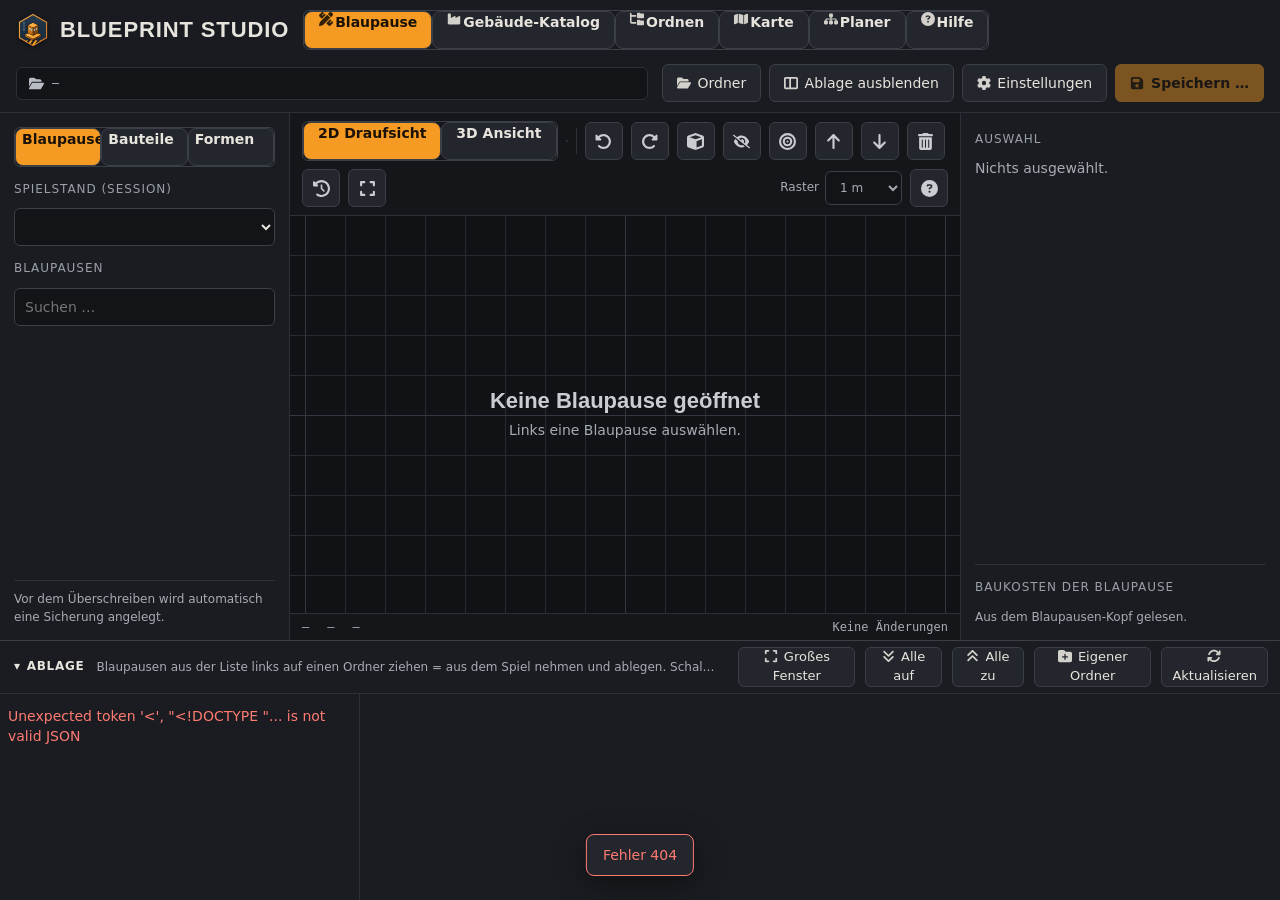
==== app/public/index.html @ 46898df1 "Version 1.0.0 Neu - Kategorien im Spiel: Beim Holen ins Spiel sortiert die App die Blaupausen   auch" ====
<!doctype html>
<!-- Symbole: Font Awesome Free 6.7.2 (fontawesome.com) – Icons CC BY 4.0, Copyright 2024 Fonticons, Inc. -->
<html lang="de">
<head>
<meta charset="utf-8">
<meta name="viewport" content="width=device-width, initial-scale=1">
<title>Blueprint Studio</title>
<link rel="icon" type="image/png" sizes="256x256" href="icon.png?v=2">
<link rel="apple-touch-icon" href="icon.png?v=2">
<link rel="stylesheet" href="app.css">
</head>
<body>
<div id="app">
  <header class="topbar">
    <div class="brand">
      <img class="brand-icon" src="icon.png?v=2" width="34" height="34" alt="" aria-hidden="true">
      <span class="brand-name">Blueprint Studio</span>
    </div>
    <nav class="modes" role="tablist" aria-label="Bereich">
      <button type="button" role="tab" id="mode-editor" class="seg on" aria-selected="true"><svg class="fa" width="14" height="14" viewBox="0 0 512 512" fill="currentColor" aria-hidden="true"><path d="M469.3 19.3l23.4 23.4c25 25 25 65.5 0 90.5l-56.4 56.4L322.3 75.7l56.4-56.4c25-25 65.5-25 90.5 0zM44.9 353.2L299.7 98.3 413.7 212.3 158.8 467.1c-6.7 6.7-15.1 11.6-24.2 14.2l-104 29.7c-8.4 2.4-17.4 .1-23.6-6.1s-8.5-15.2-6.1-23.6l29.7-104c2.6-9.2 7.5-17.5 14.2-24.2zM249.4 103.4L103.4 249.4 16 161.9c-18.7-18.7-18.7-49.1 0-67.9L94.1 16c18.7-18.7 49.1-18.7 67.9 0l19.8 19.8c-.3 .3-.7 .6-1 .9l-64 64c-6.2 6.2-6.2 16.4 0 22.6s16.4 6.2 22.6 0l64-64c.3-.3 .6-.7 .9-1l45.1 45.1zM408.6 262.6l45.1 45.1c-.3 .3-.7 .6-1 .9l-64 64c-6.2 6.2-6.2 16.4 0 22.6s16.4 6.2 22.6 0l64-64c.3-.3 .6-.7 .9-1L496 350.1c18.7 18.7 18.7 49.1 0 67.9L417.9 496c-18.7 18.7-49.1 18.7-67.9 0l-87.4-87.4L408.6 262.6z"/></svg> Blaupause</button>
      <button type="button" role="tab" id="mode-katalog" class="seg" aria-selected="false"><svg class="fa" width="14" height="14" viewBox="0 0 576 512" fill="currentColor" aria-hidden="true"><path d="M64 32C46.3 32 32 46.3 32 64l0 240 0 48 0 80c0 26.5 21.5 48 48 48l416 0c26.5 0 48-21.5 48-48l0-128 0-151.8c0-18.2-19.4-29.7-35.4-21.1L352 215.4l0-63.2c0-18.2-19.4-29.7-35.4-21.1L160 215.4 160 64c0-17.7-14.3-32-32-32L64 32z"/></svg> Gebäude-Katalog</button>
      <button type="button" role="tab" id="mode-ordnen" class="seg" aria-selected="false"><svg class="fa" width="14" height="14" viewBox="0 0 576 512" fill="currentColor" aria-hidden="true"><path d="M64 32C64 14.3 49.7 0 32 0S0 14.3 0 32l0 96L0 384c0 35.3 28.7 64 64 64l192 0 0-64L64 384l0-224 192 0 0-64L64 96l0-64zM288 192c0 17.7 14.3 32 32 32l224 0c17.7 0 32-14.3 32-32l0-128c0-17.7-14.3-32-32-32l-98.7 0c-8.5 0-16.6-3.4-22.6-9.4L409.4 9.4c-6-6-14.1-9.4-22.6-9.4L320 0c-17.7 0-32 14.3-32 32l0 160zm0 288c0 17.7 14.3 32 32 32l224 0c17.7 0 32-14.3 32-32l0-128c0-17.7-14.3-32-32-32l-98.7 0c-8.5 0-16.6-3.4-22.6-9.4l-13.3-13.3c-6-6-14.1-9.4-22.6-9.4L320 288c-17.7 0-32 14.3-32 32l0 160z"/></svg> Ordnen</button>
      <button type="button" role="tab" id="mode-karte" class="seg" aria-selected="false"><svg class="fa" width="14" height="14" viewBox="0 0 576 512" fill="currentColor" aria-hidden="true"><path d="M384 476.1L192 421.2l0-385.3L384 90.8l0 385.3zm32-1.2l0-386.5L543.1 37.5c15.8-6.3 32.9 5.3 32.9 22.3l0 334.8c0 9.8-6 18.6-15.1 22.3L416 474.8zM15.1 95.1L160 37.2l0 386.5L32.9 474.5C17.1 480.8 0 469.2 0 452.2L0 117.4c0-9.8 6-18.6 15.1-22.3z"/></svg> Karte</button>
      <button type="button" role="tab" id="mode-planer" class="seg" aria-selected="false"><svg class="fa" width="14" height="14" viewBox="0 0 576 512" fill="currentColor" aria-hidden="true"><path d="M208 80c0-26.5 21.5-48 48-48l64 0c26.5 0 48 21.5 48 48l0 64c0 26.5-21.5 48-48 48l-8 0 0 40 152 0c30.9 0 56 25.1 56 56l0 32 8 0c26.5 0 48 21.5 48 48l0 64c0 26.5-21.5 48-48 48l-64 0c-26.5 0-48-21.5-48-48l0-64c0-26.5 21.5-48 48-48l8 0 0-32c0-4.4-3.6-8-8-8l-152 0 0 40 8 0c26.5 0 48 21.5 48 48l0 64c0 26.5-21.5 48-48 48l-64 0c-26.5 0-48-21.5-48-48l0-64c0-26.5 21.5-48 48-48l8 0 0-40-152 0c-4.4 0-8 3.6-8 8l0 32 8 0c26.5 0 48 21.5 48 48l0 64c0 26.5-21.5 48-48 48l-64 0c-26.5 0-48-21.5-48-48l0-64c0-26.5 21.5-48 48-48l8 0 0-32c0-30.9 25.1-56 56-56l152 0 0-40-8 0c-26.5 0-48-21.5-48-48l0-64z"/></svg> Planer</button>
      <button type="button" role="tab" id="mode-hilfe" class="seg" aria-selected="false"><svg class="fa" width="14" height="14" viewBox="0 0 512 512" fill="currentColor" aria-hidden="true"><path d="M256 512A256 256 0 1 0 256 0a256 256 0 1 0 0 512zM169.8 165.3c7.9-22.3 29.1-37.3 52.8-37.3l58.3 0c34.9 0 63.1 28.3 63.1 63.1c0 22.6-12.1 43.5-31.7 54.8L280 264.4c-.2 13-10.9 23.6-24 23.6c-13.3 0-24-10.7-24-24l0-13.5c0-8.6 4.6-16.5 12.1-20.8l44.3-25.4c4.7-2.7 7.6-7.7 7.6-13.1c0-8.4-6.8-15.1-15.1-15.1l-58.3 0c-3.4 0-6.4 2.1-7.5 5.3l-.4 1.2c-4.4 12.5-18.2 19-30.6 14.6s-19-18.2-14.6-30.6l.4-1.2zM224 352a32 32 0 1 1 64 0 32 32 0 1 1 -64 0z"/></svg> Hilfe</button>
    </nav>
    <div class="pathbox" id="pathbox" title="Blaupausen-Ordner">
      <svg class="fa" width="15" height="15" viewBox="0 0 576 512" fill="currentColor" aria-hidden="true"><path d="M88.7 223.8L0 375.8 0 96C0 60.7 28.7 32 64 32l117.5 0c17 0 33.3 6.7 45.3 18.7l26.5 26.5c12 12 28.3 18.7 45.3 18.7L416 96c35.3 0 64 28.7 64 64l0 32-336 0c-22.8 0-43.8 12.1-55.3 31.8zm27.6 16.1C122.1 230 132.6 224 144 224l400 0c11.5 0 22 6.1 27.7 16.1s5.7 22.2-.1 32.1l-112 192C453.9 474 443.4 480 432 480L32 480c-11.5 0-22-6.1-27.7-16.1s-5.7-22.2 .1-32.1l112-192z"/></svg>
      <span id="pathtext">–</span>
    </div>
    <div class="actions">
      <button type="button" class="btn" id="btn-folder" title="Blaupausen-Ordner im Explorer öffnen"><svg class="fa" width="14" height="14" viewBox="0 0 576 512" fill="currentColor" aria-hidden="true"><path d="M88.7 223.8L0 375.8 0 96C0 60.7 28.7 32 64 32l117.5 0c17 0 33.3 6.7 45.3 18.7l26.5 26.5c12 12 28.3 18.7 45.3 18.7L416 96c35.3 0 64 28.7 64 64l0 32-336 0c-22.8 0-43.8 12.1-55.3 31.8zm27.6 16.1C122.1 230 132.6 224 144 224l400 0c11.5 0 22 6.1 27.7 16.1s5.7 22.2-.1 32.1l-112 192C453.9 474 443.4 480 432 480L32 480c-11.5 0-22-6.1-27.7-16.1s-5.7-22.2 .1-32.1l112-192z"/></svg> Ordner</button>
      <button type="button" class="btn" id="btn-ablage" aria-pressed="true" title="Ablage (Ordnerleiste) ausblenden"><svg class="fa" width="14" height="14" viewBox="0 0 512 512" fill="currentColor" aria-hidden="true"><path d="M0 96C0 60.7 28.7 32 64 32l384 0c35.3 0 64 28.7 64 64l0 320c0 35.3-28.7 64-64 64L64 480c-35.3 0-64-28.7-64-64L0 96zm64 0l0 320 128 0 0-320L64 96zm384 0L256 96l0 320 192 0 0-320z"/></svg> <span id="btn-ablage-t">Ablage ausblenden</span></button>
      <button type="button" class="btn primary" id="btn-update" hidden title="Neue Version verfügbar">⬆ Update</button>
      <button type="button" class="btn" id="btn-settings" title="Einstellungen"><svg class="fa" width="14" height="14" viewBox="0 0 512 512" fill="currentColor" aria-hidden="true"><path d="M495.9 166.6c3.2 8.7 .5 18.4-6.4 24.6l-43.3 39.4c1.1 8.3 1.7 16.8 1.7 25.4s-.6 17.1-1.7 25.4l43.3 39.4c6.9 6.2 9.6 15.9 6.4 24.6c-4.4 11.9-9.7 23.3-15.8 34.3l-4.7 8.1c-6.6 11-14 21.4-22.1 31.2c-5.9 7.2-15.7 9.6-24.5 6.8l-55.7-17.7c-13.4 10.3-28.2 18.9-44 25.4l-12.5 57.1c-2 9.1-9 16.3-18.2 17.8c-13.8 2.3-28 3.5-42.5 3.5s-28.7-1.2-42.5-3.5c-9.2-1.5-16.2-8.7-18.2-17.8l-12.5-57.1c-15.8-6.5-30.6-15.1-44-25.4L83.1 425.9c-8.8 2.8-18.6 .3-24.5-6.8c-8.1-9.8-15.5-20.2-22.1-31.2l-4.7-8.1c-6.1-11-11.4-22.4-15.8-34.3c-3.2-8.7-.5-18.4 6.4-24.6l43.3-39.4C64.6 273.1 64 264.6 64 256s.6-17.1 1.7-25.4L22.4 191.2c-6.9-6.2-9.6-15.9-6.4-24.6c4.4-11.9 9.7-23.3 15.8-34.3l4.7-8.1c6.6-11 14-21.4 22.1-31.2c5.9-7.2 15.7-9.6 24.5-6.8l55.7 17.7c13.4-10.3 28.2-18.9 44-25.4l12.5-57.1c2-9.1 9-16.3 18.2-17.8C227.3 1.2 241.5 0 256 0s28.7 1.2 42.5 3.5c9.2 1.5 16.2 8.7 18.2 17.8l12.5 57.1c15.8 6.5 30.6 15.1 44 25.4l55.7-17.7c8.8-2.8 18.6-.3 24.5 6.8c8.1 9.8 15.5 20.2 22.1 31.2l4.7 8.1c6.1 11 11.4 22.4 15.8 34.3zM256 336a80 80 0 1 0 0-160 80 80 0 1 0 0 160z"/></svg> Einstellungen</button>
      <button type="button" class="btn primary" id="btn-save" disabled><svg class="fa" width="14" height="14" viewBox="0 0 448 512" fill="currentColor" aria-hidden="true"><path d="M64 32C28.7 32 0 60.7 0 96L0 416c0 35.3 28.7 64 64 64l320 0c35.3 0 64-28.7 64-64l0-242.7c0-17-6.7-33.3-18.7-45.3L352 50.7C340 38.7 323.7 32 306.7 32L64 32zm0 96c0-17.7 14.3-32 32-32l192 0c17.7 0 32 14.3 32 32l0 64c0 17.7-14.3 32-32 32L96 224c-17.7 0-32-14.3-32-32l0-64zM224 288a64 64 0 1 1 0 128 64 64 0 1 1 0-128z"/></svg> Speichern …</button>
    </div>
  </header>

  <!-- ===================== Blaupausen-Editor ===================== -->
  <div class="layout col" id="view-editor">
   <div class="editor-row">
    <aside class="side left">
      <div class="tabs" role="tablist" aria-label="Seitenleiste">
        <button type="button" role="tab" class="seg on" id="tab-bp" aria-selected="true">Blaupausen</button>
        <button type="button" role="tab" class="seg" id="tab-parts" aria-selected="false">Bauteile</button>
        <button type="button" role="tab" class="seg" id="tab-gen" aria-selected="false">Formen</button>
      </div>
      <div id="pane-bp" class="pane">
        <label for="session" class="label">Spielstand (Session)</label>
        <select id="session"></select>
        <label for="suche" class="label">Blaupausen <span id="bp-count" class="muted"></span></label>
        <input id="suche" type="search" placeholder="Suchen …" autocomplete="off">
        <div class="list" id="bp-list" tabindex="-1"></div>
        <div id="bp-multi" class="bp-multi" hidden><span id="bp-multi-text"></span><span class="grow"></span>
          <button type="button" class="btn small" id="bp-multi-del" title="Markierte löschen (in den Papierkorb)">Löschen</button>
          <button type="button" class="btn small" id="bp-multi-weg" title="Markierung aufheben (Esc)">Aufheben</button></div>
      </div>
      <div id="pane-parts" class="pane" hidden>
        <input id="parts-suche" type="search" placeholder="Bauteil suchen …" aria-label="Bauteile suchen" autocomplete="off">
        <div class="hint">Bauteile in dieser Blaupause. Klick wählt alle Objekte dieses Typs aus.</div>
        <div class="list" id="parts-list"></div>
      </div>
      <div id="pane-gen" class="pane" hidden>
        <label for="gen-form" class="label">Form</label>
        <select id="gen-form"></select>
        <div id="gen-params" class="genparams"></div>
        <div class="geninfo" id="gen-info">–</div>
        <button type="button" class="btn primary" id="gen-new">Als neue Blaupause öffnen</button>
        <button type="button" class="btn" id="gen-insert" disabled>In geöffnete Blaupause einfügen</button>
        <div class="hint" id="gen-hint">Teile, die in deinen Blaupausen vorkommen, werden exakt übernommen; andere Materialvarianten werden daraus abgeleitet.</div>
      </div>
      <div class="side-foot">Vor dem Überschreiben wird automatisch eine Sicherung angelegt.</div>
    </aside>

    <main class="stage">
      <div class="toolbar">
        <div class="seggroup" role="group" aria-label="Ansicht">
          <button type="button" class="seg on" id="v2d" aria-pressed="true">2D Draufsicht</button>
          <button type="button" class="seg" id="v3d" aria-pressed="false">3D Ansicht</button>
        </div>
        <button type="button" class="seg toggle" id="t-models" aria-pressed="true" hidden title="Echte Spielmodelle statt Kästen anzeigen">Modelle</button>
        <button type="button" class="seg toggle" id="t-stift" aria-pressed="false" hidden title="Stift: Bereich frei umranden und alle Objekte darin auswählen (P)"><svg class="fa" width="15" height="15" viewBox="0 0 512 512" fill="currentColor" aria-hidden="true"><path d="M362.7 19.3L314.3 67.7 444.3 197.7l48.4-48.4c25-25 25-65.5 0-90.5L453.3 19.3c-25-25-65.5-25-90.5 0zm-71 71L58.6 323.5c-10.4 10.4-18 23.3-22.2 37.4L1 481.2C-1.5 489.7 .8 498.8 7 505s15.3 8.5 23.7 6.1l120.3-35.4c14.1-4.2 27-11.8 37.4-22.2L421.7 220.3 291.7 90.3z"/></svg> Stift</button>
        <div class="seggroup" role="group" aria-label="Ebene" id="levels"></div>
        <span class="sep"></span>
        <button type="button" class="tool" id="t-rotl" title="Auswahl 90° nach links drehen (Q)" aria-label="Nach links drehen"><svg class="fa" width="17" height="17" viewBox="0 0 512 512" fill="currentColor" aria-hidden="true"><path d="M48.5 224L40 224c-13.3 0-24-10.7-24-24L16 72c0-9.7 5.8-18.5 14.8-22.2s19.3-1.7 26.2 5.2L98.6 96.6c87.6-86.5 228.7-86.2 315.8 1c87.5 87.5 87.5 229.3 0 316.8s-229.3 87.5-316.8 0c-12.5-12.5-12.5-32.8 0-45.3s32.8-12.5 45.3 0c62.5 62.5 163.8 62.5 226.3 0s62.5-163.8 0-226.3c-62.2-62.2-162.7-62.5-225.3-1L185 183c6.9 6.9 8.9 17.2 5.2 26.2s-12.5 14.8-22.2 14.8L48.5 224z"/></svg></button>
        <button type="button" class="tool" id="t-rotr" title="Auswahl 90° nach rechts drehen (E)" aria-label="Nach rechts drehen"><svg class="fa" width="17" height="17" viewBox="0 0 512 512" fill="currentColor" aria-hidden="true"><path d="M463.5 224l8.5 0c13.3 0 24-10.7 24-24l0-128c0-9.7-5.8-18.5-14.8-22.2s-19.3-1.7-26.2 5.2L413.4 96.6c-87.6-86.5-228.7-86.2-315.8 1c-87.5 87.5-87.5 229.3 0 316.8s229.3 87.5 316.8 0c12.5-12.5 12.5-32.8 0-45.3s-32.8-12.5-45.3 0c-62.5 62.5-163.8 62.5-226.3 0s-62.5-163.8 0-226.3c62.2-62.2 162.7-62.5 225.3-1L327 183c-6.9 6.9-8.9 17.2-5.2 26.2s12.5 14.8 22.2 14.8l119.5 0z"/></svg></button>
        <button type="button" class="tool" id="t-kippen" title="Drehen / Kippen um X, Y oder Z …" aria-label="Drehen oder kippen"><svg class="fa" width="17" height="17" viewBox="0 0 512 512" fill="currentColor" aria-hidden="true"><path d="M234.5 5.7c13.9-5 29.1-5 43.1 0l192 68.6C495 83.4 512 107.5 512 134.6l0 242.9c0 27-17 51.2-42.5 60.3l-192 68.6c-13.9 5-29.1 5-43.1 0l-192-68.6C17 428.6 0 404.5 0 377.4L0 134.6c0-27 17-51.2 42.5-60.3l192-68.6zM256 66L82.3 128 256 190l173.7-62L256 66zm32 368.6l160-57.1 0-188L288 246.6l0 188z"/></svg></button>
        <button type="button" class="tool" id="t-hide" title="Auswahl ausblenden (H) – nur in der Ansicht, wird nicht gespeichert" aria-label="Auswahl ausblenden"><svg class="fa" width="17" height="17" viewBox="0 0 640 512" fill="currentColor" aria-hidden="true"><path d="M38.8 5.1C28.4-3.1 13.3-1.2 5.1 9.2S-1.2 34.7 9.2 42.9l592 464c10.4 8.2 25.5 6.3 33.7-4.1s6.3-25.5-4.1-33.7L525.6 386.7c39.6-40.6 66.4-86.1 79.9-118.4c3.3-7.9 3.3-16.7 0-24.6c-14.9-35.7-46.2-87.7-93-131.1C465.5 68.8 400.8 32 320 32c-68.2 0-125 26.3-169.3 60.8L38.8 5.1zM223.1 149.5C248.6 126.2 282.7 112 320 112c79.5 0 144 64.5 144 144c0 24.9-6.3 48.3-17.4 68.7L408 294.5c8.4-19.3 10.6-41.4 4.8-63.3c-11.1-41.5-47.8-69.4-88.6-71.1c-5.8-.2-9.2 6.1-7.4 11.7c2.1 6.4 3.3 13.2 3.3 20.3c0 10.2-2.4 19.8-6.6 28.3l-90.3-70.8zM373 389.9c-16.4 6.5-34.3 10.1-53 10.1c-79.5 0-144-64.5-144-144c0-6.9 .5-13.6 1.4-20.2L83.1 161.5C60.3 191.2 44 220.8 34.5 243.7c-3.3 7.9-3.3 16.7 0 24.6c14.9 35.7 46.2 87.7 93 131.1C174.5 443.2 239.2 480 320 480c47.8 0 89.9-12.9 126.2-32.5L373 389.9z"/></svg></button>
        <button type="button" class="tool" id="t-isolate" title="Nur Auswahl zeigen (I)" aria-label="Nur Auswahl zeigen"><svg class="fa" width="17" height="17" viewBox="0 0 512 512" fill="currentColor" aria-hidden="true"><path d="M448 256A192 192 0 1 0 64 256a192 192 0 1 0 384 0zM0 256a256 256 0 1 1 512 0A256 256 0 1 1 0 256zm256 80a80 80 0 1 0 0-160 80 80 0 1 0 0 160zm0-224a144 144 0 1 1 0 288 144 144 0 1 1 0-288zM224 256a32 32 0 1 1 64 0 32 32 0 1 1 -64 0z"/></svg></button>
        <button type="button" class="btn" id="t-showall" hidden title="Alle einblenden (Umschalt+H)">alle zeigen</button>
        <button type="button" class="tool" id="t-up" title="Auswahl 1 m anheben (Bild ↑)" aria-label="Anheben"><svg class="fa" width="17" height="17" viewBox="0 0 384 512" fill="currentColor" aria-hidden="true"><path d="M214.6 41.4c-12.5-12.5-32.8-12.5-45.3 0l-160 160c-12.5 12.5-12.5 32.8 0 45.3s32.8 12.5 45.3 0L160 141.2 160 448c0 17.7 14.3 32 32 32s32-14.3 32-32l0-306.7L329.4 246.6c12.5 12.5 32.8 12.5 45.3 0s12.5-32.8 0-45.3l-160-160z"/></svg></button>
        <button type="button" class="tool" id="t-down" title="Auswahl 1 m absenken (Bild ↓)" aria-label="Absenken"><svg class="fa" width="17" height="17" viewBox="0 0 384 512" fill="currentColor" aria-hidden="true"><path d="M169.4 470.6c12.5 12.5 32.8 12.5 45.3 0l160-160c12.5-12.5 12.5-32.8 0-45.3s-32.8-12.5-45.3 0L224 370.8 224 64c0-17.7-14.3-32-32-32s-32 14.3-32 32l0 306.7L54.6 265.4c-12.5-12.5-32.8-12.5-45.3 0s-12.5 32.8 0 45.3l160 160z"/></svg></button>
        <button type="button" class="tool" id="t-del" title="Auswahl entfernen (Entf)" aria-label="Entfernen"><svg class="fa" width="17" height="17" viewBox="0 0 448 512" fill="currentColor" aria-hidden="true"><path d="M135.2 17.7C140.6 6.8 151.7 0 163.8 0L284.2 0c12.1 0 23.2 6.8 28.6 17.7L320 32l96 0c17.7 0 32 14.3 32 32s-14.3 32-32 32L32 96C14.3 96 0 81.7 0 64S14.3 32 32 32l96 0 7.2-14.3zM32 128l384 0 0 320c0 35.3-28.7 64-64 64L96 512c-35.3 0-64-28.7-64-64l0-320zm96 64c-8.8 0-16 7.2-16 16l0 224c0 8.8 7.2 16 16 16s16-7.2 16-16l0-224c0-8.8-7.2-16-16-16zm96 0c-8.8 0-16 7.2-16 16l0 224c0 8.8 7.2 16 16 16s16-7.2 16-16l0-224c0-8.8-7.2-16-16-16zm96 0c-8.8 0-16 7.2-16 16l0 224c0 8.8 7.2 16 16 16s16-7.2 16-16l0-224c0-8.8-7.2-16-16-16z"/></svg></button>
        <button type="button" class="tool" id="t-undo" title="Rückgängig (Strg+Z)" aria-label="Rückgängig"><svg class="fa" width="17" height="17" viewBox="0 0 512 512" fill="currentColor" aria-hidden="true"><path d="M75 75L41 41C25.9 25.9 0 36.6 0 57.9L0 168c0 13.3 10.7 24 24 24l110.1 0c21.4 0 32.1-25.9 17-41l-30.8-30.8C155 85.5 203 64 256 64c106 0 192 86 192 192s-86 192-192 192c-40.8 0-78.6-12.7-109.7-34.4c-14.5-10.1-34.4-6.6-44.6 7.9s-6.6 34.4 7.9 44.6C151.2 495 201.7 512 256 512c141.4 0 256-114.6 256-256S397.4 0 256 0C185.3 0 121.3 28.7 75 75zm181 53c-13.3 0-24 10.7-24 24l0 104c0 6.4 2.5 12.5 7 17l72 72c9.4 9.4 24.6 9.4 33.9 0s9.4-24.6 0-33.9l-65-65 0-94.1c0-13.3-10.7-24-24-24z"/></svg></button>
        <button type="button" class="tool" id="t-fit" title="Ansicht einpassen (F)" aria-label="Einpassen"><svg class="fa" width="17" height="17" viewBox="0 0 448 512" fill="currentColor" aria-hidden="true"><path d="M32 32C14.3 32 0 46.3 0 64l0 96c0 17.7 14.3 32 32 32s32-14.3 32-32l0-64 64 0c17.7 0 32-14.3 32-32s-14.3-32-32-32L32 32zM64 352c0-17.7-14.3-32-32-32s-32 14.3-32 32l0 96c0 17.7 14.3 32 32 32l96 0c17.7 0 32-14.3 32-32s-14.3-32-32-32l-64 0 0-64zM320 32c-17.7 0-32 14.3-32 32s14.3 32 32 32l64 0 0 64c0 17.7 14.3 32 32 32s32-14.3 32-32l0-96c0-17.7-14.3-32-32-32l-96 0zM448 352c0-17.7-14.3-32-32-32s-32 14.3-32 32l0 64-64 0c-17.7 0-32 14.3-32 32s14.3 32 32 32l96 0c17.7 0 32-14.3 32-32l0-96z"/></svg></button>
        <label class="snap"><span>Raster</span>
          <select id="snap" aria-label="Raster">
            <option value="50">0,5 m</option><option value="100" selected>1 m</option><option value="200">2 m</option><option value="400">4 m</option><option value="800">8 m</option>
          </select>
        </label>
        <button type="button" class="tool" id="t-help" title="Tastenkürzel" aria-label="Hilfe"><svg class="fa" width="17" height="17" viewBox="0 0 512 512" fill="currentColor" aria-hidden="true"><path d="M256 512A256 256 0 1 0 256 0a256 256 0 1 0 0 512zM169.8 165.3c7.9-22.3 29.1-37.3 52.8-37.3l58.3 0c34.9 0 63.1 28.3 63.1 63.1c0 22.6-12.1 43.5-31.7 54.8L280 264.4c-.2 13-10.9 23.6-24 23.6c-13.3 0-24-10.7-24-24l0-13.5c0-8.6 4.6-16.5 12.1-20.8l44.3-25.4c4.7-2.7 7.6-7.7 7.6-13.1c0-8.4-6.8-15.1-15.1-15.1l-58.3 0c-3.4 0-6.4 2.1-7.5 5.3l-.4 1.2c-4.4 12.5-18.2 19-30.6 14.6s-19-18.2-14.6-30.6l.4-1.2zM224 352a32 32 0 1 1 64 0 32 32 0 1 1 -64 0z"/></svg></button>
      </div>
      <div class="canvaswrap" id="canvaswrap">
        <canvas id="cv"></canvas>
        <canvas id="cv3" hidden></canvas>
        <svg id="cv3o" hidden aria-hidden="true"><polygon id="cv3o-poly" points=""></polygon></svg>
        <div class="stift-info" id="stift-info" hidden>
          <b>Stift</b><span>Linke Maustaste: umranden · <kbd>Umschalt</kbd> dazu · <kbd>Strg</kbd> abziehen · rechte Maustaste: drehen</span>
          <label class="check"><input type="checkbox" id="stift-verdeckt"> auch verdeckte Objekte</label>
          <button type="button" class="btn small" id="stift-del" disabled>Auswahl löschen</button>
          <button type="button" class="btn small" id="stift-aus">Fertig</button>
        </div>
        <div class="empty" id="empty">
          <div class="empty-title">Keine Blaupause geöffnet</div>
          <div>Links eine Blaupause auswählen.</div>
        </div>
        <div class="loading" id="loading" hidden>Lade …</div>
        <div class="help" id="help" hidden>
          <b>Maus</b>
          <div>Klick: auswählen · Umschalt+Klick: hinzufügen · Ziehen auf leerer Fläche: Rahmenauswahl</div>
          <div>Ausgewähltes ziehen: verschieben (2D) · Rechte Maustaste / Mitte: Ansicht verschieben · Mausrad: Zoom</div>
          <div>3D: Linke Maustaste ziehen = drehen · Rechte Maustaste = verschieben</div>
          <b>Tasten</b>
          <div>Pfeiltasten: verschieben um Rasterweite (Umschalt: 8 m) · Bild ↑/↓: heben/senken</div>
          <div>Q / E: 90° drehen · Entf: entfernen · Strg+Z / Strg+Y: rückgängig / wiederholen</div>
          <div>Strg+A: alles auswählen · Esc: Auswahl aufheben · F: einpassen · Strg+S: speichern</div>
        </div>
      </div>
      <div class="statusbar">
        <a href="#" id="st-version" title="Zur App: Urheber, Copyright, Nutzung">–</a>
        <span id="st-count">–</span>
        <span id="st-view">–</span>
        <span id="st-cursor"></span>
        <span class="right" id="st-changes">Keine Änderungen</span>
      </div>
    </main>

    <aside class="side right" id="inspector">
      <div class="nv" id="nv" hidden>
        <div class="label">Name &amp; Ablage</div>
        <div class="nv-alt">Jetzt: <b id="nv-alt">–</b></div>
        <div class="nv-lbl" title="Vorschlag – in Kategorie oder Unterkategorie klicken, um aus der Liste zu wählen">Neuer Name (Vorschlag)</div>
        <div class="nv-felder" id="nv-felder">
          <div class="nv-f nv-f-kat"><label for="nv-kat">Kategorie</label><input id="nv-kat" type="text" spellcheck="false" autocomplete="off" role="combobox" aria-expanded="false" aria-controls="nv-pop"></div>
          <span class="nv-us">_</span>
          <div class="nv-f nv-f-unt"><label for="nv-unt">Unterkat.</label><input id="nv-unt" type="text" spellcheck="false" autocomplete="off" role="combobox" aria-expanded="false" aria-controls="nv-pop"></div>
          <span class="nv-us">_</span>
          <div class="nv-f nv-f-name"><label for="nv-name">Name</label><input id="nv-name" type="text" spellcheck="false" autocomplete="off"></div>
          <div class="nv-pop" id="nv-pop" role="listbox" hidden></div>
        </div>
        <div class="nv-row"><span class="nv-ergebnis" id="nv-ergebnis" title="So heißt die Blaupause danach"></span><span class="nv-len" id="nv-len"></span></div>
        <input id="nv-neu" type="hidden">
        <div class="hint" id="nv-grund"></div>
        <div class="nv-btns">
          <button type="button" class="btn primary small" id="nv-ok"><svg class="fa" width="14" height="14" viewBox="0 0 512 512" fill="currentColor" aria-hidden="true"><path d="M362.7 19.3L314.3 67.7 444.3 197.7l48.4-48.4c25-25 25-65.5 0-90.5L453.3 19.3c-25-25-65.5-25-90.5 0zm-71 71L58.6 323.5c-10.4 10.4-18 23.3-22.2 37.4L1 481.2C-1.5 489.7 .8 498.8 7 505s15.3 8.5 23.7 6.1l120.3-35.4c14.1-4.2 27-11.8 37.4-22.2L421.7 220.3 291.7 90.3z"/></svg> Umbenennen</button>
          <button type="button" class="btn small" id="nv-ablegen" title="Aus dem Spiel nehmen und im vorgeschlagenen Ablage-Ordner ablegen">Ablegen</button>
          <button type="button" class="btn small danger" id="nv-del" title="Blaupause löschen (in den Papierkorb)" aria-label="Blaupause löschen"><svg class="fa" width="13" height="13" viewBox="0 0 448 512" fill="currentColor" aria-hidden="true"><path d="M135.2 17.7C140.6 6.8 151.7 0 163.8 0L284.2 0c12.1 0 23.2 6.8 28.6 17.7L320 32l96 0c17.7 0 32 14.3 32 32s-14.3 32-32 32L32 96C14.3 96 0 81.7 0 64S14.3 32 32 32l96 0 7.2-14.3zM32 128l384 0 0 320c0 35.3-28.7 64-64 64L96 512c-35.3 0-64-28.7-64-64l0-320zm96 64c-8.8 0-16 7.2-16 16l0 224c0 8.8 7.2 16 16 16s16-7.2 16-16l0-224c0-8.8-7.2-16-16-16zm96 0c-8.8 0-16 7.2-16 16l0 224c0 8.8 7.2 16 16 16s16-7.2 16-16l0-224c0-8.8-7.2-16-16-16zm96 0c-8.8 0-16 7.2-16 16l0 224c0 8.8 7.2 16 16 16s16-7.2 16-16l0-224c0-8.8-7.2-16-16-16z"/></svg></button>
        </div>
      </div>
      <div class="label">Auswahl</div>
      <div id="insp-body" class="insp-empty">Nichts ausgewählt.</div>
      <div class="costs">
        <div class="label">Baukosten der Blaupause</div>
        <div id="costs"></div>
        <div class="hint" id="costs-hint">Aus dem Blaupausen-Kopf gelesen.</div>
      </div>
    </aside>
   </div>

   <!-- Ablage: Blaupausen in Ordner ziehen, fuer das Spiel aktivieren/deaktivieren -->
   <section class="ablage" id="ablage" aria-label="Ablage">
     <div class="ab-griff" id="ab-griff" role="separator" aria-label="Größe der Ablage ändern" title="Ziehen: Größe ändern · Doppelklick: Standard"></div>
     <div class="ab-head">
       <button type="button" class="ab-toggle" id="ab-toggle" aria-expanded="true" aria-controls="ab-body"><span class="chev">▾</span> Ablage</button>
       <span class="hint" id="ab-hint">Blaupausen aus der Liste links auf einen Ordner ziehen = aus dem Spiel nehmen und ablegen. Schalter = wieder ins Spiel holen.</span>
       <span class="grow"></span>
       <button type="button" class="btn small" id="ab-gross" title="Ablage in einem großen Fenster öffnen – praktisch auf kleinen Bildschirmen" aria-label="Ablage in einem großen Fenster öffnen"><svg class="fa" width="14" height="14" viewBox="0 0 448 512" fill="currentColor" aria-hidden="true"><path d="M32 32C14.3 32 0 46.3 0 64v96c0 17.7 14.3 32 32 32s32-14.3 32-32V96h64c17.7 0 32-14.3 32-32s-14.3-32-32-32H32zM64 352c0-17.7-14.3-32-32-32s-32 14.3-32 32v96c0 17.7 14.3 32 32 32h96c17.7 0 32-14.3 32-32s-14.3-32-32-32H64V352zM320 32c-17.7 0-32 14.3-32 32s14.3 32 32 32h64v64c0 17.7 14.3 32 32 32s32-14.3 32-32V64c0-17.7-14.3-32-32-32H320zM448 352c0-17.7-14.3-32-32-32s-32 14.3-32 32v64H320c-17.7 0-32 14.3-32 32s14.3 32 32 32h96c17.7 0 32-14.3 32-32V352z"/></svg> Großes Fenster</button>
       <button type="button" class="btn small" id="ab-auf" title="Alle Ordner aufklappen" aria-label="Alle Ordner aufklappen"><svg class="fa" width="13" height="14" viewBox="0 0 448 512" fill="currentColor" aria-hidden="true"><path d="M246.6 470.6c-12.5 12.5-32.8 12.5-45.3 0l-160-160c-12.5-12.5-12.5-32.8 0-45.3s32.8-12.5 45.3 0L224 402.7 361.4 265.4c12.5-12.5 32.8-12.5 45.3 0s12.5 32.8 0 45.3l-160 160zm160-352l-160 160c-12.5 12.5-32.8 12.5-45.3 0l-160-160c-12.5-12.5-12.5-32.8 0-45.3s32.8-12.5 45.3 0L224 210.7 361.4 73.4c12.5-12.5 32.8-12.5 45.3 0s12.5 32.8 0 45.3z"/></svg> Alle auf</button>
       <button type="button" class="btn small" id="ab-zu" title="Alle Ordner zuklappen" aria-label="Alle Ordner zuklappen"><svg class="fa" width="13" height="14" viewBox="0 0 448 512" fill="currentColor" aria-hidden="true"><path d="M246.6 41.4c-12.5-12.5-32.8-12.5-45.3 0l-160 160c-12.5 12.5-12.5 32.8 0 45.3s32.8 12.5 45.3 0L224 109.3 361.4 246.6c12.5 12.5 32.8 12.5 45.3 0s12.5-32.8 0-45.3l-160-160zm160 352l-160-160c-12.5-12.5-32.8-12.5-45.3 0l-160 160c-12.5 12.5-12.5 32.8 0 45.3s32.8 12.5 45.3 0L224 301.3 361.4 438.6c12.5 12.5 32.8 12.5 45.3 0s12.5-32.8 0-45.3z"/></svg> Alle zu</button>
       <button type="button" class="btn small" id="ab-neu"><svg class="fa" width="14" height="14" viewBox="0 0 512 512" fill="currentColor" aria-hidden="true"><path d="M512 416c0 35.3-28.7 64-64 64L64 480c-35.3 0-64-28.7-64-64L0 96C0 60.7 28.7 32 64 32l128 0c20.1 0 39.1 9.5 51.2 25.6l19.2 25.6c6 8.1 15.5 12.8 25.6 12.8l160 0c35.3 0 64 28.7 64 64l0 256zM232 376c0 13.3 10.7 24 24 24s24-10.7 24-24l0-64 64 0c13.3 0 24-10.7 24-24s-10.7-24-24-24l-64 0 0-64c0-13.3-10.7-24-24-24s-24 10.7-24 24l0 64-64 0c-13.3 0-24 10.7-24 24s10.7 24 24 24l64 0 0 64z"/></svg> Eigener Ordner</button>
       <button type="button" class="btn small" id="ab-reload"><svg class="fa" width="14" height="14" viewBox="0 0 512 512" fill="currentColor" aria-hidden="true"><path d="M105.1 202.6c7.7-21.8 20.2-42.3 37.8-59.8c62.5-62.5 163.8-62.5 226.3 0L386.3 160 352 160c-17.7 0-32 14.3-32 32s14.3 32 32 32l111.5 0c0 0 0 0 0 0l.4 0c17.7 0 32-14.3 32-32l0-112c0-17.7-14.3-32-32-32s-32 14.3-32 32l0 35.2L414.4 97.6c-87.5-87.5-229.3-87.5-316.8 0C73.2 122 55.6 150.7 44.8 181.4c-5.9 16.7 2.9 34.9 19.5 40.8s34.9-2.9 40.8-19.5zM39 289.3c-5 1.5-9.8 4.2-13.7 8.2c-4 4-6.7 8.8-8.1 14c-.3 1.2-.6 2.5-.8 3.8c-.3 1.7-.4 3.4-.4 5.1L16 432c0 17.7 14.3 32 32 32s32-14.3 32-32l0-35.1 17.6 17.5c0 0 0 0 0 0c87.5 87.4 229.3 87.4 316.7 0c24.4-24.4 42.1-53.1 52.9-83.8c5.9-16.7-2.9-34.9-19.5-40.8s-34.9 2.9-40.8 19.5c-7.7 21.8-20.2 42.3-37.8 59.8c-62.5 62.5-163.8 62.5-226.3 0l-.1-.1L125.6 352l34.4 0c17.7 0 32-14.3 32-32s-14.3-32-32-32L48.4 288c-1.6 0-3.2 .1-4.8 .3s-3.1 .5-4.6 1z"/></svg> Aktualisieren</button>
     </div>
     <div class="ab-body" id="ab-body">
       <div class="ab-tree" id="ab-tree" role="tree" aria-label="Ablage-Ordner"></div>
       <div class="ab-files" id="ab-files"></div>
     </div>
   </section>
  </div>

  <!-- Ablage im großen Fenster (kleine Bildschirme): die Ablage wird hierher verschoben und beim Schließen zurückgelegt -->
  <dialog id="dlg-ablage" class="dlg-ablage" aria-label="Ablage">
    <div class="dlg-ablage-kopf"><h2>Ablage</h2><div class="seg" role="group" aria-label="Ansicht"><button type="button" class="seg-b" id="ab-ansicht-liste" aria-pressed="true">Liste</button><button type="button" class="seg-b" id="ab-ansicht-kacheln" aria-pressed="false" title="Kacheln mit 3D-Vorschau – Klick auf eine Kachel öffnet die Blaupause">Kacheln</button></div><span class="hint">Schließen: ✕, Esc oder Klick daneben</span><span class="grow"></span><button type="button" class="tool" id="ab-gross-zu" title="Schließen" aria-label="Schließen">✕</button></div>
    <div class="dlg-ablage-inhalt" id="ab-gross-inhalt"></div>
  </dialog>

  <!-- ===================== Gebaeude-Katalog ===================== -->
  <div class="layout" id="view-katalog" hidden>
    <aside class="side left">
      <input id="k-suche" type="search" placeholder="Gebäude oder Material suchen …" aria-label="Katalog durchsuchen" autocomplete="off">
      <div class="label">Kategorie</div>
      <div id="k-cats" class="catlist"></div>
      <div class="label">Freigeschaltet bis Stufe</div>
      <div id="k-tiers" class="tiers"></div>
      <label for="k-res" class="label">Baumaterial enthält</label>
      <select id="k-res"></select>
      <label class="check"><input type="checkbox" id="k-arch"> Architektur-Varianten einblenden</label>
      <div class="side-foot" id="k-source">–</div>
    </aside>
    <main class="stage katalog">
      <div class="k-head"><h1 id="k-title">Gebäude</h1><span class="muted" id="k-count"></span></div>
      <div class="cards" id="k-cards"></div>
    </main>
    <aside class="side right" id="k-detail"></aside>
  </div>

  <!-- ===================== Ordnen ===================== -->
  <div class="layout" id="view-ordnen" hidden>
    <aside class="side left">
      <div class="label">Namensschema</div>
      <div class="hint"><b>Hauptgruppe_Untergruppe_Thema_Detail</b> – höchstens 32 Zeichen (Grenze im Spiel). Beispiel: <code>2_1_Kabel_12xKonstruktor</code>. Mehr unter <a href="#" id="o-help">Hilfe → Namensschema</a>.</div>
      <div id="o-legend" class="legend"></div>
      <div class="side-foot" id="o-orte">–</div>
    </aside>
    <main class="stage">
      <div class="toolbar">
        <input id="o-suche" type="search" placeholder="Name, neuer Name oder Produkt suchen …" aria-label="Suchen" style="max-width:300px">
        <select id="o-ort" aria-label="Ort" style="width:auto"><option value="">Spiel + Bibliothek</option><option value="Spiel">Nur Spiel-Ordner</option><option value="Bibliothek">Nur Bibliothek</option></select>
        <select id="o-ordner" aria-label="Ordner" style="width:auto;max-width:280px"></select>
        <select id="o-art" aria-label="Anzeigen" style="width:auto">
          <option value="offen" selected>Zu erledigen</option><option value="umbenennen">Nur Umbenennen</option><option value="einsortieren">Nur Einsortieren</option><option value="duplikat">Nur Duplikate</option><option value="loeschen">Nur Löschen</option><option value="doppelt">Duplikate &amp; Ähnliche (mit Vorschau)</option>
          <option value="inhalt">Name aus Inhalt (prüfen!)</option><option value="fehler">Ungültige Namen</option><option value="gleich">Passen schon</option><option value="alle">Alle</option>
        </select>
        <span class="sep"></span>
        <button type="button" class="btn" id="o-load">Neu einlesen</button>
        <button type="button" class="btn" id="o-protokoll">Protokoll / Rückgängig</button>
        <button type="button" class="btn" id="o-papierkorb">Duplikate &amp; Papierkorb</button>
        <button type="button" class="btn primary" id="o-apply" disabled>Ausgewählte anwenden</button>
        <button type="button" class="btn" id="o-uebernehmen" disabled title="Vorsortierte Blaupausen aus der Bibliothek (z. B. _sortieren / 1 Bauen / …) in die Ablage im Spielordner verschieben">In Ablage übernehmen</button>
      </div>
      <div class="o-wrap">
        <table class="otab">
          <thead><tr><th><input type="checkbox" id="o-all" aria-label="Alle sichtbaren auswählen"></th><th>Ort / Ordner</th><th>Alter Name</th><th>Neuer Name</th><th>Aktion</th><th>Vorschau</th><th>Grund · Inhalt</th><th></th></tr></thead>
          <tbody id="o-body"></tbody>
        </table>
      </div>
      <div class="statusbar"><span id="o-status">–</span></div>
    </main>
  </div>

  <!-- ===================== Karte ===================== -->
  <div class="layout" id="view-karte" hidden>
    <aside class="side left">
      <div class="label">Spielstände <button type="button" class="linkbtn" id="k-neu" title="Liste neu einlesen">neu einlesen</button></div>
      <input id="k-filter" type="search" placeholder="Spielstand suchen …" aria-label="Spielstand suchen">
      <div id="k-liste" class="list k-liste"></div>
      <div class="label">Ebenen <button type="button" class="linkbtn" id="k-alle">alle zeigen</button></div>
      <div id="k-ebenen" class="k-ebenen"></div>
      <div class="side-foot" id="k-ordner">–</div>
    </aside>
    <main class="stage">
      <div class="toolbar">
        <input id="k-bauteil" type="search" placeholder="Bauteil hervorheben (z. B. Konstruktor, Förderband Mk.5) …" aria-label="Bauteil suchen" style="max-width:360px">
        <button type="button" class="btn" id="k-normal" hidden title="Hervorhebung aufheben – alles wieder normal zeigen">Alle normal</button>
        <span class="sep"></span>
        <button type="button" class="btn" id="k-fit" title="Auf eigene Bauten einpassen"><svg class="fa" width="14" height="14" viewBox="0 0 448 512" fill="currentColor" aria-hidden="true"><path d="M32 32C14.3 32 0 46.3 0 64l0 96c0 17.7 14.3 32 32 32s32-14.3 32-32l0-64 64 0c17.7 0 32-14.3 32-32s-14.3-32-32-32L32 32zM64 352c0-17.7-14.3-32-32-32s-32 14.3-32 32l0 96c0 17.7 14.3 32 32 32l96 0c17.7 0 32-14.3 32-32s-14.3-32-32-32l-64 0 0-64zM320 32c-17.7 0-32 14.3-32 32s14.3 32 32 32l64 0 0 64c0 17.7 14.3 32 32 32s32-14.3 32-32l0-96c0-17.7-14.3-32-32-32l-96 0zM448 352c0-17.7-14.3-32-32-32s-32 14.3-32 32l0 64-64 0c-17.7 0-32 14.3-32 32s14.3 32 32 32l96 0c17.7 0 32-14.3 32-32l0-96z"/></svg> Einpassen</button>
        <button type="button" class="btn" id="k-welt" title="Ganze Spielwelt zeigen"><svg class="fa" width="14" height="14" viewBox="0 0 512 512" fill="currentColor" aria-hidden="true"><path d="M266.3 48.3L232.5 73.6c-5.4 4-8.5 10.4-8.5 17.1l0 9.1c0 6.8 5.5 12.3 12.3 12.3c2.4 0 4.8-.7 6.8-2.1l41.8-27.9c2-1.3 4.4-2.1 6.8-2.1l1 0c6.2 0 11.3 5.1 11.3 11.3c0 3-1.2 5.9-3.3 8l-19.9 19.9c-5.8 5.8-12.9 10.2-20.7 12.8l-26.5 8.8c-5.8 1.9-9.6 7.3-9.6 13.4c0 3.7-1.5 7.3-4.1 10l-17.9 17.9c-6.4 6.4-9.9 15-9.9 24l0 4.3c0 16.4 13.6 29.7 29.9 29.7c11 0 21.2-6.2 26.1-16l4-8.1c2.4-4.8 7.4-7.9 12.8-7.9c4.5 0 8.7 2.1 11.4 5.7l16.3 21.7c2.1 2.9 5.5 4.5 9.1 4.5c8.4 0 13.9-8.9 10.1-16.4l-1.1-2.3c-3.5-7 0-15.5 7.5-18l21.2-7.1c7.6-2.5 12.7-9.6 12.7-17.6c0-10.3 8.3-18.6 18.6-18.6l29.4 0c8.8 0 16 7.2 16 16s-7.2 16-16 16l-20.7 0c-7.2 0-14.2 2.9-19.3 8l-4.7 4.7c-2.1 2.1-3.3 5-3.3 8c0 6.2 5.1 11.3 11.3 11.3l11.3 0c6 0 11.8 2.4 16 6.6l6.5 6.5c1.8 1.8 2.8 4.3 2.8 6.8s-1 5-2.8 6.8l-7.5 7.5C386 262 384 266.9 384 272s2 10 5.7 13.7L408 304c10.2 10.2 24.1 16 38.6 16l7.3 0c6.5-20.2 10-41.7 10-64c0-111.4-87.6-202.4-197.7-207.7zm172 307.9c-3.7-2.6-8.2-4.1-13-4.1c-6 0-11.8-2.4-16-6.6L396 332c-7.7-7.7-18-12-28.9-12c-9.7 0-19.2-3.5-26.6-9.8L314 287.4c-11.6-9.9-26.4-15.4-41.7-15.4l-20.9 0c-12.6 0-25 3.7-35.5 10.7L188.5 301c-17.8 11.9-28.5 31.9-28.5 53.3l0 3.2c0 17 6.7 33.3 18.7 45.3l16 16c8.5 8.5 20 13.3 32 13.3l21.3 0c13.3 0 24 10.7 24 24c0 2.5 .4 5 1.1 7.3c71.3-5.8 132.5-47.6 165.2-107.2zM0 256a256 256 0 1 1 512 0A256 256 0 1 1 0 256zM187.3 100.7c-6.2-6.2-16.4-6.2-22.6 0l-32 32c-6.2 6.2-6.2 16.4 0 22.6s16.4 6.2 22.6 0l32-32c6.2-6.2 6.2-16.4 0-22.6z"/></svg> Ganze Welt</button>
        <button type="button" class="tool" id="k-zout" aria-label="Verkleinern" title="Verkleinern"><svg class="fa" width="16" height="16" viewBox="0 0 512 512" fill="currentColor" aria-hidden="true"><path d="M416 208c0 45.9-14.9 88.3-40 122.7L502.6 457.4c12.5 12.5 12.5 32.8 0 45.3s-32.8 12.5-45.3 0L330.7 376c-34.4 25.2-76.8 40-122.7 40C93.1 416 0 322.9 0 208S93.1 0 208 0S416 93.1 416 208zM136 184c-13.3 0-24 10.7-24 24s10.7 24 24 24l144 0c13.3 0 24-10.7 24-24s-10.7-24-24-24l-144 0z"/></svg></button>
        <button type="button" class="tool" id="k-zin" aria-label="Vergrößern" title="Vergrößern"><svg class="fa" width="16" height="16" viewBox="0 0 512 512" fill="currentColor" aria-hidden="true"><path d="M416 208c0 45.9-14.9 88.3-40 122.7L502.6 457.4c12.5 12.5 12.5 32.8 0 45.3s-32.8 12.5-45.3 0L330.7 376c-34.4 25.2-76.8 40-122.7 40C93.1 416 0 322.9 0 208S93.1 0 208 0S416 93.1 416 208zM184 296c0 13.3 10.7 24 24 24s24-10.7 24-24l0-64 64 0c13.3 0 24-10.7 24-24s-10.7-24-24-24l-64 0 0-64c0-13.3-10.7-24-24-24s-24 10.7-24 24l0 64-64 0c-13.3 0-24 10.7-24 24s10.7 24 24 24l64 0 0 64z"/></svg></button>
        <span class="sep"></span>
        <label class="k-hoehe" title="Nur Bauteile in diesem Höhenbereich zeigen (Meter)">Höhe
          <input id="k-hmin" type="number" step="10" placeholder="von" aria-label="Höhe von (m)"> – <input id="k-hmax" type="number" step="10" placeholder="bis" aria-label="Höhe bis (m)"> m</label>
        <label class="check" title="Spielwelt als Hintergrund"><input type="checkbox" id="k-bild" checked> Karte</label>
        <span class="grow"></span>
        <span class="k-werkzeug" role="group" aria-label="Bereich für Blaupause wählen">
          <button type="button" class="btn toggle" id="k-bereich" aria-pressed="false" title="Rechteck aufziehen (oder Umschalt + Ziehen)"><svg class="fa" width="14" height="14" viewBox="0 0 512 512" fill="currentColor" aria-hidden="true"><path d="M128 32c0-17.7-14.3-32-32-32S64 14.3 64 32l0 32L32 64C14.3 64 0 78.3 0 96s14.3 32 32 32l32 0 0 256c0 35.3 28.7 64 64 64l224 0 0-64-224 0 0-352zM384 480c0 17.7 14.3 32 32 32s32-14.3 32-32l0-32 32 0c17.7 0 32-14.3 32-32s-14.3-32-32-32l-32 0 0-256c0-35.3-28.7-64-64-64L160 64l0 64 224 0 0 352z"/></svg> Rechteck</button><button type="button" class="btn toggle" id="k-stift" aria-pressed="false" title="Bereich frei mit dem Stift umranden"><svg class="fa" width="14" height="14" viewBox="0 0 512 512" fill="currentColor" aria-hidden="true"><path d="M362.7 19.3L314.3 67.7 444.3 197.7l48.4-48.4c25-25 25-65.5 0-90.5L453.3 19.3c-25-25-65.5-25-90.5 0zm-71 71L58.6 323.5c-10.4 10.4-18 23.3-22.2 37.4L1 481.2C-1.5 489.7 .8 498.8 7 505s15.3 8.5 23.7 6.1l120.3-35.4c14.1-4.2 27-11.8 37.4-22.2L421.7 220.3 291.7 90.3z"/></svg> Stift</button>
        </span>
        <button type="button" class="btn" id="k-3d" title="Spielstand im 3D-Editor „Satisfactory 3D Map“ öffnen"><svg class="fa" width="14" height="14" viewBox="0 0 512 512" fill="currentColor" aria-hidden="true"><path d="M234.5 5.7c13.9-5 29.1-5 43.1 0l192 68.6C495 83.4 512 107.5 512 134.6l0 242.9c0 27-17 51.2-42.5 60.3l-192 68.6c-13.9 5-29.1 5-43.1 0l-192-68.6C17 428.6 0 404.5 0 377.4L0 134.6c0-27 17-51.2 42.5-60.3l192-68.6zM256 66L82.3 128 256 190l173.7-62L256 66zm32 368.6l160-57.1 0-188L288 246.6l0 188z"/></svg> In 3D öffnen</button>
        
      </div>
      <div class="k-stage">
        <canvas id="k-canvas" aria-label="Karte des Spielstands"></canvas>
        <div class="k-scale"><div id="k-massstab"></div><span id="k-massstab-t">–</span></div>
        <div class="loading" id="k-loading" hidden><span id="k-loading-text">Lade …</span></div>
      </div>
      <div class="statusbar"><span id="k-pos">–</span><span class="muted" id="k-hinweis">Ziehen = verschieben · Mausrad = Zoom · Klick = Bauteil anzeigen</span><span class="muted">Nur Ansicht – der Spielstand wird nicht verändert.</span></div>
    </main>
    <aside class="side right" id="k-info"><div class="muted">Links einen Spielstand wählen.</div></aside>
  </div>

  <!-- ===================== Produktionsplaner ===================== -->
  <div class="layout" id="view-planer" hidden>
    <aside class="side left pl-links">
      <div class="label">Ziel (Output)</div>
      <div id="pl-ziele" class="pl-eingaben"></div>
      <div class="pl-knoepfe"><button type="button" class="btn small" id="pl-ziel-neu">+ Ziel</button><button type="button" class="btn small" id="pl-mc" title="Fertige Lehrbuch-Fabriken (Master Class) nach Stufe auswählen">Master Class …</button></div>
      <div class="label">Vorhanden / angeliefert (Input)</div>
      <div id="pl-vorhanden" class="pl-eingaben"></div>
      <button type="button" class="btn small" id="pl-vorh-neu">+ Zulieferung</button>
      <p class="hint">Vorhandene Mengen (z. B. 120 Eisenbarren/min vom Band nebenan) werden zuerst genutzt; der Rest wird hergestellt bzw. als Rohstoff-Zulieferung ausgewiesen. Menge jeweils pro Minute.</p>
      <datalist id="pl-items"></datalist>
      <div class="side-foot"><button type="button" class="linkbtn" id="pl-zuruecksetzen" title="Alle gewählten Rezepte zurück auf die Standardrezepte">Rezepte auf Standard</button></div>
    </aside>
    <main class="stage">
      <div class="toolbar">
        <span class="seg-group" role="radiogroup" aria-label="Ansicht">
          <label class="radio"><input type="radio" name="pl-ansicht" value="graph" checked> Graph</label>
          <label class="radio"><input type="radio" name="pl-ansicht" value="liste"> Liste</label>
        </span>
        <button type="button" class="btn" id="pl-fit" title="Graph einpassen">Einpassen</button>
        <button type="button" class="btn" id="pl-auto" title="Eigene Anordnung verwerfen und Kästen wieder automatisch anordnen">Neu anordnen</button>
        <button type="button" class="btn primary" id="pl-bp" title="Eine Fertigungsstufe als Blaupause bauen">Blaupause erstellen …</button>
        <span class="grow"></span>
        <span class="muted pl-tipp">Kästen ziehen = verschieben · Klick = Rezept wählen · ▣ = Blaupause dieser Stufe · Hintergrund ziehen / Mausrad = Ansicht</span>
      </div>
      <div id="pl-grundlage" class="pl-grundlage" hidden></div>
      <div class="pl-stage">
        <svg id="pl-svg" aria-label="Produktionsgraph"><g id="pl-g"></g></svg>
        <div id="pl-tabelle" class="pl-tabelle" hidden></div>
      </div>
      <div class="statusbar"><span id="pl-status">–</span></div>
    </main>
    <aside class="side right" id="pl-info"></aside>
  </div>

  <!-- ===================== Hilfe ===================== -->
  <div class="layout" id="view-hilfe" hidden>
    <iframe id="hilfe-frame" title="Hilfe und Handbuch" src="about:blank"></iframe>
  </div>
</div>

<!-- Drehen / Kippen -->
<dialog id="dlg-kippen">
  <form method="dialog" class="dlg">
    <h2>Drehen / Kippen</h2>
    <p class="muted">Gilt für <b id="kip-scope">–</b>. Drehpunkt ist die Mitte.</p>
    <div class="label">Achse</div>
    <div class="kip-grid">
      <label class="radio"><input type="radio" name="kip-axis" value="x" checked> <b>X</b> – nach vorn/hinten kippen</label>
      <label class="radio"><input type="radio" name="kip-axis" value="y"> <b>Y</b> – zur Seite kippen</label>
      <label class="radio"><input type="radio" name="kip-axis" value="z"> <b>Z</b> – drehen (wie Q/E)</label>
    </div>
    <div class="label">Winkel</div>
    <div class="kip-row">
      <button type="button" class="btn" data-deg="-90">−90°</button>
      <button type="button" class="btn" data-deg="90">+90°</button>
      <button type="button" class="btn" data-deg="180">180°</button>
      <input id="kip-deg" type="number" step="1" value="45" aria-label="Eigener Winkel in Grad" style="width:90px">
      <button type="button" class="btn" id="kip-custom">Eigener Winkel</button>
    </div>
    <label class="check"><input type="checkbox" id="kip-boden" checked> Danach wieder auf den Boden setzen (Unterkante bleibt gleich)</label>
    <p class="note">Tipp: Eine hochkant gebaute Straße/Kreuzung mit X oder Y um ±90° kippen, bis die Fahrbahn oben ist – in der 3D-Ansicht siehst du es sofort. Rückgängig mit Strg+Z.</p>
    <div class="dlg-actions"><button class="btn" value="cancel">Schließen</button></div>
  </form>
</dialog>

<!-- Ordnen: Protokoll -->
<dialog id="dlg-protokoll">
  <form method="dialog" class="dlg">
    <h2>Protokoll der Umbenennungen</h2>
    <p class="muted">Jeder Vorgang lässt sich einzeln rückgängig machen (alte Namen und Ordner werden wiederhergestellt).</p>
    <div id="prot-list" class="prot-list"></div>
    <div class="dlg-actions"><button class="btn" value="cancel">Schließen</button></div>
  </form>
</dialog>

<!-- Speichern -->
<dialog id="dlg-save">
  <form method="dialog" class="dlg">
    <h2>Blaupause speichern</h2>
    <p id="save-summary" class="muted"></p>
    <label class="radio"><input type="radio" name="mode" value="copy" checked> Als neue Blaupause speichern</label>
    <div class="indent"><label for="save-name" class="label">Name</label><input id="save-name" type="text" autocomplete="off"></div>
    <label class="radio" id="save-ow-row"><input type="radio" name="mode" value="overwrite"> Original überschreiben <span class="muted">(Sicherung wird angelegt)</span></label>
    <div class="indent"><label for="save-desc" class="label">Beschreibung (optional, nur neue Blaupause)</label><input id="save-desc" type="text" autocomplete="off"></div>
    <p class="note">Damit das Spiel die Änderung sieht: Spielstand neu laden. Das Spiel liest Blaupausen beim Laden ein.</p>
    <p class="error" id="save-error" hidden></p>
    <div class="dlg-actions">
      <button type="button" class="btn" value="cancel" id="save-cancel">Abbrechen</button>
      <button type="button" class="btn primary" id="save-ok">Speichern</button>
    </div>
  </form>
</dialog>

<!-- Bauteile tauschen -->
<dialog id="dlg-swap">
  <form method="dialog" class="dlg">
    <h2>Bauteile tauschen</h2>
    <p class="muted">Für jeden Bauteiltyp der Auswahl eine Variante mit gleichen Maßen wählen (z. B. Beton → Glas). Position und Drehung bleiben erhalten.</p>
    <div id="swap-rows" class="swaprows"></div>
    <p class="error" id="swap-error" hidden></p>
    <div class="dlg-actions">
      <button type="button" class="btn" id="swap-cancel">Abbrechen</button>
      <button type="button" class="btn primary" id="swap-ok">Tauschen</button>
    </div>
  </form>
</dialog>

<!-- Einstellungen -->
<dialog id="dlg-papierkorb" aria-labelledby="pk-titel">
  <form method="dialog" class="dlg dlg-wide">
    <h2 id="pk-titel">Duplikate &amp; Papierkorb</h2>
    <div class="seggroup" role="tablist" aria-label="Bereich">
      <button type="button" class="seg on" id="pk-t-dup" role="tab" aria-selected="true">Duplikate</button>
      <button type="button" class="seg" id="pk-t-del" role="tab" aria-selected="false">Gelöscht</button>
    </div>
    <input id="pk-suche" type="search" placeholder="Name suchen …" aria-label="Suchen" style="margin-top:8px">
    <div id="pk-liste" class="pk-liste"></div>
    <p class="hint" id="pk-hint"></p>
    <div class="dlg-actions">
      <button type="button" class="btn" id="pk-bin" style="margin-right:auto">Windows-Papierkorb öffnen</button>
      <button type="button" class="btn primary" id="pk-ok">Schließen</button>
    </div>
  </form>
</dialog>

<dialog id="dlg-einrichtung" aria-labelledby="ein-titel">
  <form method="dialog" class="dlg dlg-wide">
    <h2 id="ein-titel">Einrichtung – Voraussetzungen</h2>
    <p class="muted" id="ein-intro">Blueprint Studio prüft, ob alles da ist. Fehlendes lässt sich – wo erlaubt – direkt nachinstallieren.</p>
    <div id="ein-liste" class="ein-liste" aria-live="polite"></div>
    <p class="hint">3D-Modelle und Icons stammen aus deinem eigenen Spiel und dürfen nicht mitgeliefert werden – sie werden einmalig mit FModel exportiert (Anleitung in der Hilfe).</p>
    <div class="dlg-actions">
      <button type="button" class="btn" id="ein-neu">Erneut prüfen</button>
      <button type="button" class="btn primary" id="ein-ok">Fertig</button>
    </div>
  </form>
</dialog>

<dialog id="dlg-settings">
  <form method="dialog" class="dlg">
    <h2>Einstellungen</h2>
    <label for="set-sprache" class="label">Sprache · Language · Langue · 言語</label>
    <select id="set-sprache" data-no-i18n><option value="de">Deutsch</option><option value="en">English</option><option value="fr">Français</option><option value="ja">日本語</option></select>
    <label for="set-save" class="label">Spielstand-Ordner (enthält „blueprints“)</label>
    <input id="set-save" type="text" autocomplete="off">
    <label for="set-game" class="label">Satisfactory-Installationsordner (enthält „CommunityResources“)</label>
    <input id="set-game" type="text" autocomplete="off">
    <label for="set-lib" class="label">Weitere Blaupausen-Ordner (Bibliothek, einer pro Zeile – für „Ordnen“)</label>
    <textarea id="set-lib" rows="3" spellcheck="false"></textarea>
    <label for="set-mp" class="label">Megaprint-Ordner (.cbp von satisfactory-calculator, einer pro Zeile – für die Karte)</label>
    <textarea id="set-mp" rows="2" spellcheck="false"></textarea>
    <label for="set-spielstand" class="label">Spielstand für „Ins Spiel holen“</label>
    <select id="set-spielstand"></select>
    <p class="hint">Das Spiel zeigt Blaupausen nur aus dem Ordner <code>blueprints\&lt;Spielstand&gt;</code>. „Jedes Mal fragen“ zeigt beim Aktivieren eine Auswahl aller Spielstände.</p>
    <label for="set-ansicht" class="label">Ansicht beim Öffnen einer Blaupause</label>
    <select id="set-ansicht">
      <option value="zuletzt">Zuletzt benutzte Ansicht</option>
      <option value="2d">Immer 2D (Draufsicht)</option>
      <option value="3d">Immer 3D</option>
    </select>
    <label class="check"><input type="checkbox" id="set-einsortieren" checked> Beim Umbenennen die Blaupause gleich in den passenden Ablage-Ordner einsortieren (nach Kategorie/Unterkategorie)</label>
    <label class="check"><input type="checkbox" id="set-rutschen" checked> Konstruktion bleibt am Boden: wird das unterste Teil gelöscht, rutscht alles zusammen nach unten, bis das neue unterste Teil wieder am Boden steht</label>
    <fieldset class="set-gruppe"><legend>Ablage-Ordnerstruktur &amp; Namen</legend>
      <div class="set-reihe"><span id="set-struktur-info" class="muted"></span><span class="grow"></span><button type="button" class="btn small" id="set-struktur">Struktur bearbeiten …</button></div>
      <label for="set-praefixe">Präfixe, die beim Namensvorschlag entfallen (z. B. Spielername, Weltname – mit Komma getrennt)</label>
      <input id="set-praefixe" type="text" autocomplete="off" spellcheck="false" placeholder="z. B. MeinName, MeineWelt">
    </fieldset>
    <fieldset class="set-gruppe"><legend>Ablage-Ordner</legend>
      <div class="set-reihe">
        <label class="radio"><input type="radio" name="set-ablage-lage" value="unten" checked> unten (unter Karte/Editor)</label>
        <label class="radio"><input type="radio" name="set-ablage-lage" value="links"> links neben den Blaupausen (volle Höhe)</label>
      </div>
      <div class="set-reihe">
        <label for="set-ablage-breite">Breite links</label><input type="range" id="set-ablage-breite" min="220" max="1200" step="10"><output id="set-ablage-breite-w"></output>
      </div>
      <div class="set-reihe">
        <label for="set-ablage-hoehe">Höhe unten</label><input type="range" id="set-ablage-hoehe" min="120" max="900" step="10"><output id="set-ablage-hoehe-w"></output>
      </div>
      <p class="hint">Breite bzw. Höhe lässt sich auch direkt mit der Maus am Rand der Ablage ziehen.</p>
    </fieldset>
    <fieldset class="set-gruppe"><legend>Updates</legend>
      <label class="check"><input type="checkbox" id="set-update-auto" checked> Beim Start nach Updates suchen</label>
      <label for="set-update-repo">Update-Quelle auf GitHub (Besitzer/Repository – leer = Vorgabe der App)</label>
      <input id="set-update-repo" type="text" autocomplete="off" spellcheck="false" data-no-i18n>
      <div class="set-reihe"><button type="button" class="btn small" id="set-update-pruefen">Jetzt nach Updates suchen</button><span class="muted" id="set-update-status"></span></div>
    </fieldset>
    <label for="set-3d" class="label">3D-Editor „Satisfactory 3D Map“ (Ordner oder .exe, optional)</label>
    <input id="set-3d" type="text" autocomplete="off" placeholder="z. B. …\Satisfactory3DMap">
    <label class="check"><input type="checkbox" id="set-3dm" checked> 3D-Editor zeigt echte Spielmodelle (aus den Spieldateien – braucht mehr Arbeitsspeicher, erster Start dauert länger)</label>
    <p class="hint">Unterordner werden mit eingelesen, außer <code>_Archiv</code>, <code>_Pakete</code> und <code>_Duplikate</code>.</p>
    <p class="muted" id="set-status"></p>
    <div class="dlg-actions">
      <button type="button" class="btn" id="set-assistent">Einrichtungs-Assistent …</button>
      <button type="button" class="btn" id="set-pruefen" style="margin-right:auto">Voraussetzungen &amp; Verknüpfung …</button>
      <button type="button" class="btn" id="set-cancel">Abbrechen</button>
      <button type="button" class="btn primary" id="set-ok">Übernehmen</button>
    </div>
  </form>
</dialog>

<div class="toast" id="toast" role="status" aria-live="polite" hidden></div>
<script type="module" src="js/main.js"></script>
</body>
</html>
---- app/public/app.css ----
/* Blueprint Studio – dunkles Industrie-Design mit FICSIT-Orange.
   Schriften: Windows-Systemschriften (offline): Bahnschrift fuer Titel, Segoe UI fuer Text, Cascadia/Consolas fuer Werte. */
:root {
  --bg: #14161a; --bg2: #191b20; --panel: #1a1c21; --field: #121418; --btn: #23262c;
  --line: #2c3038; --line2: #3a3f48; --text: #e7e4dd; --text2: #c9ccd1; --muted: #a7acb4; --label: #9aa0a8;
  --accent: #f59a23; --accent-ink: #1a1206; --accent-bg: #2a2116; --accent-text: #f5b45a;
  --ok: #8fd18f; --err: #ff7b72;
  --font: 'Segoe UI', system-ui, -apple-system, sans-serif;
  --font-title: Bahnschrift, 'DIN Alternate', 'Arial Narrow', sans-serif;
  --font-mono: 'Cascadia Mono', Consolas, 'SFMono-Regular', monospace;
}
* { box-sizing: border-box; }
html, body { margin: 0; height: 100%; background: var(--bg); color: var(--text); font: 14px/1.45 var(--font); }
button, input, select { font: inherit; color: inherit; }
[hidden] { display: none !important; }
a { color: var(--accent); }
.muted { color: var(--muted); }
#app { display: flex; flex-direction: column; height: 100vh; min-height: 0; }

/* ---------- Kopfzeile ---------- */
.topbar { display: flex; flex-wrap: wrap; align-items: center; gap: 14px; padding: 10px 16px; background: var(--bg2); border-bottom: 1px solid var(--line); }
.brand { display: flex; align-items: center; gap: 10px; color: var(--accent); }
.brand-icon { display: block; width: 34px; height: 34px; flex: none; filter: drop-shadow(0 1px 2px #0008); }
.brand-name { font-family: var(--font-title); font-weight: 700; font-size: 22px; letter-spacing: .04em; text-transform: uppercase; color: var(--text); }
.pathbox { flex: 999 1 280px; min-width: 0; display: flex; align-items: center; gap: 8px; padding: 8px 12px; background: var(--field); border: 1px solid var(--line); border-radius: 6px; font: 12px var(--font-mono); color: #b8bcc3; white-space: nowrap; overflow: hidden; }
.pathbox span { overflow: hidden; text-overflow: ellipsis; }
.actions { display: flex; gap: 8px; flex-wrap: wrap; }

.btn { min-height: 38px; padding: 0 14px; background: var(--btn); border: 1px solid var(--line2); border-radius: 6px; cursor: pointer; }
.btn:hover:not(:disabled) { border-color: #59606b; }
.btn.primary { background: var(--accent); color: var(--accent-ink); border-color: var(--accent); font-weight: 600; }
.btn.primary:hover:not(:disabled) { background: #ffad44; }
.btn:disabled { opacity: .45; cursor: default; }
.btn:focus-visible, .seg:focus-visible, .tool:focus-visible, .item:focus-visible, .card:focus-visible { outline: 2px solid #fff; outline-offset: 1px; }

.modes, .seggroup, .tabs { display: flex; border: 1px solid var(--line2); border-radius: 6px; overflow: hidden; }
.seg { min-height: 38px; padding: 0 14px; background: var(--btn); border: 0; cursor: pointer; font-weight: 600; white-space: nowrap; }
.seg + .seg { border-left: 1px solid var(--line2); }
.seg.on { background: var(--accent); color: var(--accent-ink); }
.tabs { display: grid; grid-template-columns: 1fr 1fr 1fr; }
.tabs .seg { padding: 0 6px; }

/* ---------- Layout ---------- */
.layout { flex: 1; display: flex; min-height: 0; }
.side { width: 290px; flex: none; background: var(--panel); padding: 14px; display: flex; flex-direction: column; gap: 10px; overflow: auto; }
.side.left { border-right: 1px solid var(--line); }
.side.right { border-left: 1px solid var(--line); width: 320px; }
.pane { display: flex; flex-direction: column; gap: 10px; min-height: 0; flex: 1; }
.label { font-size: 12px; color: var(--label); text-transform: uppercase; letter-spacing: .08em; margin-top: 4px; }
input[type=search], input[type=text], select { min-height: 38px; width: 100%; background: var(--field); border: 1px solid var(--line2); border-radius: 6px; padding: 0 10px; }
.hint { font-size: 12px; color: var(--muted); line-height: 1.5; }
.side-foot { margin-top: auto; font-size: 12px; color: var(--muted); border-top: 1px solid var(--line); padding-top: 10px; }

.list { display: flex; flex-direction: column; gap: 5px; overflow: auto; min-height: 0; flex: 1; }
.item { text-align: left; padding: 8px 10px; background: var(--field); border: 1px solid var(--line); border-radius: 6px; cursor: pointer; display: flex; flex-direction: column; gap: 3px; }
.item:hover { border-color: var(--line2); }
.item.on { background: var(--accent-bg); border-color: var(--accent); }
.item .n { font-weight: 600; overflow-wrap: anywhere; }
.item .m { font: 11px var(--font-mono); color: var(--muted); }
.item.row { flex-direction: row; align-items: center; gap: 10px; }
.swatch { width: 14px; height: 14px; border-radius: 3px; flex: none; border: 1px solid #000; }
.tile { width: 34px; height: 34px; flex: none; border-radius: 5px; display: flex; align-items: center; justify-content: center; font: 700 13px var(--font-title); color: #15120d; overflow: hidden; position: relative; }
.tile img { position: absolute; inset: 0; width: 100%; height: 100%; object-fit: contain; background: #1a1c21; }

/* ---------- Arbeitsflaeche ---------- */
.stage { flex: 1; min-width: 0; display: flex; flex-direction: column; }
.toolbar { display: flex; flex-wrap: wrap; align-items: center; gap: 8px; padding: 8px 12px; border-bottom: 1px solid var(--line); }
.sep { width: 1px; height: 26px; background: var(--line); }
.tool { width: 38px; height: 38px; background: var(--btn); border: 1px solid var(--line2); border-radius: 6px; cursor: pointer; display: flex; align-items: center; justify-content: center; color: var(--text2); font-weight: 700; }
.tool:hover:not(:disabled) { border-color: var(--accent); color: var(--accent); }
.tool:disabled { opacity: .4; cursor: default; }
.snap { display: flex; align-items: center; gap: 6px; margin-left: auto; font-size: 12px; color: var(--muted); }
.snap select { width: auto; min-height: 34px; }
.canvaswrap { flex: 1; position: relative; min-height: 0; background: #101215; overflow: hidden; }
#cv, #cv3 { position: absolute; inset: 0; width: 100%; height: 100%; display: block; cursor: default; touch-action: none; }
.empty { position: absolute; inset: 0; display: flex; flex-direction: column; align-items: center; justify-content: center; gap: 6px; color: var(--muted); pointer-events: none; }
.empty-title { font: 700 22px var(--font-title); color: var(--text2); }
.loading { position: absolute; top: 12px; left: 50%; transform: translateX(-50%); background: var(--accent); color: var(--accent-ink); padding: 6px 14px; border-radius: 999px; font-weight: 600; }
.help { position: absolute; right: 12px; top: 12px; max-width: 520px; background: rgba(25,27,32,.96); border: 1px solid var(--line2); border-radius: 8px; padding: 12px 14px; font-size: 13px; display: flex; flex-direction: column; gap: 4px; }
.help b { color: var(--accent); margin-top: 4px; }
.statusbar { display: flex; flex-wrap: wrap; gap: 18px; padding: 8px 14px; border-top: 1px solid var(--line); font: 12px var(--font-mono); color: var(--muted); }
.statusbar .right { margin-left: auto; }
.statusbar .dirty { color: var(--accent); }

/* ---------- Inspektor ---------- */
.insp-empty { color: var(--muted); }
.insp-title { font: 700 24px/1.1 var(--font-title); overflow-wrap: anywhere; }
.insp-sub { font-size: 13px; color: var(--text2); margin-top: 2px; }
.insp-cls { font: 11px var(--font-mono); color: var(--muted); overflow-wrap: anywhere; }
.grid3 { display: grid; grid-template-columns: repeat(3, minmax(0, 1fr)); gap: 6px; margin-top: 10px; }
.cell { background: var(--field); border: 1px solid var(--line); border-radius: 6px; padding: 6px 8px; }
.cell .k { font-size: 11px; color: var(--muted); }
.cell .v { font: 14px var(--font-mono); }
.kv { display: flex; justify-content: space-between; gap: 12px; padding: 7px 0; border-bottom: 1px solid var(--line); }
.kv:last-child { border-bottom: 0; }
.kv .k { color: var(--muted); flex: none; }
.kv .v { text-align: right; }
.mono { font-family: var(--font-mono); font-size: 12px; }
.costs { margin-top: auto; border-top: 1px solid var(--line); padding-top: 10px; display: flex; flex-direction: column; gap: 6px; }
.costrow { display: flex; justify-content: space-between; gap: 10px; font-size: 13px; }
.costrow span:last-child { font-family: var(--font-mono); }
.typecount { display: flex; justify-content: space-between; gap: 8px; font-size: 13px; padding: 3px 0; }
.section { margin-top: 12px; }

/* ---------- Katalog ---------- */
.katalog { padding: 14px; overflow: auto; }
.k-head { display: flex; align-items: baseline; gap: 12px; flex-wrap: wrap; margin-bottom: 10px; }
.k-head h1 { margin: 0; font: 700 26px var(--font-title); }
.cards { display: grid; grid-template-columns: repeat(auto-fill, minmax(230px, 1fr)); gap: 10px; }
.card { display: flex; flex-direction: column; gap: 8px; padding: 12px; background: var(--panel); border: 1px solid var(--line); border-radius: 8px; cursor: pointer; text-align: left; }
.card:hover { border-color: var(--line2); }
.card.on { background: var(--accent-bg); border-color: var(--accent); }
.card .top { display: flex; gap: 10px; align-items: center; }
.card .tile { width: 48px; height: 48px; font-size: 17px; }
.card .n { font-weight: 600; font-size: 15px; }
.card .u { font-size: 12px; color: var(--muted); }
.chips { display: flex; flex-wrap: wrap; gap: 5px; font: 11px var(--font-mono); }
.chip { padding: 2px 6px; border-radius: 3px; background: var(--btn); }
.chip.tier { background: var(--accent-bg); color: var(--accent-text); }
.catlist { display: flex; flex-direction: column; gap: 4px; }
.cat { display: flex; justify-content: space-between; align-items: center; min-height: 36px; padding: 0 10px; background: var(--field); border: 1px solid var(--line); border-radius: 6px; cursor: pointer; }
.cat.on { background: var(--accent-bg); border-color: var(--accent); }
.cat span:last-child { font: 12px var(--font-mono); color: var(--muted); }
.tiers { display: grid; grid-template-columns: repeat(5, minmax(0, 1fr)); gap: 5px; }
.tierbtn { min-height: 36px; background: var(--field); border: 1px solid var(--line); border-radius: 6px; cursor: pointer; font-family: var(--font-mono); }
.tierbtn.in { background: var(--accent-bg); border-color: var(--accent); }
.tierbtn.on { background: var(--accent); color: var(--accent-ink); }
.check { display: flex; gap: 8px; align-items: center; font-size: 13px; color: var(--text2); cursor: pointer; }
#k-detail .desc { font-size: 13px; color: var(--text2); white-space: pre-line; line-height: 1.55; }
table.rz { width: 100%; border-collapse: collapse; font-size: 12px; }
table.rz th { text-align: left; color: var(--muted); font-weight: 400; padding: 4px 4px 4px 0; border-bottom: 1px solid var(--line); }
table.rz td { padding: 5px 4px 5px 0; border-bottom: 1px solid var(--line); vertical-align: top; }
.alt { color: var(--accent-text); font-size: 11px; }

/* ---------- Dialoge, Meldungen ---------- */
dialog { background: var(--panel); color: var(--text); border: 1px solid var(--line2); border-radius: 10px; padding: 0; width: min(560px, 92vw); }
dialog::backdrop { background: rgba(0,0,0,.55); }
.dlg { padding: 18px 20px; display: flex; flex-direction: column; gap: 10px; }
.dlg h2 { margin: 0 0 4px; font: 700 22px var(--font-title); }
.radio { display: flex; gap: 8px; align-items: center; cursor: pointer; }
.indent { padding-left: 24px; display: flex; flex-direction: column; gap: 4px; }
.note { font-size: 12px; color: var(--muted); border-left: 3px solid var(--accent); padding-left: 10px; }
.error { color: var(--err); }
.dlg-actions { display: flex; justify-content: flex-end; gap: 8px; margin-top: 6px; }
.toast { position: fixed; left: 50%; bottom: 24px; transform: translateX(-50%); background: #23262c; border: 1px solid var(--line2); padding: 10px 16px; border-radius: 8px; box-shadow: 0 8px 30px rgba(0,0,0,.4); max-width: 80vw; }
.toast.ok { border-color: #3d6b3d; }
.toast.err { border-color: var(--err); }

@media (max-width: 1100px) {
  .layout { flex-wrap: wrap; overflow: auto; }
  .side, .side.right { width: 100%; max-height: 40vh; }
  .stage { min-height: 60vh; flex-basis: 100%; }
}

/* ---------- Formen-Generator, Tausch ---------- */
.genparams { display: flex; flex-direction: column; gap: 8px; }
.genrow { display: flex; flex-direction: column; gap: 3px; }
.genrow label { font-size: 12px; color: var(--muted); }
.genrow input[type=number] { min-height: 36px; width: 100%; background: var(--field); border: 1px solid var(--line2); border-radius: 6px; padding: 0 10px; }
.genrow.check { flex-direction: row; align-items: center; gap: 8px; }
.geninfo { font: 12px var(--font-mono); color: var(--text2); background: var(--field); border: 1px solid var(--line); border-radius: 6px; padding: 8px 10px; line-height: 1.6; }
.swaprows { display: flex; flex-direction: column; gap: 10px; max-height: 50vh; overflow: auto; }
.swaprow { display: grid; grid-template-columns: minmax(0, 1fr) minmax(0, 1.2fr); gap: 10px; align-items: center; }
.swaprow .n { font-weight: 600; }
.badge-new { font: 11px var(--font-mono); background: var(--accent-bg); color: var(--accent-text); padding: 1px 6px; border-radius: 3px; margin-left: 6px; }

#pane-gen { flex: none; }
.side.left > .tabs { position: sticky; top: -14px; z-index: 3; box-shadow: 0 -14px 0 var(--panel); flex: none; }

#cv3[hidden], #cv[hidden] { display: none; }
.seg.toggle { border: 1px solid var(--line, #2a2f37); border-radius: 6px; }
.seg.toggle[aria-pressed="true"] { background: var(--accent-soft, #3a2f1c); color: var(--accent, #ffb347); }

/* ---------- Ordnen ---------- */
.legend { display: flex; flex-direction: column; gap: 2px; overflow: auto; min-height: 0; flex: 1; }
.lg { display: flex; gap: 6px; align-items: baseline; text-align: left; padding: 4px 8px 4px 18px; background: none; border: 1px solid transparent; border-radius: 5px; cursor: pointer; color: var(--text2); font-size: 13px; }
.lg.haupt { padding-left: 8px; margin-top: 6px; color: var(--text); font-weight: 600; }
.lg b { font: 600 12px var(--font-mono); color: var(--accent-text); min-width: 26px; }
.lg span { margin-left: auto; font: 11px var(--font-mono); color: var(--muted); }
.lg:hover { border-color: var(--line2); }
.lg.on { background: var(--accent-bg); border-color: var(--accent); }
.o-wrap { flex: 1; overflow: auto; min-height: 0; }
.otab { width: 100%; border-collapse: collapse; font-size: 13px; }
.otab th { position: sticky; top: 0; background: var(--bg2); text-align: left; font-size: 11px; text-transform: uppercase; letter-spacing: .06em; color: var(--label); padding: 8px 6px; border-bottom: 1px solid var(--line); z-index: 1; }
.otab td { padding: 5px 6px; border-bottom: 1px solid var(--line); vertical-align: middle; }
.otab tr.duplikat td { opacity: .75; }
.otab tr.gleich .o-in { color: var(--muted); }
.otab tr.bad .o-in { border-color: var(--err); }
.o-ort { font-size: 12px; white-space: nowrap; }
.o-ort span, .o-info span { color: var(--muted); font-size: 11px; }
.o-alt { font-family: var(--font-mono); font-size: 12px; overflow-wrap: anywhere; max-width: 260px; }
.o-neu { min-width: 300px; }
.o-neu .o-in { font-family: var(--font-mono); min-height: 32px; width: calc(100% - 50px); }
.o-len { display: inline-block; width: 46px; text-align: right; font: 11px var(--font-mono); color: var(--muted); }
.o-dup { color: var(--muted); font-style: italic; }
.o-weg { color: #e07a6a; }
.o-ziel { display: block; margin-top: 3px; font-size: 11px; color: var(--muted); overflow-wrap: anywhere; }
.otab tr.loeschen td { opacity: .6; }
.o-akt { min-height: 32px; width: auto; }
.o-info { font-size: 12px; max-width: 320px; }
.o-view { width: 32px; height: 32px; }
.statusbar { padding: 6px 12px; border-top: 1px solid var(--line); font-size: 12px; color: var(--muted); }
textarea { width: 100%; background: var(--field); border: 1px solid var(--line2); border-radius: 6px; padding: 8px 10px; font: 12px var(--font-mono); color: inherit; resize: vertical; }
code { font-family: var(--font-mono); font-size: 12px; background: var(--field); padding: 1px 4px; border-radius: 3px; }
.prot-list { display: flex; flex-direction: column; gap: 6px; max-height: 50vh; overflow: auto; margin: 10px 0; }
.prot-row { display: flex; gap: 14px; align-items: center; padding: 6px 8px; background: var(--field); border-radius: 6px; }
.prot-row .btn { margin-left: auto; min-height: 30px; }
#hilfe-frame { flex: 1; border: 0; background: var(--bg); width: 100%; }
.banner { padding: 6px 12px; background: var(--accent-bg); color: var(--accent-text); border-bottom: 1px solid var(--accent); font-size: 13px; }

.o-thumbs { display: flex; gap: 4px; }
.o-th { width: 128px; height: 88px; border: 1px solid var(--line2); border-radius: 4px; background: #101215; }
.o-vs { width: 1%; }

.seg.gap { cursor: default; background: var(--btn); color: var(--muted); padding: 0 8px; display: flex; align-items: center; }
.seg.nav { padding: 0 10px; font-size: 18px; }
.seg:disabled { opacity: .4; cursor: default; }
.lvsel { width: auto; min-height: 38px; border: 0; border-left: 1px solid var(--line2); border-radius: 0; }
.kip-grid { display: flex; flex-direction: column; gap: 6px; }
.kip-row { display: flex; gap: 8px; flex-wrap: wrap; align-items: center; }
.kip-row input { min-height: 38px; background: var(--field); border: 1px solid var(--line2); border-radius: 6px; padding: 0 8px; color: inherit; }
.seg.num { padding: 0 10px; min-width: 38px; }
.lvlabel { color: var(--text2); font-weight: 600; }
#st-version { color: inherit; text-decoration: none; } #st-version:hover { color: var(--accent); text-decoration: underline; }

/* ---------- Karte ---------- */
.linkbtn { background: none; border: 0; color: var(--accent-text); font-size: 11px; text-transform: none; letter-spacing: 0; cursor: pointer; padding: 0 0 0 6px; }
.linkbtn:hover { text-decoration: underline; }
.k-liste { flex: 0 1 auto; max-height: 34vh; }
.k-ebenen { display: flex; flex-direction: column; gap: 2px; }
.keb { gap: 8px; padding: 3px 0; }
.keb .sw, .k-toprow .sw { width: 12px; height: 12px; border-radius: 3px; flex: none; border: 1px solid #0006; }
.keb .n, .k-toprow .n { flex: 1; min-width: 0; overflow: hidden; text-overflow: ellipsis; white-space: nowrap; }
.keb .c, .k-toprow .c { font: 11px var(--font-mono); color: var(--muted); }
.k-stage { position: relative; flex: 1; min-height: 0; }
#k-canvas { position: absolute; inset: 0; width: 100%; height: 100%; display: block; cursor: grab; touch-action: none; }
#k-canvas:active { cursor: grabbing; }
.k-scale { position: absolute; left: 14px; bottom: 12px; display: flex; align-items: center; gap: 8px; font: 11px var(--font-mono); color: var(--text2); pointer-events: none; }
#k-massstab { height: 6px; border: 2px solid var(--text2); border-top: 0; }
.k-kv { display: grid; grid-template-columns: auto 1fr; gap: 4px 12px; font-size: 13px; padding: 4px 0 8px; }
.k-kv span { color: var(--muted); }
.k-kv b { font-weight: 600; text-align: right; overflow-wrap: anywhere; }
.k-sel { display: flex; flex-direction: column; gap: 4px; padding: 10px; background: var(--accent-bg); border: 1px solid var(--accent); border-radius: 6px; }
.k-top { display: flex; flex-direction: column; gap: 2px; }
.k-toprow { display: flex; align-items: center; gap: 8px; background: none; border: 0; padding: 4px 2px; color: var(--text2); cursor: pointer; text-align: left; font-size: 13px; border-radius: 4px; }
.k-toprow:hover { background: var(--field); }
.pad { padding: 8px; }

/* ---------- Ablage (unten im Bereich Blaupause) ---------- */
.layout.col { flex-direction: column; }
.editor-row { flex: 1; display: flex; min-height: 0; }
.btn.small { min-height: 30px; padding: 0 10px; font-size: 13px; }
.ablage { position: relative; flex: none; height: var(--ab-hoehe, 260px); border-top: 1px solid var(--line2); background: var(--panel); display: flex; flex-direction: column; min-height: 0; }
.ablage.zu { height: auto; }
.ablage.zu .ab-body, .ablage.zu #ab-hint { display: none; }
.ab-head { display: flex; align-items: center; gap: 10px; padding: 6px 12px; border-bottom: 1px solid var(--line); }
.ablage.zu .ab-head { border-bottom: 0; }
.grow { flex: 1; }
.ab-head .hint { white-space: nowrap; overflow: hidden; text-overflow: ellipsis; min-width: 0; }
.ab-toggle { background: none; border: 0; color: var(--text); font-weight: 700; letter-spacing: .06em; text-transform: uppercase; font-size: 12px; cursor: pointer; padding: 4px 2px; display: flex; gap: 6px; align-items: center; }
.ablage.zu .chev { transform: rotate(-90deg); }
.ab-body { flex: 1; display: flex; min-height: 0; }
.ab-tree { width: 360px; flex: none; overflow: auto; border-right: 1px solid var(--line); padding: 4px 0; }
.ab-row { display: flex; align-items: center; gap: 6px; padding: 3px 10px 3px calc(6px + var(--t) * 16px); cursor: pointer; font-size: 13px; border: 1px dashed transparent; }
.ab-row:hover { background: var(--field); }
.ab-row.on { background: var(--accent-bg); }
.ab-row.leer .ab-name { color: var(--muted); }
.ab-row.drop, #bp-list.drop { border-color: var(--accent); background: var(--accent-bg); }
body.ab-ziehen .ab-row { border-color: var(--line2); }
body.ab-ziehen .ab-row.drop { border-color: var(--accent); }
.ab-chev { width: 18px; background: none; border: 0; color: var(--muted); cursor: pointer; padding: 0; font-size: 12px; }
.ab-name { flex: 1; min-width: 0; overflow: hidden; text-overflow: ellipsis; white-space: nowrap; }
.ab-name b { font-family: var(--font-mono); font-weight: 600; color: var(--accent-text); }
.ab-eigen { color: var(--accent-text); font-size: 10px; }
.ab-zahl { font: 11px var(--font-mono); color: var(--muted); }
.ab-sw, .ab-sw-leer { width: 16px; height: 16px; flex: none; margin: 0; accent-color: var(--accent); }
.ab-files { flex: 1; min-width: 0; display: flex; flex-direction: column; min-height: 0; }
.ab-fhead { display: flex; align-items: center; gap: 10px; padding: 6px 12px; border-bottom: 1px solid var(--line); flex-wrap: wrap; }

.ab-chips { display: flex; flex-wrap: wrap; gap: 6px; padding: 6px 12px 0; }
.ab-chip { background: var(--field); border: 1px solid var(--line); border-radius: 999px; padding: 3px 10px; font-size: 12px; cursor: pointer; color: var(--text2); }
.ab-chip span { font-family: var(--font-mono); color: var(--muted); margin-left: 4px; }
.ab-list { flex: 1; overflow: auto; padding: 6px 12px; display: grid; grid-template-columns: repeat(auto-fill, minmax(300px, 1fr)); gap: 4px 12px; align-content: start; }
.ab-file { display: flex; align-items: center; gap: 10px; padding: 4px 8px; border-radius: 6px; border: 1px solid var(--line); background: var(--field); cursor: grab; min-width: 0; }
.ab-file.aktiv { border-color: #3a7d5a; }
.ab-file .n { flex: 1; min-width: 0; overflow: hidden; text-overflow: ellipsis; white-space: nowrap; font-size: 13px; }
.ab-file .m { font: 11px var(--font-mono); color: var(--muted); white-space: nowrap; }
.ab-schalter { position: relative; width: 32px; height: 18px; flex: none; cursor: pointer; }
.ab-schalter input { position: absolute; opacity: 0; inset: 0; margin: 0; cursor: pointer; }
.ab-schalter .sl { position: absolute; inset: 0; background: #3a3f48; border-radius: 999px; transition: background .15s; }
.ab-schalter .sl::after { content: ''; position: absolute; top: 2px; left: 2px; width: 14px; height: 14px; border-radius: 50%; background: #cfd3d9; transition: transform .15s; }
.ab-schalter input:checked + .sl { background: #3a9d6a; }
.ab-schalter input:checked + .sl::after { transform: translateX(14px); background: #fff; }
.ab-schalter input:focus-visible + .sl { outline: 2px solid var(--accent); outline-offset: 2px; }
/* Namensvorschlag */
.nv { display: flex; flex-direction: column; gap: 6px; padding-bottom: 12px; border-bottom: 1px solid var(--line); margin-bottom: 4px; }
.nv-alt { font-size: 13px; color: var(--text2); overflow-wrap: anywhere; }
.nv-lbl { font-size: 12px; color: var(--muted); }
.nv-row { display: flex; gap: 8px; align-items: center; }
.nv-row input { font-family: var(--font-mono); font-size: 13px; }
.nv-len { font: 11px var(--font-mono); color: var(--muted); flex: none; }
.nv-len.bad { color: #e07a5f; }
.nv-btns { display: flex; gap: 8px; }
@media (max-width: 900px) { .ab-tree { width: 200px; } .ablage { height: 220px; } }
.k-hoehe { display: flex; align-items: center; gap: 6px; font-size: 13px; color: var(--text2); white-space: nowrap; }
.k-hoehe input { width: 72px; min-height: 34px; background: var(--field); border: 1px solid var(--line2); border-radius: 6px; padding: 0 8px; color: var(--text); }
.k-grp { border-bottom: 1px solid var(--line); }
.k-grp summary { display: flex; align-items: center; gap: 8px; padding: 6px 2px; cursor: pointer; font-size: 13px; font-weight: 600; list-style: none; }
.k-grp summary::-webkit-details-marker { display: none; }
.k-grp summary::before { content: '▸'; color: var(--muted); width: 12px; }
.k-grp[open] summary::before { content: '▾'; }
.k-grp summary .n { flex: 1; }
.k-grp summary .c { font: 11px var(--font-mono); color: var(--muted); }
.k-grp .k-toprow { padding-left: 18px; }
/* Font-Awesome-Symbole */
svg.fa { flex: none; vertical-align: -2px; }
.btn svg.fa, .seg svg.fa { margin-right: 2px; opacity: .9; }
.tool svg.fa { margin: 0; }
.ab-ico { color: var(--muted); margin-right: 2px; }
.ab-row.on .ab-ico { color: var(--accent-text); }
.ab-eigen { font-size: 10px; border: 1px solid var(--accent-text); border-radius: 3px; padding: 0 3px; }
.k-toprow input, .k-grpcb { width: 15px; height: 15px; margin: 0; flex: none; accent-color: var(--accent); cursor: pointer; }
label.k-toprow { cursor: pointer; }
.k-filterbar { display: flex; align-items: center; gap: 8px; justify-content: space-between; padding: 8px 10px; margin: 6px 0; background: var(--accent-bg); border: 1px solid var(--accent); border-radius: 6px; font-size: 12px; }
.btn.danger { color: #e78b7b; }
.btn.danger:hover { border-color: #c25b4a; background: #3a1f1b; }
.ab-del { background: none; border: 0; color: var(--muted); cursor: pointer; padding: 2px 4px; border-radius: 4px; display: flex; }
.ab-del:hover { color: #e78b7b; background: #3a1f1b; }
/* Einrichtung */
.dlg-wide { width: auto; box-sizing: border-box; }
#dlg-einrichtung, #dlg-papierkorb { width: min(860px, 94vw); max-height: 90vh; overflow: auto; }
.ein-act { flex-wrap: wrap; justify-content: flex-end; }
.ein-liste { display: flex; flex-direction: column; gap: 6px; margin: 8px 0; }
.ein-row { display: flex; align-items: center; gap: 12px; padding: 8px 10px; border: 1px solid var(--line); border-radius: 6px; background: var(--field); }
.ein-st { width: 24px; height: 24px; flex: none; border-radius: 50%; display: grid; place-items: center; font-weight: 700; color: #111; }
.ein-row.ok .ein-st { background: #3a9d6a; color: #fff; }
.ein-row.warnung .ein-st { background: #e8a33d; }
.ein-row.fehler .ein-st { background: #d0584a; color: #fff; }
.ein-txt { flex: 1; min-width: 0; font-size: 13px; }
.ein-txt .m { font: 11px var(--font-mono); color: var(--muted); overflow-wrap: anywhere; margin-top: 2px; }
.ein-act { display: flex; gap: 6px; flex: none; }
a.btn { display: inline-flex; align-items: center; text-decoration: none; color: inherit; }
.pk-liste { display: flex; flex-direction: column; gap: 4px; max-height: 52vh; overflow: auto; margin: 8px 0; }
.pk-row { display: flex; align-items: center; gap: 10px; padding: 6px 10px; border: 1px solid var(--line); border-radius: 6px; background: var(--field); }
.pk-row.done { opacity: .55; }
.pk-txt { flex: 1; min-width: 0; font-size: 13px; }
.pk-txt .m { font: 11px var(--font-mono); color: var(--muted); overflow-wrap: anywhere; }
.k-gruppe { font-size: 11px; text-transform: uppercase; letter-spacing: .08em; color: var(--label); padding: 10px 2px 2px; }
.btn.toggle[aria-pressed="true"] { background: var(--accent-bg); border-color: var(--accent); color: var(--accent-text); }
.k-sel input[type=text], .k-sel select { min-height: 32px; }
.k-werkzeug { display: inline-flex; }
.k-werkzeug .btn:first-child { border-radius: 6px 0 0 6px; }
.k-werkzeug .btn:last-child { border-radius: 0 6px 6px 0; border-left: 0; }

/* Mehrfachauswahl Blaupausen-Liste */
.item.mark { border-color: var(--accent); box-shadow: inset 4px 0 0 var(--accent); }
.item.mark:not(.on) { background: color-mix(in srgb, var(--accent-bg) 55%, var(--field)); }
.bp-multi { display: flex; flex-wrap: wrap; white-space: nowrap; align-items: center; gap: 6px; padding: 6px 8px; margin-top: 6px; border: 1px solid var(--accent); border-radius: 6px; background: var(--accent-bg); font-size: 12px; }
.bp-multi[hidden] { display: none; }
.bp-multi .grow { flex: 1; }
.bp-multi #bp-multi-text { font-weight: 700; }
.drag-anzahl { position: fixed; top: -100px; left: -100px; padding: 6px 10px; border-radius: 6px; background: var(--accent); color: #111; font-weight: 700; font-size: 13px; pointer-events: none; }

/* Ablage-Größe ziehen */
.ab-griff { position: absolute; left: 0; right: 0; top: -3px; height: 6px; cursor: row-resize; z-index: 5; }
.ab-griff:hover, .ab-griff.zieht { background: var(--accent); opacity: .6; }
.ablage.zu .ab-griff { display: none; }
body.ab-groesse, body.ab-groesse * { user-select: none !important; }
/* Ablage links neben den Blaupausen (volle Höhe) */
#view-editor.ab-links { flex-direction: row; }
#view-editor.ab-links .editor-row { min-width: 0; }
#view-editor.ab-links .ablage { order: -1; height: auto; width: var(--ab-breite, 420px); border-top: 0; border-right: 1px solid var(--line2); }
#view-editor.ab-links .ab-griff { top: 0; bottom: 0; left: auto; right: -3px; width: 6px; height: auto; cursor: col-resize; }
#view-editor.ab-links .ab-head { flex-wrap: wrap; gap: 6px 8px; }
#view-editor.ab-links #ab-hint { display: none; }
#view-editor.ab-links .ab-body { flex-direction: column; }
#view-editor.ab-links .ab-tree { width: auto; flex: 1 1 55%; border-right: 0; border-bottom: 1px solid var(--line); }
#view-editor.ab-links .ab-files { flex: 1 1 45%; }
#view-editor.ab-links .ab-list { grid-template-columns: 1fr; }
#view-editor.ab-links .ablage.zu { width: 44px; }
#view-editor.ab-links .ablage.zu .ab-head { flex-direction: column; padding: 10px 4px; }
#view-editor.ab-links .ablage.zu .ab-head > :not(.ab-toggle) { display: none; }
#view-editor.ab-links .ablage.zu .ab-toggle { writing-mode: vertical-rl; }
/* Einstellungen: Gruppe */
.set-gruppe { border: 1px solid var(--line); border-radius: 8px; padding: 8px 12px 10px; margin: 6px 0; display: flex; flex-direction: column; gap: 8px; }
.set-gruppe legend { padding: 0 6px; font-size: 12px; letter-spacing: .06em; text-transform: uppercase; color: var(--muted); }
.set-reihe { display: flex; align-items: center; gap: 10px 18px; flex-wrap: wrap; }
.set-reihe > label:first-child:not(.radio) { width: 90px; color: var(--text2); }
.set-reihe input[type=range] { flex: 1; accent-color: var(--accent); }
.set-reihe output { font: 12px var(--font-mono); width: 60px; text-align: right; }
.radio { display: flex; align-items: center; gap: 6px; cursor: pointer; }
.radio input { accent-color: var(--accent); margin: 0; }

/* 3D-Stift (Lasso) */
#cv3o { position: absolute; inset: 0; width: 100%; height: 100%; pointer-events: none; z-index: 3; overflow: visible; }
#cv3o polygon { fill: rgba(255,179,71,.16); stroke: #ffb347; stroke-width: 2.5; stroke-dasharray: 7 4; stroke-linejoin: round; filter: drop-shadow(0 0 2px rgba(0,0,0,.9)); }
#cv3o.weg polygon { fill: rgba(224,122,95,.15); stroke: #e07a5f; }
#cv3o[hidden] { display: none; }
.stift-info { position: absolute; left: 50%; top: 10px; transform: translateX(-50%); display: flex; align-items: center; gap: 10px 14px; flex-wrap: wrap; justify-content: center;
  max-width: calc(100% - 24px); padding: 6px 10px; background: rgba(20, 22, 26, .92); border: 1px solid var(--accent); border-radius: 8px; font-size: 12px; z-index: 4; }
.stift-info[hidden] { display: none; }
.stift-info b { color: var(--accent-text); }
.stift-info .check { margin: 0; }
#t-stift .fa { vertical-align: -2px; margin-right: 4px; }

/* Umbenennen in drei Feldern */
.nv-felder { position: relative; display: flex; align-items: flex-end; gap: 4px; }
.nv-f { display: flex; flex-direction: column; gap: 2px; min-width: 0; }
.nv-f label { font-size: 10px; letter-spacing: .04em; text-transform: uppercase; color: var(--muted); white-space: nowrap; }
.nv-f input { font-family: var(--font-mono); font-size: 13px; min-height: 34px; padding: 0 6px; }
.nv-f-kat, .nv-f-unt { width: 52px; flex: none; }
.nv-f-kat input, .nv-f-unt input { text-align: center; }
.nv-f-name { flex: 1; }
.nv-us { font: 700 15px var(--font-mono); color: var(--muted); padding-bottom: 8px; }
.nv-pop { position: absolute; left: 0; right: 0; top: 100%; margin-top: 4px; z-index: 20; max-height: 340px; overflow: auto; background: var(--panel); border: 1px solid var(--accent); border-radius: 8px; box-shadow: 0 10px 30px rgba(0,0,0,.45); padding: 4px; }
.nv-pop[hidden] { display: none; }
.nv-pop .kopf { font-size: 11px; color: var(--muted); padding: 4px 8px 6px; letter-spacing: .04em; text-transform: uppercase; }
.nv-pop button { display: flex; gap: 10px; width: 100%; text-align: left; background: none; border: 0; color: var(--text); padding: 6px 8px; border-radius: 5px; cursor: pointer; font-size: 13px; }
.nv-pop button b { font-family: var(--font-mono); color: var(--accent-text); width: 28px; flex: none; }
.nv-pop button:hover, .nv-pop button.akt { background: var(--accent-bg); }
.nv-pop button.gewaehlt b::after { content: ' ✓'; }
.nv-pop .leer { padding: 8px; font-size: 12px; color: var(--muted); }
.nv-ergebnis { flex: 1; min-width: 0; font: 12px var(--font-mono); color: var(--text2); overflow-wrap: anywhere; }
.nv-kette { font-size: 12px; color: var(--text2); }

/* Rückfrage-Fenster (statt Browser-Meldung) */
dialog.bs-frage { position: fixed; inset: 0; margin: auto; width: min(460px, 92vw); max-height: 86vh; padding: 0; border: 1px solid var(--line2); border-radius: 14px;
  background: linear-gradient(180deg, #20232a, var(--panel)); box-shadow: 0 24px 70px rgba(0,0,0,.6), 0 0 0 1px rgba(255,255,255,.03) inset; animation: bf-auf .16s ease-out; overflow: auto; }
dialog.bs-frage.zu { animation: bf-zu .12s ease-in forwards; }
dialog.bs-frage::backdrop { background: rgba(8,9,11,.62); backdrop-filter: blur(3px); }
@keyframes bf-auf { from { opacity: 0; transform: translateY(8px) scale(.97); } to { opacity: 1; transform: none; } }
@keyframes bf-zu { to { opacity: 0; transform: scale(.97); } }
.bf-inhalt { display: flex; flex-direction: column; align-items: center; text-align: center; gap: 10px; padding: 26px 26px 20px; }
.bf-icon { width: 54px; height: 54px; border-radius: 50%; display: grid; place-items: center; background: var(--accent-bg); color: var(--accent); box-shadow: 0 0 0 6px rgba(245,154,35,.08); margin-bottom: 4px; }
.art-loeschen .bf-icon { background: #3a1f1b; color: #ff8a78; box-shadow: 0 0 0 6px rgba(255,123,114,.08); }
.bf-titel { margin: 0; font: 700 19px var(--font-title); letter-spacing: .02em; color: var(--text); overflow-wrap: anywhere; }
.bf-text { margin: 0; color: var(--text2); font-size: 14px; line-height: 1.5; white-space: pre-line; }
.bf-hinweis { margin: 0; color: var(--muted); font-size: 12px; }
.bf-liste { list-style: none; margin: 2px 0 0; padding: 6px; width: 100%; max-height: 180px; overflow: auto; text-align: left; background: var(--field); border: 1px solid var(--line); border-radius: 8px; font: 12px var(--font-mono); color: var(--text2); }
.bf-liste li { padding: 3px 6px; border-radius: 4px; overflow: hidden; text-overflow: ellipsis; white-space: nowrap; }
.bf-liste li:nth-child(odd) { background: rgba(255,255,255,.02); }
.bf-eingabe { width: 100%; min-height: 40px; margin-top: 4px; font-family: var(--font-mono); }
.bf-knoepfe { display: flex; gap: 10px; width: 100%; margin-top: 10px; }
.bf-knoepfe .btn { flex: 1; min-height: 40px; justify-content: center; font-weight: 600; }
.btn.bf-gefahr { background: #c2453a; border-color: #c2453a; color: #fff; }
.btn.bf-gefahr:hover { background: #d4544a; border-color: #d4544a; }

.bf-optionen { display: flex; flex-direction: column; gap: 6px; width: 100%; max-height: 300px; overflow: auto; text-align: left; margin-top: 4px; }
.bf-option { display: flex; align-items: center; gap: 12px; padding: 9px 12px; border: 1px solid var(--line); border-radius: 8px; background: var(--field); cursor: pointer; }
.bf-option:hover { border-color: var(--line2); }
.bf-option:has(input:checked) { border-color: var(--accent); background: var(--accent-bg); }
.bf-option input { accent-color: var(--accent); margin: 0; }
.bf-o-text { display: flex; flex-direction: column; gap: 1px; min-width: 0; }
.bf-o-text b { font-weight: 600; }
.bf-o-text small { color: var(--muted); font-size: 12px; }
.bf-merken { align-self: flex-start; font-size: 13px; color: var(--text2); margin-top: 2px; }
.ab-file.falsch { border-color: #b8742a; }
.ab-file.falsch .m { color: #f0a050; }

/* Struktur-Editor */
dialog.dlg-gross { width: min(760px, 94vw); }
.st-liste { display: flex; flex-direction: column; gap: 4px; max-height: 56vh; overflow: auto; padding: 4px; border: 1px solid var(--line); border-radius: 8px; background: var(--field); }
.st-zeile { display: flex; align-items: center; gap: 8px; }
.st-zeile.haupt { margin-top: 8px; }
.st-zeile.haupt:first-child { margin-top: 0; }
.st-zeile.unter { padding-left: 28px; }
.st-zeile input { min-height: 32px; }
.st-zeile input.st-code { width: 70px; flex: none; font-family: var(--font-mono); text-align: center; }
.st-zeile.haupt .st-code, .st-zeile.haupt .st-name { font-weight: 700; color: var(--accent-text); }
.st-zeile input.st-name { flex: 1 1 auto; width: auto; min-width: 0; }
.st-zeile > * { min-width: 0; }
.st-unter { white-space: nowrap; flex: none; }
.st-knoepfe { display: flex; gap: 8px; margin-top: 8px; }
.err { color: var(--err); }

/* Einrichtungs-Assistent */
#dlg-assistent { width: min(900px, 95vw); height: min(760px, 92vh); padding: 0; border-radius: 14px; background: linear-gradient(180deg, #1f2228, var(--panel)); }
#dlg-assistent::backdrop { background: rgba(8,9,11,.7); backdrop-filter: blur(3px); }
.as { display: flex; flex-direction: column; height: 100%; }
.as-kopf { display: flex; align-items: center; gap: 14px; padding: 18px 24px 12px; border-bottom: 1px solid var(--line); }
.as-kopf h2 { margin: 0; font: 700 20px var(--font-title); letter-spacing: .04em; text-transform: uppercase; }
.as-pfad { display: flex; flex-wrap: wrap; gap: 4px 8px; font-size: 12px; color: var(--muted); margin-top: 4px; }
.as-pfad i { font-style: normal; opacity: .5; }
.as-pfad .akt { color: var(--accent-text); font-weight: 700; }
.as-pfad .ok { color: var(--ok); }
.as-inhalt { flex: 1; overflow: auto; padding: 18px 24px; }
.as-inhalt h3 { margin: 0 0 8px; font: 700 18px var(--font-title); }
.as-inhalt p { line-height: 1.55; }
.as-fuss { display: flex; gap: 10px; padding: 14px 24px; border-top: 1px solid var(--line); }
.as-fuss .btn { min-height: 40px; min-width: 110px; justify-content: center; }
.as-frage { font-weight: 700; margin-top: 16px; }
.as-karten { display: grid; grid-template-columns: repeat(auto-fit, minmax(150px, 1fr)); gap: 10px; }
.as-karten.zwei { grid-template-columns: 1fr 1fr; }
.as-karte { display: flex; flex-direction: column; gap: 4px; align-items: flex-start; text-align: left; padding: 14px 16px; border: 1px solid var(--line2); border-radius: 10px; background: var(--field); color: var(--text); cursor: pointer; }
.as-karte b { font-size: 16px; }
.as-karte small { color: var(--muted); line-height: 1.4; }
.as-karte:hover { border-color: var(--accent); }
.as-karte.gewaehlt { border-color: var(--accent); background: var(--accent-bg); box-shadow: 0 0 0 1px var(--accent) inset; }
.as-bild { display: block; width: 100%; height: 90px; margin-top: 8px; border-radius: 6px; background: #101215; }
.as-bild.kaesten { background: linear-gradient(135deg, transparent 45%, #3a3f48 45% 55%, transparent 55%), repeating-linear-gradient(90deg, #2a2e35 0 30px, #3a3f48 30px 32px), #101215; }
.as-bild.modelle { background: radial-gradient(circle at 30% 60%, #f59a23 0 18px, transparent 19px), radial-gradient(circle at 65% 45%, #8a9bb0 0 26px, transparent 27px), linear-gradient(180deg, transparent 70%, #3a3f48 70%), #101215; }
.as-feld { margin: 12px 0; }
.as-feld label { display: block; font-weight: 600; margin-bottom: 4px; }
.as-zeile { display: flex; gap: 8px; }
.as-zeile input { flex: 1; font-family: var(--font-mono); font-size: 13px; }
.as-status { font-size: 12px; color: var(--muted); margin-top: 4px; }
.as-gefunden { font-size: 12px; color: var(--text2); margin: -4px 0 8px; }
.st-ok { color: var(--ok); font-weight: 700; }
.st-nein { color: #f0a050; font-weight: 700; }
.as-schritte { padding-left: 22px; line-height: 1.7; }
.as-schritte > li { margin: 10px 0; }
.as-schritte ol { padding-left: 20px; margin: 4px 0; }
.as-schritte ol li { margin: 4px 0; }
.as-kopie { display: inline-flex; align-items: center; gap: 6px; margin: 0 2px; max-width: 100%; }
.as-kopie code { background: var(--field); border: 1px solid var(--line); border-radius: 4px; padding: 1px 6px; font-size: 12px; overflow-wrap: anywhere; }
.as-kopie .btn { min-height: 24px; padding: 0 8px; font-size: 11px; }
.as-ausgabe { max-height: 220px; overflow: auto; background: #0d0f12; border: 1px solid var(--line); border-radius: 8px; padding: 10px; font: 11px var(--font-mono); white-space: pre-wrap; }
.as-summe { list-style: none; padding: 0; line-height: 2; }
/* Einstellungen: kein waagerechter Schiebebalken, schmaler senkrechter */
#dlg-settings { width: min(780px, 94vw); max-height: 90vh; overflow-x: hidden; overflow-y: auto; scrollbar-width: thin; scrollbar-color: var(--line2) transparent; }
#dlg-settings::-webkit-scrollbar { width: 8px; height: 0; }
#dlg-settings::-webkit-scrollbar-thumb { background: var(--line2); border-radius: 4px; }
#dlg-settings .dlg > * { min-width: 0; max-width: 100%; }
#set-status { overflow-wrap: anywhere; }
#dlg-settings .dlg-actions { flex-wrap: wrap; position: sticky; bottom: -18px; background: var(--panel); padding: 10px 0 18px; margin-bottom: -18px; }
#dlg-settings .dlg-actions .btn { white-space: nowrap; }
/* Update-Fenster */
#btn-update { white-space: nowrap; }
.up-notizen { max-height: 42vh; overflow: auto; padding: 4px 14px; border: 1px solid var(--line); border-radius: 8px; background: var(--field); font-size: 13px; line-height: 1.5; }
.up-notizen h4 { margin: 10px 0 4px; font-size: 14px; }
.up-notizen ul { margin: 4px 0; padding-left: 20px; }
/* Assistent: automatische Modelle */
.as-auto { border: 1px solid var(--accent); border-radius: 10px; padding: 12px 14px; margin: 8px 0 12px; background: color-mix(in srgb, var(--accent) 7%, transparent); }
.as-auto h4 { margin: 0 0 6px; font-size: 15px; }
.as-auto .as-auto-reihe { display: flex; gap: 10px; align-items: center; flex-wrap: wrap; margin-top: 8px; }
.as-balken { height: 8px; border-radius: 4px; background: var(--line); overflow: hidden; margin: 8px 0 4px; }
.as-balken > i { display: block; height: 100%; width: 0; background: var(--accent); transition: width .3s; }
.as-balken.unbestimmt > i { width: 30%; animation: as-wandern 1.2s linear infinite; }
@keyframes as-wandern { from { transform: translateX(-100%); } to { transform: translateX(340%); } }
.as-auto pre.as-ausgabe { max-height: 220px; }
details.as-manuell > summary { cursor: pointer; font-weight: 600; margin: 6px 0; }
/* ===================== Produktionsplaner ===================== */
.pl-links { width: 330px; }
.pl-eingaben { display: flex; flex-direction: column; gap: 6px; }
.pl-zeile { display: flex; align-items: center; gap: 6px; }
.pl-zeile .pl-item { flex: 1; min-width: 0; min-height: 32px; }
.pl-zeile .pl-menge { width: 74px; min-height: 32px; background: var(--field); border: 1px solid var(--line2); border-radius: 6px; padding: 0 6px; color: var(--text); }
.pl-item.fehler { border-color: #e05555; }
.tile.pl-tile { width: 30px; height: 30px; font-size: 11px; background: #2a3a52; color: #cfe3ff; flex: none; }
.tile.pl-tile.gross { width: 46px; height: 46px; font-size: 14px; }
.tile.pl-tile.leer { background: transparent; border: 1px dashed var(--line2); }
.pl-stage { flex: 1; min-height: 0; position: relative; background: var(--bg) repeating-linear-gradient(0deg, transparent 0 39px, rgba(80,120,170,.07) 39px 40px), repeating-linear-gradient(90deg, transparent 0 39px, rgba(80,120,170,.07) 39px 40px); }
#pl-svg { width: 100%; height: 100%; display: block; cursor: grab; }
#pl-svg:active { cursor: grabbing; }
.pl-kante path { fill: none; stroke: #f59a23; opacity: .55; }
.pl-kante.fluessig path { stroke: #4fb3e8; }
.pl-kante text { fill: var(--text2); font-size: 11px; paint-order: stroke; stroke: var(--bg); stroke-width: 4px; }
.pl-knoten rect { fill: var(--panel); stroke: var(--line2); stroke-width: 1.5; }
.pl-knoten.schritt { cursor: pointer; }
.pl-knoten.schritt:hover rect { stroke: var(--accent); }
.pl-knoten.alt rect { stroke: #b07cf0; }
.pl-knoten.roh rect, .pl-knoten.vorhanden rect { fill: #182436; stroke: #3b6290; }
.pl-knoten.ziel rect { fill: var(--accent-bg); stroke: var(--accent); stroke-width: 2.5; }
.pl-knoten.rest rect { stroke-dasharray: 5 4; }
.pl-kn { display: flex; gap: 10px; align-items: center; height: 100%; color: var(--text); font-size: 13px; overflow: hidden; }
.pl-kn b { display: block; white-space: nowrap; overflow: hidden; text-overflow: ellipsis; }
.pl-kn small { display: block; color: var(--muted); font-size: 11.5px; margin-top: 2px; }
.pl-liste { list-style: none; margin: 0; padding: 0; display: flex; flex-direction: column; gap: 5px; }
.pl-liste li { display: flex; align-items: center; gap: 8px; font-size: 13px; }
.pl-liste li span:not(.tile) { flex: 1; min-width: 0; }
.pl-liste li b { font: 12px var(--font-mono); white-space: nowrap; }
.pl-tabelle { position: absolute; inset: 0; overflow: auto; padding: 12px; }
.pl-tab { width: 100%; border-collapse: collapse; font-size: 13px; }
.pl-tab th, .pl-tab td { text-align: left; padding: 6px 8px; border-bottom: 1px solid var(--line); vertical-align: top; }
.pl-tab select { min-height: 30px; max-width: 260px; }
.pl-chip { display: inline-block; padding: 1px 6px; border: 1px solid var(--line2); border-radius: 10px; font-size: 11.5px; margin: 1px 0; white-space: nowrap; }
.pl-tipp { font-size: 12px; }
.pl-rz-liste { display: flex; flex-direction: column; gap: 6px; max-height: 56vh; overflow: auto; }
.pl-rz { display: flex; gap: 10px; align-items: flex-start; padding: 8px 10px; border: 1px solid var(--line); border-radius: 8px; cursor: pointer; }
.pl-rz.on, .pl-rz:has(input:checked) { border-color: var(--accent); background: var(--accent-bg); }
.pl-rz small { display: block; color: var(--muted); margin-top: 3px; }
.pl-alt { font-size: 11px; color: #c9a2ff; border: 1px solid #7a55b0; border-radius: 8px; padding: 0 5px; }
.pl-tabelle { background: var(--bg); }
.pl-tab td:nth-child(3), .pl-tab td:nth-child(4) { white-space: nowrap; }
.pl-bp-grid { display: grid; grid-template-columns: max-content 1fr; gap: 8px 12px; align-items: center; margin: 10px 0; }
.pl-bp-grid input, .pl-bp-grid select { width: 100%; }

/* ===================== Bildauswahl (breites Fenster mit Kacheln) ===================== */
dialog.bw-dlg { width: min(1180px, 96vw); height: min(86vh, 900px); max-height: 86vh; }
.bw { display: flex; flex-direction: column; height: 100%; }
.bw-kopf { display: flex; align-items: center; gap: 14px; padding: 14px 18px 10px; }
.bw-kopf h2 { margin: 0; font-size: 18px; white-space: nowrap; }
.bw-suche { flex: 1; min-width: 120px; max-width: 420px; margin-left: auto; }
.bw-zu { background: none; border: 0; color: var(--text2); font-size: 18px; cursor: pointer; padding: 4px 8px; border-radius: 6px; }
.bw-zu:hover { background: var(--btn); color: var(--text); }
.bw-hinweis { margin: 0 18px 6px; }
.bw-gruppen { display: flex; flex-wrap: wrap; gap: 6px; padding: 0 18px 10px; border-bottom: 1px solid var(--line); }
.bw-chip { background: var(--btn); border: 1px solid var(--line2); color: var(--text2); border-radius: 999px; padding: 4px 11px; font: inherit; font-size: 12.5px; cursor: pointer; }
.bw-chip small { opacity: .6; margin-left: 3px; }
.bw-chip.on { background: var(--accent, #f59a23); border-color: var(--accent, #f59a23); color: #15120d; font-weight: 600; }
.bw-liste { flex: 1; overflow-y: auto; padding: 6px 18px 14px; scrollbar-width: thin; }
.bw-g { font-size: 12px; text-transform: uppercase; letter-spacing: .06em; color: var(--text2); margin: 14px 0 8px; font-weight: 600; }
.bw-grid { display: grid; grid-template-columns: repeat(auto-fill, minmax(112px, 1fr)); gap: 8px; }
.bw-karte { position: relative; display: flex; flex-direction: column; align-items: center; gap: 6px; padding: 10px 6px 8px; background: var(--field, #1d2026); border: 1px solid var(--line2); border-radius: 9px; color: var(--text); font: inherit; cursor: pointer; min-height: 116px; text-align: center; }
.bw-karte:hover, .bw-karte:focus-visible { border-color: var(--accent, #f59a23); background: #262a31; outline: none; }
.bw-karte.aktuell { border-color: var(--accent, #f59a23); box-shadow: 0 0 0 2px rgba(245,154,35,.35) inset; }
.bw-karte.aus { opacity: .4; cursor: not-allowed; }
.bw-karte .tile { width: 60px; height: 60px; font-size: 18px; }
.tile.bw-item { background: #2a3a52; color: #cfe3ff; }
.tile.bw-item.fluessig { background: #1f4a63; }
.bw-name { font-size: 12.5px; line-height: 1.25; display: -webkit-box; -webkit-line-clamp: 2; -webkit-box-orient: vertical; overflow: hidden; }
.bw-info { font-size: 11px; color: var(--text2); line-height: 1.2; }
.bw-marke { position: absolute; top: 5px; right: 5px; font-size: 10px; background: #3a2f1c; color: #f5c46a; border-radius: 4px; padding: 1px 5px; }
.bw-nichts { padding: 30px; text-align: center; }
.bw-fuss { display: flex; align-items: center; gap: 8px; padding: 10px 18px; border-top: 1px solid var(--line); }
.bw-fuss .bw-zahl { margin-right: auto; font-size: 12px; }
/* Knopf, der eine Bildauswahl öffnet */
.bw-knopf { display: inline-flex; align-items: center; gap: 8px; background: var(--field, #1d2026); border: 1px solid var(--line2); border-radius: 7px; color: var(--text); font: inherit; padding: 4px 10px 4px 4px; cursor: pointer; min-height: 40px; text-align: left; }
.bw-knopf:hover { border-color: var(--accent, #f59a23); }
.bw-knopf .tile { width: 30px; height: 30px; font-size: 11px; }
.bw-knopf .bw-k-name { flex: 1; min-width: 0; overflow: hidden; text-overflow: ellipsis; white-space: nowrap; }
.bw-knopf .bw-k-pfeil { color: var(--text2); font-size: 11px; }
.pl-tile-knopf { background: none; border: 0; padding: 0; cursor: pointer; border-radius: 6px; }
.pl-tile-knopf:hover .tile { outline: 2px solid var(--accent, #f59a23); }
.swap-akt { display: flex; align-items: center; gap: 10px; min-width: 0; }
.swap-akt .swap-pfeil { margin-left: auto; color: var(--text2); }
.swaprow .bw-knopf, .genrow .bw-knopf { width: 100%; }
dialog#dlg-swap { width: min(680px, 94vw); }
.tile.bw-item.mini { width: 20px; height: 20px; font-size: 8px; border-radius: 4px; }
.tile.bw-item.mittel { width: 44px; height: 44px; font-size: 13px; }
.pl-rz { align-items: center; }
.pl-rz-fluss { display: flex; flex-wrap: wrap; align-items: center; gap: 4px 6px; margin-top: 6px; font-size: 12px; }
.pl-rz-fluss i { font-style: normal; color: var(--text2); }
.pl-rz-chip { display: inline-flex; align-items: center; gap: 5px; background: #23262d; border: 1px solid var(--line); border-radius: 999px; padding: 2px 8px 2px 2px; }
.pl-knoten { cursor: grab; }
#pl-svg.zieht, #pl-svg.zieht .pl-knoten { cursor: grabbing; }
.pl-knoten.gebaut rect { stroke: #4fd18b; stroke-width: 3; fill: #16291f; }
.pl-grundlage { display: flex; flex-wrap: wrap; align-items: center; gap: 8px 10px; padding: 8px 12px; background: #16291f; border-bottom: 1px solid #2f6b4a; font-size: 13px; }
.pl-grundlage span { flex: 1; min-width: 240px; }
.pl-bp-knopf { cursor: pointer; }
.pl-bp-knopf rect { fill: var(--accent); stroke: none; }
.pl-bp-knopf text { fill: #15120d; font-size: 13px; font-weight: 700; pointer-events: none; }
.pl-bp-knopf:hover rect { fill: #ffb54a; }
.pl-bp-knopf.aus rect { fill: #3a3d44; }
.pl-bp-knopf.aus text { fill: #8a8f99; }
.pl-wahl .hint { margin: -2px 0 8px; }
.pl-wahl-gross { display: flex; align-items: center; gap: 14px; width: 100%; text-align: left; padding: 14px 16px; background: var(--accent-bg); border: 1px solid var(--accent); border-radius: 10px; color: var(--text); font: inherit; cursor: pointer; }
.pl-wahl-gross:hover { background: #3a2c18; }
.pl-wahl-gross[disabled] { opacity: .45; cursor: not-allowed; }
.pl-wahl-gross b { display: block; font-size: 15px; margin-bottom: 4px; }
.pl-wahl-gross small { color: var(--text2); font-size: 12.5px; line-height: 1.4; }
.bw-kopf .bw-zu { margin-left: auto; }
.pl-mc-spalten { display: grid; grid-template-columns: 1fr 1fr; gap: 16px; }
.pl-knoepfe { display: flex; gap: 6px; } .pl-knoepfe .btn { flex: 1; }

/* Ablage im großen Fenster */
dialog.dlg-ablage { width: 96vw; height: 92vh; max-width: 96vw; max-height: 92vh; padding: 0; display: none; }
dialog.dlg-ablage[open] { display: flex; flex-direction: column; }
.dlg-ablage-kopf { display: flex; align-items: center; gap: 12px; padding: 8px 12px; border-bottom: 1px solid var(--line2); }
.dlg-ablage-kopf h2 { margin: 0; font-size: 16px; }
.dlg-ablage-inhalt { flex: 1; min-height: 0; display: flex; }
.dlg-ablage .ablage { flex: 1; height: auto; width: auto; border: 0; order: 0; }
.dlg-ablage .ab-griff, .dlg-ablage .ab-toggle, .dlg-ablage #ab-gross, .dlg-ablage #ab-hint { display: none; }
.dlg-ablage .ablage.zu .ab-body { display: flex; }
.dlg-ablage .ab-body { flex-direction: row; }
.dlg-ablage .ab-tree { width: min(420px, 38%); flex: none; border-right: 1px solid var(--line); border-bottom: 0; }
.dlg-ablage .ab-files { flex: 1; }
.dlg-ablage .ab-list { grid-template-columns: repeat(auto-fill, minmax(280px, 1fr)); }
@media (max-width: 700px) { .dlg-ablage .ab-body { flex-direction: column; } .dlg-ablage .ab-tree { width: auto; flex: 1 1 45%; border-right: 0; border-bottom: 1px solid var(--line); } }

/* Ablage über den Knopf in der Kopfzeile ausgeblendet */
#view-editor.ab-versteckt > .ablage { display: none; }

/* Großes Ablage-Fenster: Ansicht Liste/Kacheln */
.seg { display: inline-flex; border: 1px solid var(--line2); border-radius: 8px; overflow: hidden; }
.seg-b { background: transparent; color: var(--muted); border: 0; padding: 5px 12px; font: inherit; cursor: pointer; }
.seg-b[aria-pressed="true"] { background: var(--accent, #e8a33d); color: #111; }
.seg-b:focus-visible { outline: 2px solid var(--accent, #e8a33d); outline-offset: -2px; }
.ab-list.ab-kacheln { grid-template-columns: repeat(auto-fill, minmax(230px, 1fr)); gap: 12px; }
.ab-kacheln .ab-file { display: grid; grid-template-columns: auto 1fr auto auto; grid-template-areas: "bild bild bild bild" "sw n open del" "sw m m m"; align-items: center; gap: 4px 8px; padding: 8px; border: 1px solid var(--line); border-radius: 10px; background: var(--panel2, rgba(255,255,255,.02)); }
.ab-kacheln .ab-file:hover { border-color: var(--line2); }
.ab-kacheln .ab-bild { grid-area: bild; display: block; padding: 0; border: 0; background: #101215; border-radius: 6px; cursor: pointer; overflow: hidden; aspect-ratio: 320 / 210; width: 100%; }
.ab-kacheln .ab-bild:focus-visible { outline: 2px solid var(--accent, #e8a33d); }
.ab-kacheln .ab-k3d { width: 100%; height: 100%; display: block; opacity: 0; transition: opacity .2s; }
.ab-kacheln .ab-k3d.fertig { opacity: 1; filter: brightness(1.35) contrast(1.05); } /* kleine Vorschau etwas heller als die große 3D-Ansicht */
.ab-kacheln .ab-schalter { grid-area: sw; }
.ab-kacheln .n { grid-area: n; min-width: 0; overflow: hidden; text-overflow: ellipsis; white-space: nowrap; }
.ab-kacheln .m { grid-area: m; font-size: 11px; }
.ab-kacheln .linkbtn { grid-area: open; }
.ab-kacheln .ab-del { grid-area: del; }
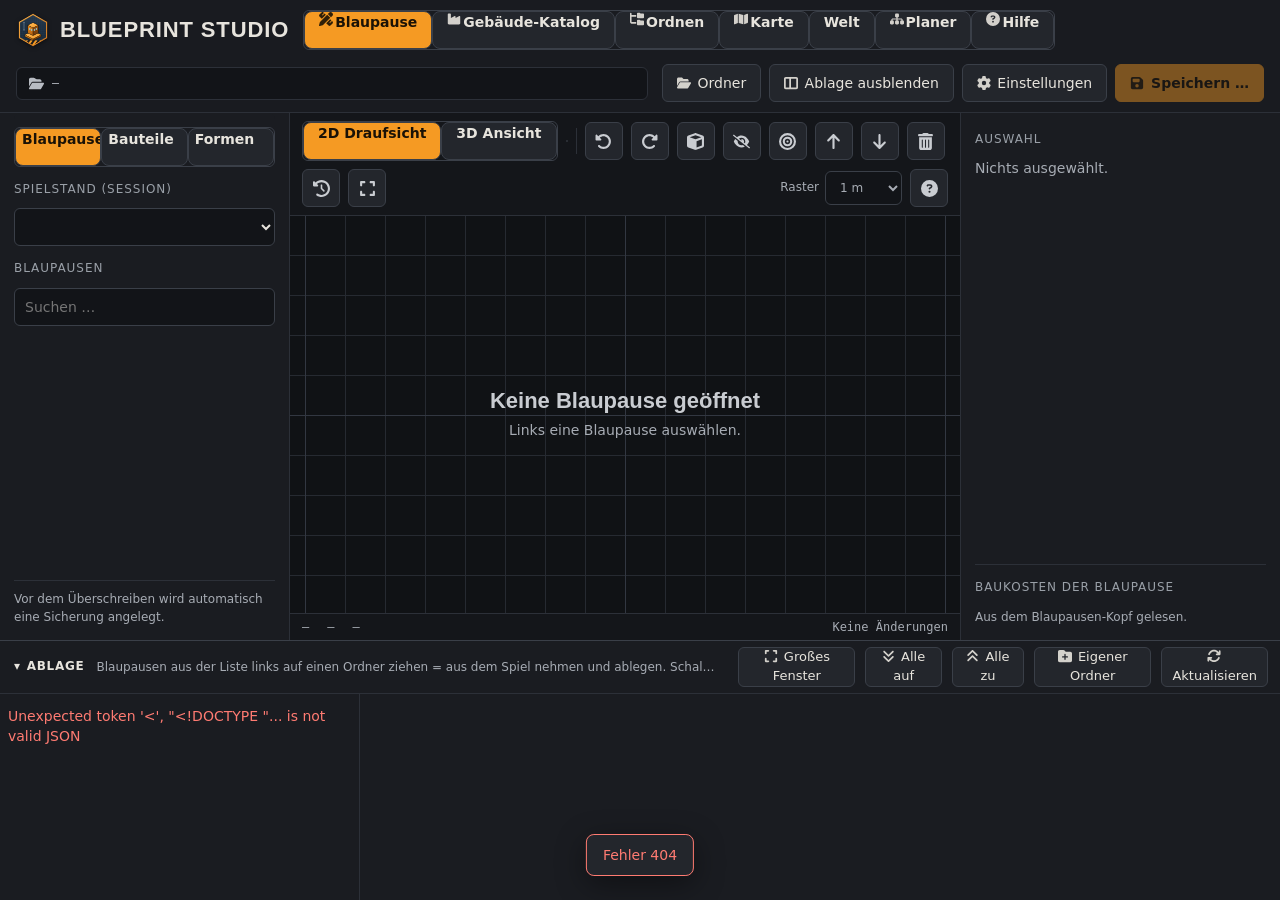
==== commit d70d8ccf: "Version 1.3.0: Welt-Ansicht (3D mit Gelände), alter 3D-Editor entfernt - Welt-Ansicht: ganze Spielwe" ====
--- a/app/public/index.html
+++ b/app/public/index.html
@@ -21,6 +21,7 @@
       <button type="button" role="tab" id="mode-katalog" class="seg" aria-selected="false"><svg class="fa" width="14" height="14" viewBox="0 0 576 512" fill="currentColor" aria-hidden="true"><path d="M64 32C46.3 32 32 46.3 32 64l0 240 0 48 0 80c0 26.5 21.5 48 48 48l416 0c26.5 0 48-21.5 48-48l0-128 0-151.8c0-18.2-19.4-29.7-35.4-21.1L352 215.4l0-63.2c0-18.2-19.4-29.7-35.4-21.1L160 215.4 160 64c0-17.7-14.3-32-32-32L64 32z"/></svg> Gebäude-Katalog</button>
       <button type="button" role="tab" id="mode-ordnen" class="seg" aria-selected="false"><svg class="fa" width="14" height="14" viewBox="0 0 576 512" fill="currentColor" aria-hidden="true"><path d="M64 32C64 14.3 49.7 0 32 0S0 14.3 0 32l0 96L0 384c0 35.3 28.7 64 64 64l192 0 0-64L64 384l0-224 192 0 0-64L64 96l0-64zM288 192c0 17.7 14.3 32 32 32l224 0c17.7 0 32-14.3 32-32l0-128c0-17.7-14.3-32-32-32l-98.7 0c-8.5 0-16.6-3.4-22.6-9.4L409.4 9.4c-6-6-14.1-9.4-22.6-9.4L320 0c-17.7 0-32 14.3-32 32l0 160zm0 288c0 17.7 14.3 32 32 32l224 0c17.7 0 32-14.3 32-32l0-128c0-17.7-14.3-32-32-32l-98.7 0c-8.5 0-16.6-3.4-22.6-9.4l-13.3-13.3c-6-6-14.1-9.4-22.6-9.4L320 288c-17.7 0-32 14.3-32 32l0 160z"/></svg> Ordnen</button>
       <button type="button" role="tab" id="mode-karte" class="seg" aria-selected="false"><svg class="fa" width="14" height="14" viewBox="0 0 576 512" fill="currentColor" aria-hidden="true"><path d="M384 476.1L192 421.2l0-385.3L384 90.8l0 385.3zm32-1.2l0-386.5L543.1 37.5c15.8-6.3 32.9 5.3 32.9 22.3l0 334.8c0 9.8-6 18.6-15.1 22.3L416 474.8zM15.1 95.1L160 37.2l0 386.5L32.9 474.5C17.1 480.8 0 469.2 0 452.2L0 117.4c0-9.8 6-18.6 15.1-22.3z"/></svg> Karte</button>
+      <button type="button" role="tab" id="mode-welt" class="seg" aria-selected="false" title="Ganze Karte in 3D mit Gelände und Spielstand">Welt</button>
       <button type="button" role="tab" id="mode-planer" class="seg" aria-selected="false"><svg class="fa" width="14" height="14" viewBox="0 0 576 512" fill="currentColor" aria-hidden="true"><path d="M208 80c0-26.5 21.5-48 48-48l64 0c26.5 0 48 21.5 48 48l0 64c0 26.5-21.5 48-48 48l-8 0 0 40 152 0c30.9 0 56 25.1 56 56l0 32 8 0c26.5 0 48 21.5 48 48l0 64c0 26.5-21.5 48-48 48l-64 0c-26.5 0-48-21.5-48-48l0-64c0-26.5 21.5-48 48-48l8 0 0-32c0-4.4-3.6-8-8-8l-152 0 0 40 8 0c26.5 0 48 21.5 48 48l0 64c0 26.5-21.5 48-48 48l-64 0c-26.5 0-48-21.5-48-48l0-64c0-26.5 21.5-48 48-48l8 0 0-40-152 0c-4.4 0-8 3.6-8 8l0 32 8 0c26.5 0 48 21.5 48 48l0 64c0 26.5-21.5 48-48 48l-64 0c-26.5 0-48-21.5-48-48l0-64c0-26.5 21.5-48 48-48l8 0 0-32c0-30.9 25.1-56 56-56l152 0 0-40-8 0c-26.5 0-48-21.5-48-48l0-64z"/></svg> Planer</button>
       <button type="button" role="tab" id="mode-hilfe" class="seg" aria-selected="false"><svg class="fa" width="14" height="14" viewBox="0 0 512 512" fill="currentColor" aria-hidden="true"><path d="M256 512A256 256 0 1 0 256 0a256 256 0 1 0 0 512zM169.8 165.3c7.9-22.3 29.1-37.3 52.8-37.3l58.3 0c34.9 0 63.1 28.3 63.1 63.1c0 22.6-12.1 43.5-31.7 54.8L280 264.4c-.2 13-10.9 23.6-24 23.6c-13.3 0-24-10.7-24-24l0-13.5c0-8.6 4.6-16.5 12.1-20.8l44.3-25.4c4.7-2.7 7.6-7.7 7.6-13.1c0-8.4-6.8-15.1-15.1-15.1l-58.3 0c-3.4 0-6.4 2.1-7.5 5.3l-.4 1.2c-4.4 12.5-18.2 19-30.6 14.6s-19-18.2-14.6-30.6l.4-1.2zM224 352a32 32 0 1 1 64 0 32 32 0 1 1 -64 0z"/></svg> Hilfe</button>
     </nav>
@@ -31,6 +32,7 @@
     <div class="actions">
       <button type="button" class="btn" id="btn-folder" title="Blaupausen-Ordner im Explorer öffnen"><svg class="fa" width="14" height="14" viewBox="0 0 576 512" fill="currentColor" aria-hidden="true"><path d="M88.7 223.8L0 375.8 0 96C0 60.7 28.7 32 64 32l117.5 0c17 0 33.3 6.7 45.3 18.7l26.5 26.5c12 12 28.3 18.7 45.3 18.7L416 96c35.3 0 64 28.7 64 64l0 32-336 0c-22.8 0-43.8 12.1-55.3 31.8zm27.6 16.1C122.1 230 132.6 224 144 224l400 0c11.5 0 22 6.1 27.7 16.1s5.7 22.2-.1 32.1l-112 192C453.9 474 443.4 480 432 480L32 480c-11.5 0-22-6.1-27.7-16.1s-5.7-22.2 .1-32.1l112-192z"/></svg> Ordner</button>
       <button type="button" class="btn" id="btn-ablage" aria-pressed="true" title="Ablage (Ordnerleiste) ausblenden"><svg class="fa" width="14" height="14" viewBox="0 0 512 512" fill="currentColor" aria-hidden="true"><path d="M0 96C0 60.7 28.7 32 64 32l384 0c35.3 0 64 28.7 64 64l0 320c0 35.3-28.7 64-64 64L64 480c-35.3 0-64-28.7-64-64L0 96zm64 0l0 320 128 0 0-320L64 96zm384 0L256 96l0 320 192 0 0-320z"/></svg> <span id="btn-ablage-t">Ablage ausblenden</span></button>
+      <button type="button" class="btn" id="btn-ablage-gross" hidden title="Ablage in einem großen Fenster öffnen" aria-label="Ablage in einem großen Fenster öffnen"><svg class="fa" width="14" height="14" viewBox="0 0 448 512" fill="currentColor" aria-hidden="true"><path d="M32 32C14.3 32 0 46.3 0 64v96c0 17.7 14.3 32 32 32s32-14.3 32-32V96h64c17.7 0 32-14.3 32-32s-14.3-32-32-32H32zM64 352c0-17.7-14.3-32-32-32s-32 14.3-32 32v96c0 17.7 14.3 32 32 32h96c17.7 0 32-14.3 32-32s-14.3-32-32-32H64V352zM320 32c-17.7 0-32 14.3-32 32s14.3 32 32 32h64v64c0 17.7 14.3 32 32 32s32-14.3 32-32V64c0-17.7-14.3-32-32-32H320zM448 352c0-17.7-14.3-32-32-32s-32 14.3-32 32v64H320c-17.7 0-32 14.3-32 32s14.3 32 32 32h96c17.7 0 32-14.3 32-32V352z"/></svg> Großes Fenster</button>
       <button type="button" class="btn primary" id="btn-update" hidden title="Neue Version verfügbar">⬆ Update</button>
       <button type="button" class="btn" id="btn-settings" title="Einstellungen"><svg class="fa" width="14" height="14" viewBox="0 0 512 512" fill="currentColor" aria-hidden="true"><path d="M495.9 166.6c3.2 8.7 .5 18.4-6.4 24.6l-43.3 39.4c1.1 8.3 1.7 16.8 1.7 25.4s-.6 17.1-1.7 25.4l43.3 39.4c6.9 6.2 9.6 15.9 6.4 24.6c-4.4 11.9-9.7 23.3-15.8 34.3l-4.7 8.1c-6.6 11-14 21.4-22.1 31.2c-5.9 7.2-15.7 9.6-24.5 6.8l-55.7-17.7c-13.4 10.3-28.2 18.9-44 25.4l-12.5 57.1c-2 9.1-9 16.3-18.2 17.8c-13.8 2.3-28 3.5-42.5 3.5s-28.7-1.2-42.5-3.5c-9.2-1.5-16.2-8.7-18.2-17.8l-12.5-57.1c-15.8-6.5-30.6-15.1-44-25.4L83.1 425.9c-8.8 2.8-18.6 .3-24.5-6.8c-8.1-9.8-15.5-20.2-22.1-31.2l-4.7-8.1c-6.1-11-11.4-22.4-15.8-34.3c-3.2-8.7-.5-18.4 6.4-24.6l43.3-39.4C64.6 273.1 64 264.6 64 256s.6-17.1 1.7-25.4L22.4 191.2c-6.9-6.2-9.6-15.9-6.4-24.6c4.4-11.9 9.7-23.3 15.8-34.3l4.7-8.1c6.6-11 14-21.4 22.1-31.2c5.9-7.2 15.7-9.6 24.5-6.8l55.7 17.7c13.4-10.3 28.2-18.9 44-25.4l12.5-57.1c2-9.1 9-16.3 18.2-17.8C227.3 1.2 241.5 0 256 0s28.7 1.2 42.5 3.5c9.2 1.5 16.2 8.7 18.2 17.8l12.5 57.1c15.8 6.5 30.6 15.1 44 25.4l55.7-17.7c8.8-2.8 18.6-.3 24.5 6.8c8.1 9.8 15.5 20.2 22.1 31.2l4.7 8.1c6.1 11 11.4 22.4 15.8 34.3zM256 336a80 80 0 1 0 0-160 80 80 0 1 0 0 160z"/></svg> Einstellungen</button>
       <button type="button" class="btn primary" id="btn-save" disabled><svg class="fa" width="14" height="14" viewBox="0 0 448 512" fill="currentColor" aria-hidden="true"><path d="M64 32C28.7 32 0 60.7 0 96L0 416c0 35.3 28.7 64 64 64l320 0c35.3 0 64-28.7 64-64l0-242.7c0-17-6.7-33.3-18.7-45.3L352 50.7C340 38.7 323.7 32 306.7 32L64 32zm0 96c0-17.7 14.3-32 32-32l192 0c17.7 0 32 14.3 32 32l0 64c0 17.7-14.3 32-32 32L96 224c-17.7 0-32-14.3-32-32l0-64zM224 288a64 64 0 1 1 0 128 64 64 0 1 1 0-128z"/></svg> Speichern …</button>
@@ -68,6 +70,7 @@
         <div class="geninfo" id="gen-info">–</div>
         <button type="button" class="btn primary" id="gen-new">Als neue Blaupause öffnen</button>
         <button type="button" class="btn" id="gen-insert" disabled>In geöffnete Blaupause einfügen</button>
+        <button type="button" class="btn primary" id="gen-raum-save" hidden>Als Blaupause speichern</button>
         <div class="hint" id="gen-hint">Teile, die in deinen Blaupausen vorkommen, werden exakt übernommen; andere Materialvarianten werden daraus abgeleitet.</div>
       </div>
       <div class="side-foot">Vor dem Überschreiben wird automatisch eine Sicherung angelegt.</div>
@@ -275,7 +278,7 @@
         <span class="k-werkzeug" role="group" aria-label="Bereich für Blaupause wählen">
           <button type="button" class="btn toggle" id="k-bereich" aria-pressed="false" title="Rechteck aufziehen (oder Umschalt + Ziehen)"><svg class="fa" width="14" height="14" viewBox="0 0 512 512" fill="currentColor" aria-hidden="true"><path d="M128 32c0-17.7-14.3-32-32-32S64 14.3 64 32l0 32L32 64C14.3 64 0 78.3 0 96s14.3 32 32 32l32 0 0 256c0 35.3 28.7 64 64 64l224 0 0-64-224 0 0-352zM384 480c0 17.7 14.3 32 32 32s32-14.3 32-32l0-32 32 0c17.7 0 32-14.3 32-32s-14.3-32-32-32l-32 0 0-256c0-35.3-28.7-64-64-64L160 64l0 64 224 0 0 352z"/></svg> Rechteck</button><button type="button" class="btn toggle" id="k-stift" aria-pressed="false" title="Bereich frei mit dem Stift umranden"><svg class="fa" width="14" height="14" viewBox="0 0 512 512" fill="currentColor" aria-hidden="true"><path d="M362.7 19.3L314.3 67.7 444.3 197.7l48.4-48.4c25-25 25-65.5 0-90.5L453.3 19.3c-25-25-65.5-25-90.5 0zm-71 71L58.6 323.5c-10.4 10.4-18 23.3-22.2 37.4L1 481.2C-1.5 489.7 .8 498.8 7 505s15.3 8.5 23.7 6.1l120.3-35.4c14.1-4.2 27-11.8 37.4-22.2L421.7 220.3 291.7 90.3z"/></svg> Stift</button>
         </span>
-        <button type="button" class="btn" id="k-3d" title="Spielstand im 3D-Editor „Satisfactory 3D Map“ öffnen"><svg class="fa" width="14" height="14" viewBox="0 0 512 512" fill="currentColor" aria-hidden="true"><path d="M234.5 5.7c13.9-5 29.1-5 43.1 0l192 68.6C495 83.4 512 107.5 512 134.6l0 242.9c0 27-17 51.2-42.5 60.3l-192 68.6c-13.9 5-29.1 5-43.1 0l-192-68.6C17 428.6 0 404.5 0 377.4L0 134.6c0-27 17-51.2 42.5-60.3l192-68.6zM256 66L82.3 128 256 190l173.7-62L256 66zm32 368.6l160-57.1 0-188L288 246.6l0 188z"/></svg> In 3D öffnen</button>
+        <button type="button" class="btn" id="k-3d" title="Spielstand in der Welt-Ansicht (3D mit Gelände) öffnen"><svg class="fa" width="14" height="14" viewBox="0 0 512 512" fill="currentColor" aria-hidden="true"><path d="M234.5 5.7c13.9-5 29.1-5 43.1 0l192 68.6C495 83.4 512 107.5 512 134.6l0 242.9c0 27-17 51.2-42.5 60.3l-192 68.6c-13.9 5-29.1 5-43.1 0l-192-68.6C17 428.6 0 404.5 0 377.4L0 134.6c0-27 17-51.2 42.5-60.3l192-68.6zM256 66L82.3 128 256 190l173.7-62L256 66zm32 368.6l160-57.1 0-188L288 246.6l0 188z"/></svg> In 3D öffnen</button>
         
       </div>
       <div class="k-stage">
@@ -289,6 +292,38 @@
   </div>
 
   <!-- ===================== Produktionsplaner ===================== -->
+  <div class="layout" id="view-welt" hidden>
+    <aside class="side left">
+      <div class="label">Spielstand</div>
+      <select id="w-spielstand" aria-label="Spielstand"><option value="">– nur Gelände –</option></select>
+      <button type="button" class="btn" id="w-laden">Laden</button>
+      <label class="check"><input type="checkbox" id="w-bild" checked> Kartenbild auf dem Gelände</label>
+      <label class="check"><input type="checkbox" id="w-maus"> Maus links/rechts umkehren</label>
+      <div class="label">Steuerung</div>
+      <div class="hint">Erst in die Ansicht klicken. <b>W A S D</b> fliegen · <b>Q / E</b> runter / hoch · <b>Umschalt</b> schneller · Maus ziehen = umsehen · Mausrad = vor / zurück. Das Tempo passt sich der Flughöhe an.</div>
+      <div class="label">Blaupausen setzen</div>
+      <input id="w-bp" type="search" list="w-bp-liste" placeholder="Blaupause suchen (Ablage oder Spiel) …" aria-label="Blaupause" autocomplete="off">
+      <datalist id="w-bp-liste"></datalist>
+      <button type="button" class="btn" id="w-bp-setzen" disabled>Setzen</button>
+      <div class="hint" id="w-bp-hilfe">Blaupause wählen, <b>Setzen</b>, dann in der Ansicht: Maus = Vorschau verschieben · <b>Klick</b> = absetzen (mehrmals möglich) · <b>R</b> = 90° drehen (<b>Umschalt+R</b> = 15°) · <b>Bild↑ / Bild↓</b> = Höhe ±1 m (mit Umschalt ±4 m) · <b>Esc</b> = fertig.</div>
+      <div id="w-gesetzt" class="w-gesetzt"></div>
+      <div class="label">Bestehendes ändern</div>
+      <div class="hint">Nach dem Laden eines Spielstands: <b>Klick</b> auf ein Bauteil wählt es aus (<b>Strg+Klick</b> = dazu/weg) · <b>Pfeiltasten</b> = 1 m verschieben (<b>Umschalt</b> = 8 m) · <b>Bild↑ / Bild↓</b> = Höhe · <b>R</b> = 90° drehen (<b>Umschalt+R</b> = 15°) · <b>Entf</b> = löschen · <b>Esc</b> / Klick ins Gelände = Auswahl fertig.</div>
+      <div id="w-aendern" class="w-gesetzt"></div>
+      <div class="w-speichern" id="w-speichern-feld" hidden>
+        <label for="w-neu-name" class="label">Neuer Spielstand</label>
+        <input id="w-neu-name" type="text" autocomplete="off" placeholder="Name des neuen Spielstands">
+        <button type="button" class="btn primary" id="w-speichern">In Spielstand speichern</button>
+        <div class="hint">Schreibt eine <b>neue</b> Datei neben den geladenen Spielstand – das Original bleibt unverändert.</div>
+      </div>
+      <div class="label">Status</div>
+      <div id="w-status" class="k-kv"></div>
+    </aside>
+    <main class="stage">
+      <canvas id="w-canvas" class="w-canvas"></canvas>
+      <div class="hint w-fehler" id="w-fehler" hidden></div>
+    </main>
+  </div>
   <div class="layout" id="view-planer" hidden>
     <aside class="side left pl-links">
       <div class="label">Ziel (Output)</div>
@@ -475,9 +510,6 @@
       <input id="set-update-repo" type="text" autocomplete="off" spellcheck="false" data-no-i18n>
       <div class="set-reihe"><button type="button" class="btn small" id="set-update-pruefen">Jetzt nach Updates suchen</button><span class="muted" id="set-update-status"></span></div>
     </fieldset>
-    <label for="set-3d" class="label">3D-Editor „Satisfactory 3D Map“ (Ordner oder .exe, optional)</label>
-    <input id="set-3d" type="text" autocomplete="off" placeholder="z. B. …\Satisfactory3DMap">
-    <label class="check"><input type="checkbox" id="set-3dm" checked> 3D-Editor zeigt echte Spielmodelle (aus den Spieldateien – braucht mehr Arbeitsspeicher, erster Start dauert länger)</label>
     <p class="hint">Unterordner werden mit eingelesen, außer <code>_Archiv</code>, <code>_Pakete</code> und <code>_Duplikate</code>.</p>
     <p class="muted" id="set-status"></p>
     <div class="dlg-actions">
--- a/app/public/app.css
+++ b/app/public/app.css
@@ -456,6 +456,9 @@
 .bf-merken { align-self: flex-start; font-size: 13px; color: var(--text2); margin-top: 2px; }
 .ab-file.falsch { border-color: #b8742a; }
 .ab-file.falsch .m { color: #f0a050; }
+.ab-file { user-select: none; }
+.ab-file.mark { border-color: var(--accent); box-shadow: inset 4px 0 0 var(--accent); background: color-mix(in srgb, var(--accent-bg) 55%, var(--field)); }
+.ab-files .bp-multi { margin: 4px 12px 0; }
 
 /* Struktur-Editor */
 dialog.dlg-gross { width: min(760px, 94vw); }
@@ -584,6 +587,8 @@
 .pl-tab td:nth-child(3), .pl-tab td:nth-child(4) { white-space: nowrap; }
 .pl-bp-grid { display: grid; grid-template-columns: max-content 1fr; gap: 8px 12px; align-items: center; margin: 10px 0; }
 .pl-bp-grid input, .pl-bp-grid select { width: 100%; }
+.pl-bp-grid .pl-bp-check { display: flex; gap: 8px; align-items: flex-start; }
+.pl-bp-grid .pl-bp-check input { width: auto; margin-top: 3px; }
 
 /* ===================== Bildauswahl (breites Fenster mit Kacheln) ===================== */
 dialog.bw-dlg { width: min(1180px, 96vw); height: min(86vh, 900px); max-height: 86vh; }
@@ -688,3 +693,16 @@
 .ab-kacheln .m { grid-area: m; font-size: 11px; }
 .ab-kacheln .linkbtn { grid-area: open; }
 .ab-kacheln .ab-del { grid-area: del; }
+
+/* Pixel-Art-Vorschau im Formen-Generator */
+.gen-pixel { display: block; width: 100%; max-width: 280px; margin-top: 6px; image-rendering: pixelated; border: 1px solid var(--line); border-radius: 4px; background: repeating-conic-gradient(#0002 0 25%, transparent 0 50%) 0 0 / 12px 12px; }
+
+/* Welt-Ansicht (3D mit Gelände) */
+.w-canvas { width: 100%; height: 100%; display: block; outline: none; background: #9fb3c7; }
+#view-welt .stage { position: relative; padding: 0; }
+.w-fehler { position: absolute; left: 16px; top: 16px; }
+#view-welt .side select, #view-welt .side .btn, #view-welt .side input[type=search], #view-welt .side input[type=text] { width: 100%; margin-bottom: 8px; box-sizing: border-box; }
+.w-gesetzt { display: flex; flex-direction: column; gap: 4px; margin: 6px 0 8px; }
+.w-gesetzt .w-g { display: flex; align-items: center; gap: 6px; font-size: 12px; }
+.w-gesetzt .w-g span { flex: 1; min-width: 0; overflow: hidden; text-overflow: ellipsis; white-space: nowrap; }
+.w-gesetzt .w-g .btn { width: auto; margin: 0; }
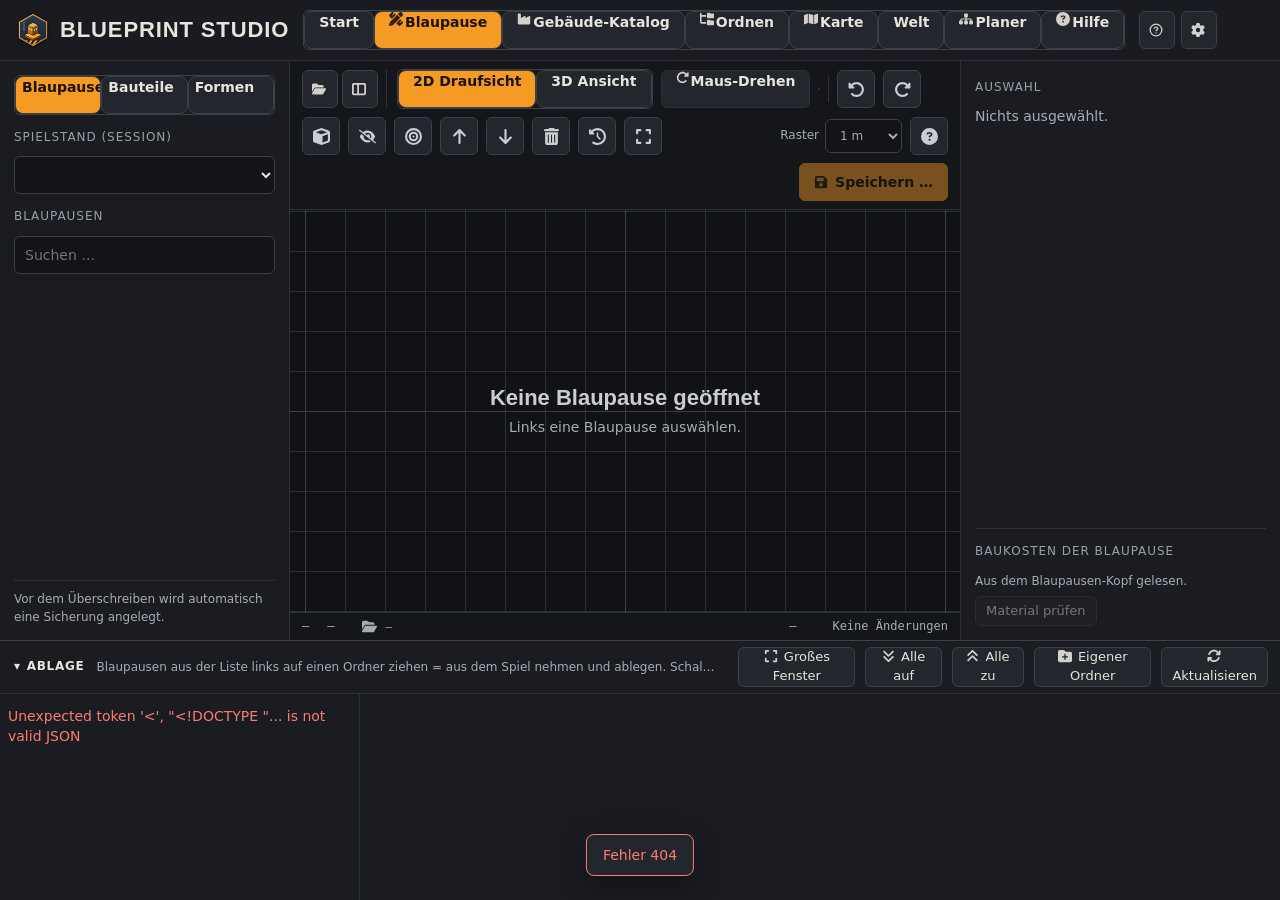
==== commit 495fa74c: "Version 1.5.0: Startseite und Designs, Planer mit Optimierer und Welt-Plan, Welt-Werkzeuge, Plan-Taf" ====
--- a/app/public/index.html
+++ b/app/public/index.html
@@ -25,17 +25,11 @@
       <button type="button" role="tab" id="mode-planer" class="seg" aria-selected="false"><svg class="fa" width="14" height="14" viewBox="0 0 576 512" fill="currentColor" aria-hidden="true"><path d="M208 80c0-26.5 21.5-48 48-48l64 0c26.5 0 48 21.5 48 48l0 64c0 26.5-21.5 48-48 48l-8 0 0 40 152 0c30.9 0 56 25.1 56 56l0 32 8 0c26.5 0 48 21.5 48 48l0 64c0 26.5-21.5 48-48 48l-64 0c-26.5 0-48-21.5-48-48l0-64c0-26.5 21.5-48 48-48l8 0 0-32c0-4.4-3.6-8-8-8l-152 0 0 40 8 0c26.5 0 48 21.5 48 48l0 64c0 26.5-21.5 48-48 48l-64 0c-26.5 0-48-21.5-48-48l0-64c0-26.5 21.5-48 48-48l8 0 0-40-152 0c-4.4 0-8 3.6-8 8l0 32 8 0c26.5 0 48 21.5 48 48l0 64c0 26.5-21.5 48-48 48l-64 0c-26.5 0-48-21.5-48-48l0-64c0-26.5 21.5-48 48-48l8 0 0-32c0-30.9 25.1-56 56-56l152 0 0-40-8 0c-26.5 0-48-21.5-48-48l0-64z"/></svg> Planer</button>
       <button type="button" role="tab" id="mode-hilfe" class="seg" aria-selected="false"><svg class="fa" width="14" height="14" viewBox="0 0 512 512" fill="currentColor" aria-hidden="true"><path d="M256 512A256 256 0 1 0 256 0a256 256 0 1 0 0 512zM169.8 165.3c7.9-22.3 29.1-37.3 52.8-37.3l58.3 0c34.9 0 63.1 28.3 63.1 63.1c0 22.6-12.1 43.5-31.7 54.8L280 264.4c-.2 13-10.9 23.6-24 23.6c-13.3 0-24-10.7-24-24l0-13.5c0-8.6 4.6-16.5 12.1-20.8l44.3-25.4c4.7-2.7 7.6-7.7 7.6-13.1c0-8.4-6.8-15.1-15.1-15.1l-58.3 0c-3.4 0-6.4 2.1-7.5 5.3l-.4 1.2c-4.4 12.5-18.2 19-30.6 14.6s-19-18.2-14.6-30.6l.4-1.2zM224 352a32 32 0 1 1 64 0 32 32 0 1 1 -64 0z"/></svg> Hilfe</button>
     </nav>
-    <div class="pathbox" id="pathbox" title="Blaupausen-Ordner">
-      <svg class="fa" width="15" height="15" viewBox="0 0 576 512" fill="currentColor" aria-hidden="true"><path d="M88.7 223.8L0 375.8 0 96C0 60.7 28.7 32 64 32l117.5 0c17 0 33.3 6.7 45.3 18.7l26.5 26.5c12 12 28.3 18.7 45.3 18.7L416 96c35.3 0 64 28.7 64 64l0 32-336 0c-22.8 0-43.8 12.1-55.3 31.8zm27.6 16.1C122.1 230 132.6 224 144 224l400 0c11.5 0 22 6.1 27.7 16.1s5.7 22.2-.1 32.1l-112 192C453.9 474 443.4 480 432 480L32 480c-11.5 0-22-6.1-27.7-16.1s-5.7-22.2 .1-32.1l112-192z"/></svg>
-      <span id="pathtext">–</span>
-    </div>
     <div class="actions">
-      <button type="button" class="btn" id="btn-folder" title="Blaupausen-Ordner im Explorer öffnen"><svg class="fa" width="14" height="14" viewBox="0 0 576 512" fill="currentColor" aria-hidden="true"><path d="M88.7 223.8L0 375.8 0 96C0 60.7 28.7 32 64 32l117.5 0c17 0 33.3 6.7 45.3 18.7l26.5 26.5c12 12 28.3 18.7 45.3 18.7L416 96c35.3 0 64 28.7 64 64l0 32-336 0c-22.8 0-43.8 12.1-55.3 31.8zm27.6 16.1C122.1 230 132.6 224 144 224l400 0c11.5 0 22 6.1 27.7 16.1s5.7 22.2-.1 32.1l-112 192C453.9 474 443.4 480 432 480L32 480c-11.5 0-22-6.1-27.7-16.1s-5.7-22.2 .1-32.1l112-192z"/></svg> Ordner</button>
-      <button type="button" class="btn" id="btn-ablage" aria-pressed="true" title="Ablage (Ordnerleiste) ausblenden"><svg class="fa" width="14" height="14" viewBox="0 0 512 512" fill="currentColor" aria-hidden="true"><path d="M0 96C0 60.7 28.7 32 64 32l384 0c35.3 0 64 28.7 64 64l0 320c0 35.3-28.7 64-64 64L64 480c-35.3 0-64-28.7-64-64L0 96zm64 0l0 320 128 0 0-320L64 96zm384 0L256 96l0 320 192 0 0-320z"/></svg> <span id="btn-ablage-t">Ablage ausblenden</span></button>
-      <button type="button" class="btn" id="btn-ablage-gross" hidden title="Ablage in einem großen Fenster öffnen" aria-label="Ablage in einem großen Fenster öffnen"><svg class="fa" width="14" height="14" viewBox="0 0 448 512" fill="currentColor" aria-hidden="true"><path d="M32 32C14.3 32 0 46.3 0 64v96c0 17.7 14.3 32 32 32s32-14.3 32-32V96h64c17.7 0 32-14.3 32-32s-14.3-32-32-32H32zM64 352c0-17.7-14.3-32-32-32s-32 14.3-32 32v96c0 17.7 14.3 32 32 32h96c17.7 0 32-14.3 32-32s-14.3-32-32-32H64V352zM320 32c-17.7 0-32 14.3-32 32s14.3 32 32 32h64v64c0 17.7 14.3 32 32 32s32-14.3 32-32V64c0-17.7-14.3-32-32-32H320zM448 352c0-17.7-14.3-32-32-32s-32 14.3-32 32v64H320c-17.7 0-32 14.3-32 32s14.3 32 32 32h96c17.7 0 32-14.3 32-32V352z"/></svg> Großes Fenster</button>
       <button type="button" class="btn primary" id="btn-update" hidden title="Neue Version verfügbar">⬆ Update</button>
+      <button type="button" class="btn" id="btn-tour" title="Einführung: die Funktionen dieses Bereichs Schritt für Schritt erklärt"><svg class="fa" width="14" height="14" viewBox="0 0 24 24" fill="none" stroke="currentColor" stroke-width="2.2" stroke-linecap="round" stroke-linejoin="round" aria-hidden="true"><circle cx="12" cy="12" r="10"/><path d="M9.1 9a3 3 0 0 1 5.8 1c0 2-3 3-3 3"/><path d="M12 17h.01"/></svg><span class="btn-text"> Einführung</span></button>
       <button type="button" class="btn" id="btn-settings" title="Einstellungen"><svg class="fa" width="14" height="14" viewBox="0 0 512 512" fill="currentColor" aria-hidden="true"><path d="M495.9 166.6c3.2 8.7 .5 18.4-6.4 24.6l-43.3 39.4c1.1 8.3 1.7 16.8 1.7 25.4s-.6 17.1-1.7 25.4l43.3 39.4c6.9 6.2 9.6 15.9 6.4 24.6c-4.4 11.9-9.7 23.3-15.8 34.3l-4.7 8.1c-6.6 11-14 21.4-22.1 31.2c-5.9 7.2-15.7 9.6-24.5 6.8l-55.7-17.7c-13.4 10.3-28.2 18.9-44 25.4l-12.5 57.1c-2 9.1-9 16.3-18.2 17.8c-13.8 2.3-28 3.5-42.5 3.5s-28.7-1.2-42.5-3.5c-9.2-1.5-16.2-8.7-18.2-17.8l-12.5-57.1c-15.8-6.5-30.6-15.1-44-25.4L83.1 425.9c-8.8 2.8-18.6 .3-24.5-6.8c-8.1-9.8-15.5-20.2-22.1-31.2l-4.7-8.1c-6.1-11-11.4-22.4-15.8-34.3c-3.2-8.7-.5-18.4 6.4-24.6l43.3-39.4C64.6 273.1 64 264.6 64 256s.6-17.1 1.7-25.4L22.4 191.2c-6.9-6.2-9.6-15.9-6.4-24.6c4.4-11.9 9.7-23.3 15.8-34.3l4.7-8.1c6.6-11 14-21.4 22.1-31.2c5.9-7.2 15.7-9.6 24.5-6.8l55.7 17.7c13.4-10.3 28.2-18.9 44-25.4l12.5-57.1c2-9.1 9-16.3 18.2-17.8C227.3 1.2 241.5 0 256 0s28.7 1.2 42.5 3.5c9.2 1.5 16.2 8.7 18.2 17.8l12.5 57.1c15.8 6.5 30.6 15.1 44 25.4l55.7-17.7c8.8-2.8 18.6-.3 24.5 6.8c8.1 9.8 15.5 20.2 22.1 31.2l4.7 8.1c6.1 11 11.4 22.4 15.8 34.3zM256 336a80 80 0 1 0 0-160 80 80 0 1 0 0 160z"/></svg> Einstellungen</button>
-      <button type="button" class="btn primary" id="btn-save" disabled><svg class="fa" width="14" height="14" viewBox="0 0 448 512" fill="currentColor" aria-hidden="true"><path d="M64 32C28.7 32 0 60.7 0 96L0 416c0 35.3 28.7 64 64 64l320 0c35.3 0 64-28.7 64-64l0-242.7c0-17-6.7-33.3-18.7-45.3L352 50.7C340 38.7 323.7 32 306.7 32L64 32zm0 96c0-17.7 14.3-32 32-32l192 0c17.7 0 32 14.3 32 32l0 64c0 17.7-14.3 32-32 32L96 224c-17.7 0-32-14.3-32-32l0-64zM224 288a64 64 0 1 1 0 128 64 64 0 1 1 0-128z"/></svg> Speichern …</button>
+      <a class="btn spenden" id="btn-spenden" href="#" target="_blank" rel="noopener" hidden title="Blueprint Studio ist kostenlos. Wer mag, kann die Weiterentwicklung mit einer freiwilligen Spende unterstützen."><svg class="fa" width="13" height="13" viewBox="0 0 24 24" fill="currentColor" aria-hidden="true"><path d="M12 21s-7.5-4.6-9.6-9.2C.9 8.4 3 4.5 6.8 4.5c2.1 0 3.5 1.1 4.2 2.3.7-1.2 2.1-2.3 4.2-2.3 3.8 0 5.9 3.9 4.4 7.3C19.5 16.4 12 21 12 21z"/></svg> Unterstützen</a>
     </div>
   </header>
 
@@ -69,6 +63,7 @@
         <div id="gen-params" class="genparams"></div>
         <div class="geninfo" id="gen-info">–</div>
         <button type="button" class="btn primary" id="gen-new">Als neue Blaupause öffnen</button>
+        <button type="button" class="btn" id="gen-symbole" title="Schilder mit Sonderzeichen (Pfeile, Rahmen, Blöcke …) aus einer Zeichenliste zusammenstellen und als Blaupause speichern">Sonderzeichen-Schilder …</button>
         <button type="button" class="btn" id="gen-insert" disabled>In geöffnete Blaupause einfügen</button>
         <button type="button" class="btn primary" id="gen-raum-save" hidden>Als Blaupause speichern</button>
         <div class="hint" id="gen-hint">Teile, die in deinen Blaupausen vorkommen, werden exakt übernommen; andere Materialvarianten werden daraus abgeleitet.</div>
@@ -78,12 +73,18 @@
 
     <main class="stage">
       <div class="toolbar">
+        <span class="ed-ablage" role="group" aria-label="Ablage und Ordner">
+          <button type="button" class="btn" id="btn-folder" title="Blaupausen-Ordner im Explorer öffnen"><svg class="fa" width="14" height="14" viewBox="0 0 576 512" fill="currentColor" aria-hidden="true"><path d="M88.7 223.8L0 375.8 0 96C0 60.7 28.7 32 64 32l117.5 0c17 0 33.3 6.7 45.3 18.7l26.5 26.5c12 12 28.3 18.7 45.3 18.7L416 96c35.3 0 64 28.7 64 64l0 32-336 0c-22.8 0-43.8 12.1-55.3 31.8zm27.6 16.1C122.1 230 132.6 224 144 224l400 0c11.5 0 22 6.1 27.7 16.1s5.7 22.2-.1 32.1l-112 192C453.9 474 443.4 480 432 480L32 480c-11.5 0-22-6.1-27.7-16.1s-5.7-22.2 .1-32.1l112-192z"/></svg> Ordner</button>
+          <button type="button" class="btn" id="btn-ablage" aria-pressed="true" title="Ablage (Ordnerleiste) ausblenden"><svg class="fa" width="14" height="14" viewBox="0 0 512 512" fill="currentColor" aria-hidden="true"><path d="M0 96C0 60.7 28.7 32 64 32l384 0c35.3 0 64 28.7 64 64l0 320c0 35.3-28.7 64-64 64L64 480c-35.3 0-64-28.7-64-64L0 96zm64 0l0 320 128 0 0-320L64 96zm384 0L256 96l0 320 192 0 0-320z"/></svg> <span id="btn-ablage-t">Ablage ausblenden</span></button>
+          <button type="button" class="btn" id="btn-ablage-gross" hidden title="Ablage in einem großen Fenster öffnen" aria-label="Ablage in einem großen Fenster öffnen"><svg class="fa" width="14" height="14" viewBox="0 0 448 512" fill="currentColor" aria-hidden="true"><path d="M32 32C14.3 32 0 46.3 0 64v96c0 17.7 14.3 32 32 32s32-14.3 32-32V96h64c17.7 0 32-14.3 32-32s-14.3-32-32-32H32zM64 352c0-17.7-14.3-32-32-32s-32 14.3-32 32v96c0 17.7 14.3 32 32 32h96c17.7 0 32-14.3 32-32s-14.3-32-32-32H64V352zM320 32c-17.7 0-32 14.3-32 32s14.3 32 32 32h64v64c0 17.7 14.3 32 32 32s32-14.3 32-32V64c0-17.7-14.3-32-32-32H320zM448 352c0-17.7-14.3-32-32-32s-32 14.3-32 32v64H320c-17.7 0-32 14.3-32 32s14.3 32 32 32h96c17.7 0 32-14.3 32-32V352z"/></svg> Großes Fenster</button>
+        </span>
         <div class="seggroup" role="group" aria-label="Ansicht">
           <button type="button" class="seg on" id="v2d" aria-pressed="true">2D Draufsicht</button>
           <button type="button" class="seg" id="v3d" aria-pressed="false">3D Ansicht</button>
         </div>
         <button type="button" class="seg toggle" id="t-models" aria-pressed="true" hidden title="Echte Spielmodelle statt Kästen anzeigen">Modelle</button>
         <button type="button" class="seg toggle" id="t-stift" aria-pressed="false" hidden title="Stift: Bereich frei umranden und alle Objekte darin auswählen (P)"><svg class="fa" width="15" height="15" viewBox="0 0 512 512" fill="currentColor" aria-hidden="true"><path d="M362.7 19.3L314.3 67.7 444.3 197.7l48.4-48.4c25-25 25-65.5 0-90.5L453.3 19.3c-25-25-65.5-25-90.5 0zm-71 71L58.6 323.5c-10.4 10.4-18 23.3-22.2 37.4L1 481.2C-1.5 489.7 .8 498.8 7 505s15.3 8.5 23.7 6.1l120.3-35.4c14.1-4.2 27-11.8 37.4-22.2L421.7 220.3 291.7 90.3z"/></svg> Stift</button>
+        <button type="button" class="seg toggle" id="t-mausdreh" aria-pressed="false" title="Mit der Maus drehen/kippen: links ziehen – waagerecht drehen, senkrecht kippen (15°-Schritte, Strg = 1°). Ohne Auswahl die ganze Blaupause. Rechte Maustaste = umsehen."><svg class="fa" width="13" height="13" viewBox="0 0 512 512" fill="currentColor" aria-hidden="true"><path d="M463.5 224l8.5 0c13.3 0 24-10.7 24-24l0-128c0-9.7-5.8-18.5-14.8-22.2s-19.3-1.7-26.2 5.2L413.4 96.6c-87.6-86.5-228.7-86.2-315.8 1c-87.5 87.5-87.5 229.3 0 316.8s229.3 87.5 316.8 0c12.5-12.5 12.5-32.8 0-45.3s-32.8-12.5-45.3 0c-62.5 62.5-163.8 62.5-226.3 0s-62.5-163.8 0-226.3c62.2-62.2 162.7-62.5 225.3-1L327 183c-6.9 6.9-8.9 17.2-5.2 26.2s12.5 14.8 22.2 14.8l119.5 0z"/></svg> Maus-Drehen</button>
         <div class="seggroup" role="group" aria-label="Ebene" id="levels"></div>
         <span class="sep"></span>
         <button type="button" class="tool" id="t-rotl" title="Auswahl 90° nach links drehen (Q)" aria-label="Nach links drehen"><svg class="fa" width="17" height="17" viewBox="0 0 512 512" fill="currentColor" aria-hidden="true"><path d="M48.5 224L40 224c-13.3 0-24-10.7-24-24L16 72c0-9.7 5.8-18.5 14.8-22.2s19.3-1.7 26.2 5.2L98.6 96.6c87.6-86.5 228.7-86.2 315.8 1c87.5 87.5 87.5 229.3 0 316.8s-229.3 87.5-316.8 0c-12.5-12.5-12.5-32.8 0-45.3s32.8-12.5 45.3 0c62.5 62.5 163.8 62.5 226.3 0s62.5-163.8 0-226.3c-62.2-62.2-162.7-62.5-225.3-1L185 183c6.9 6.9 8.9 17.2 5.2 26.2s-12.5 14.8-22.2 14.8L48.5 224z"/></svg></button>
@@ -103,6 +104,7 @@
           </select>
         </label>
         <button type="button" class="tool" id="t-help" title="Tastenkürzel" aria-label="Hilfe"><svg class="fa" width="17" height="17" viewBox="0 0 512 512" fill="currentColor" aria-hidden="true"><path d="M256 512A256 256 0 1 0 256 0a256 256 0 1 0 0 512zM169.8 165.3c7.9-22.3 29.1-37.3 52.8-37.3l58.3 0c34.9 0 63.1 28.3 63.1 63.1c0 22.6-12.1 43.5-31.7 54.8L280 264.4c-.2 13-10.9 23.6-24 23.6c-13.3 0-24-10.7-24-24l0-13.5c0-8.6 4.6-16.5 12.1-20.8l44.3-25.4c4.7-2.7 7.6-7.7 7.6-13.1c0-8.4-6.8-15.1-15.1-15.1l-58.3 0c-3.4 0-6.4 2.1-7.5 5.3l-.4 1.2c-4.4 12.5-18.2 19-30.6 14.6s-19-18.2-14.6-30.6l.4-1.2zM224 352a32 32 0 1 1 64 0 32 32 0 1 1 -64 0z"/></svg></button>
+        <button type="button" class="btn primary" id="btn-save" disabled><svg class="fa" width="14" height="14" viewBox="0 0 448 512" fill="currentColor" aria-hidden="true"><path d="M64 32C28.7 32 0 60.7 0 96L0 416c0 35.3 28.7 64 64 64l320 0c35.3 0 64-28.7 64-64l0-242.7c0-17-6.7-33.3-18.7-45.3L352 50.7C340 38.7 323.7 32 306.7 32L64 32zm0 96c0-17.7 14.3-32 32-32l192 0c17.7 0 32 14.3 32 32l0 64c0 17.7-14.3 32-32 32L96 224c-17.7 0-32-14.3-32-32l0-64zM224 288a64 64 0 1 1 0 128 64 64 0 1 1 0-128z"/></svg> Speichern …</button>
       </div>
       <div class="canvaswrap" id="canvaswrap">
         <canvas id="cv"></canvas>
@@ -133,6 +135,10 @@
       <div class="statusbar">
         <a href="#" id="st-version" title="Zur App: Urheber, Copyright, Nutzung">–</a>
         <span id="st-count">–</span>
+        <span class="pathbox st-pfad" id="pathbox" title="Blaupausen-Ordner">
+      <svg class="fa" width="15" height="15" viewBox="0 0 576 512" fill="currentColor" aria-hidden="true"><path d="M88.7 223.8L0 375.8 0 96C0 60.7 28.7 32 64 32l117.5 0c17 0 33.3 6.7 45.3 18.7l26.5 26.5c12 12 28.3 18.7 45.3 18.7L416 96c35.3 0 64 28.7 64 64l0 32-336 0c-22.8 0-43.8 12.1-55.3 31.8zm27.6 16.1C122.1 230 132.6 224 144 224l400 0c11.5 0 22 6.1 27.7 16.1s5.7 22.2-.1 32.1l-112 192C453.9 474 443.4 480 432 480L32 480c-11.5 0-22-6.1-27.7-16.1s-5.7-22.2 .1-32.1l112-192z"/></svg>
+      <span id="pathtext">–</span>
+    </span>
         <span id="st-view">–</span>
         <span id="st-cursor"></span>
         <span class="right" id="st-changes">Keine Änderungen</span>
@@ -167,6 +173,7 @@
         <div class="label">Baukosten der Blaupause</div>
         <div id="costs"></div>
         <div class="hint" id="costs-hint">Aus dem Blaupausen-Kopf gelesen.</div>
+        <button type="button" class="btn small" id="costs-check" title="Baukosten mit den Vorräten in einem Spielstand vergleichen" disabled>Material prüfen</button>
       </div>
     </aside>
    </div>
@@ -223,6 +230,7 @@
       <div class="label">Namensschema</div>
       <div class="hint"><b>Hauptgruppe_Untergruppe_Thema_Detail</b> – höchstens 32 Zeichen (Grenze im Spiel). Beispiel: <code>2_1_Kabel_12xKonstruktor</code>. Mehr unter <a href="#" id="o-help">Hilfe → Namensschema</a>.</div>
       <div id="o-legend" class="legend"></div>
+      <button type="button" class="btn small o-struktur" id="o-struktur" title="Gruppen und Untergruppen der Ablage (Ordnerstruktur) bearbeiten – dieselbe Einstellung wie unter Einstellungen → Blaupausen-Ablage">Ordnerstruktur bearbeiten …</button>
       <div class="side-foot" id="o-orte">–</div>
     </aside>
     <main class="stage">
@@ -235,12 +243,23 @@
           <option value="inhalt">Name aus Inhalt (prüfen!)</option><option value="fehler">Ungültige Namen</option><option value="gleich">Passen schon</option><option value="alle">Alle</option>
         </select>
         <span class="sep"></span>
-        <button type="button" class="btn" id="o-load">Neu einlesen</button>
-        <button type="button" class="btn" id="o-protokoll">Protokoll / Rückgängig</button>
-        <button type="button" class="btn" id="o-papierkorb">Duplikate &amp; Papierkorb</button>
-        <button type="button" class="btn primary" id="o-apply" disabled>Ausgewählte anwenden</button>
+        <button type="button" class="btn" id="o-load" title="Alle Blaupausen neu einlesen und die Vorschläge neu berechnen">Neu einlesen</button>
+        <button type="button" class="btn" id="o-protokoll" title="Bisherige Durchgänge ansehen und zurücknehmen">Protokoll / Rückgängig</button>
+        <button type="button" class="btn" id="o-papierkorb" title="Gleiche Blaupausen unter verschiedenen Namen finden; Papierkorb der App ansehen, wiederherstellen oder leeren">Duplikate &amp; Papierkorb</button>
+        <button type="button" class="btn primary" id="o-apply" disabled title="Nur die angehakten Zeilen ausführen (Gelöschtes kommt in den Papierkorb)">Ausgewählte anwenden</button>
         <button type="button" class="btn" id="o-uebernehmen" disabled title="Vorsortierte Blaupausen aus der Bibliothek (z. B. _sortieren / 1 Bauen / …) in die Ablage im Spielordner verschieben">In Ablage übernehmen</button>
       </div>
+      <details class="o-hilfe" id="o-hilfe-box">
+        <summary>So funktioniert Ordnen</summary>
+        <ol>
+          <li><b>Einlesen:</b> Die App liest alle Blaupausen aus den Spiel-Ordnern und deiner Bibliothek und vergleicht Namen und Inhalt.</li>
+          <li><b>Vorschläge prüfen:</b> Jede Zeile zeigt, was passieren würde – umbenennen nach dem Namensschema, in den passenden Ablage-Ordner einsortieren, als Duplikat beiseitelegen oder löschen. Den neuen Namen kannst du direkt im Feld ändern.</li>
+          <li><b>Auswählen:</b> Häkchen setzen (oben links alle sichtbaren auf einmal). Mit dem Filter „Anzeigen“ arbeitest du am besten eine Aktion nach der anderen ab.</li>
+          <li><b>Anwenden:</b> „Ausgewählte anwenden“ führt nur die angehakten Zeilen aus. Gelöschtes kommt in den Papierkorb, jeder Durchgang lässt sich unter „Protokoll / Rückgängig“ zurücknehmen.</li>
+        </ol>
+        <p class="hint">Das Namensschema (links) bestimmt den Ordner: Die Nummern vorne im Namen sind Haupt- und Untergruppe, z. B. <code>2_1_…</code> → Ordner der Gruppe 2, Untergruppe 1.</p>
+      </details>
+      <div class="o-filter-text hint" id="o-art-text"></div>
       <div class="o-wrap">
         <table class="otab">
           <thead><tr><th><input type="checkbox" id="o-all" aria-label="Alle sichtbaren auswählen"></th><th>Ort / Ordner</th><th>Alter Name</th><th>Neuer Name</th><th>Aktion</th><th>Vorschau</th><th>Grund · Inhalt</th><th></th></tr></thead>
@@ -257,8 +276,6 @@
       <div class="label">Spielstände <button type="button" class="linkbtn" id="k-neu" title="Liste neu einlesen">neu einlesen</button></div>
       <input id="k-filter" type="search" placeholder="Spielstand suchen …" aria-label="Spielstand suchen">
       <div id="k-liste" class="list k-liste"></div>
-      <div class="label">Ebenen <button type="button" class="linkbtn" id="k-alle">alle zeigen</button></div>
-      <div id="k-ebenen" class="k-ebenen"></div>
       <div class="side-foot" id="k-ordner">–</div>
     </aside>
     <main class="stage">
@@ -274,6 +291,9 @@
         <label class="k-hoehe" title="Nur Bauteile in diesem Höhenbereich zeigen (Meter)">Höhe
           <input id="k-hmin" type="number" step="10" placeholder="von" aria-label="Höhe von (m)"> – <input id="k-hmax" type="number" step="10" placeholder="bis" aria-label="Höhe bis (m)"> m</label>
         <label class="check" title="Spielwelt als Hintergrund"><input type="checkbox" id="k-bild" checked> Karte</label>
+        <span class="k-eb-gruppe"><button type="button" class="btn" id="k-eb-knopf" aria-pressed="false" title="Ebenen: Fundamente, Bänder, Rohre usw. ein- und ausblenden"><svg class="fa" viewBox="0 0 24 24" width="14" height="14" fill="none" stroke="currentColor" stroke-width="2" stroke-linecap="round" stroke-linejoin="round" aria-hidden="true"><path d="M3 7h18M3 12h18M3 17h18"/><circle cx="8" cy="7" r="1.6" fill="currentColor"/><circle cx="15" cy="12" r="1.6" fill="currentColor"/><circle cx="10" cy="17" r="1.6" fill="currentColor"/></svg> <span id="k-eb-text">Ebenen</span> ▾</button></span>
+        <span class="k-punkte-gruppe"><button type="button" class="btn toggle" id="k-punkte" aria-pressed="false" title="Kartenpunkte: Rohstoff-Knoten, Gasquellen, Geysire, Absturzstellen, Power-Slugs, Somersloops, Mercer-Kugeln – mit Zustand aus dem geladenen Spielstand"><svg class="fa" viewBox="0 0 24 24" width="14" height="14" fill="none" stroke="currentColor" stroke-width="2" stroke-linecap="round" stroke-linejoin="round" aria-hidden="true"><path d="M12 21s-6-5.7-6-11a6 6 0 0 1 12 0c0 5.3-6 11-6 11z"/><circle cx="12" cy="10" r="2.2"/></svg> Punkte</button><button type="button" class="btn" id="k-punkte-wahl" title="Welche Kartenpunkte?" aria-label="Kartenpunkte auswählen">▾</button></span>
+        <span class="k-mp-gruppe"><button type="button" class="btn" id="k-mp" title="Megaprints (Exporte von satisfactory-calculator.com) suchen und auf der Karte anzeigen"><svg class="fa" viewBox="0 0 24 24" width="14" height="14" fill="none" stroke="currentColor" stroke-width="2" stroke-linecap="round" stroke-linejoin="round" aria-hidden="true"><path d="M12 2l9 5-9 5-9-5 9-5z"/><path d="M3 12l9 5 9-5"/><path d="M3 17l9 5 9-5"/></svg> Megaprints</button><button type="button" class="btn" id="k-mp-weg" hidden title="Megaprint ausblenden" aria-label="Megaprint ausblenden">✕</button></span>
         <span class="grow"></span>
         <span class="k-werkzeug" role="group" aria-label="Bereich für Blaupause wählen">
           <button type="button" class="btn toggle" id="k-bereich" aria-pressed="false" title="Rechteck aufziehen (oder Umschalt + Ziehen)"><svg class="fa" width="14" height="14" viewBox="0 0 512 512" fill="currentColor" aria-hidden="true"><path d="M128 32c0-17.7-14.3-32-32-32S64 14.3 64 32l0 32L32 64C14.3 64 0 78.3 0 96s14.3 32 32 32l32 0 0 256c0 35.3 28.7 64 64 64l224 0 0-64-224 0 0-352zM384 480c0 17.7 14.3 32 32 32s32-14.3 32-32l0-32 32 0c17.7 0 32-14.3 32-32s-14.3-32-32-32l-32 0 0-256c0-35.3-28.7-64-64-64L160 64l0 64 224 0 0 352z"/></svg> Rechteck</button><button type="button" class="btn toggle" id="k-stift" aria-pressed="false" title="Bereich frei mit dem Stift umranden"><svg class="fa" width="14" height="14" viewBox="0 0 512 512" fill="currentColor" aria-hidden="true"><path d="M362.7 19.3L314.3 67.7 444.3 197.7l48.4-48.4c25-25 25-65.5 0-90.5L453.3 19.3c-25-25-65.5-25-90.5 0zm-71 71L58.6 323.5c-10.4 10.4-18 23.3-22.2 37.4L1 481.2C-1.5 489.7 .8 498.8 7 505s15.3 8.5 23.7 6.1l120.3-35.4c14.1-4.2 27-11.8 37.4-22.2L421.7 220.3 291.7 90.3z"/></svg> Stift</button>
@@ -283,6 +303,10 @@
       </div>
       <div class="k-stage">
         <canvas id="k-canvas" aria-label="Karte des Spielstands"></canvas>
+        <div class="w-punkte-menue k-eb-menue" id="k-eb-menue" hidden>
+          <div class="label">Ebenen <button type="button" class="linkbtn" id="k-alle">alle zeigen</button></div>
+          <div id="k-ebenen" class="k-ebenen"></div>
+        </div>
         <div class="k-scale"><div id="k-massstab"></div><span id="k-massstab-t">–</span></div>
         <div class="loading" id="k-loading" hidden><span id="k-loading-text">Lade …</span></div>
       </div>
@@ -296,19 +320,16 @@
     <aside class="side left">
       <div class="label">Spielstand</div>
       <select id="w-spielstand" aria-label="Spielstand"><option value="">– nur Gelände –</option></select>
-      <button type="button" class="btn" id="w-laden">Laden</button>
-      <label class="check"><input type="checkbox" id="w-bild" checked> Kartenbild auf dem Gelände</label>
+      <div class="w-laden-zeile"><button type="button" class="btn" id="w-laden">Laden</button><button type="button" class="btn" id="w-reset" title="Spielstand entladen, gesetzte Blaupausen und Änderungen verwerfen – nur das Gelände bleibt">Zurücksetzen</button></div>
       <label class="check"><input type="checkbox" id="w-maus"> Maus links/rechts umkehren</label>
       <div class="label">Steuerung</div>
-      <div class="hint">Erst in die Ansicht klicken. <b>W A S D</b> fliegen · <b>Q / E</b> runter / hoch · <b>Umschalt</b> schneller · Maus ziehen = umsehen · Mausrad = vor / zurück. Das Tempo passt sich der Flughöhe an.</div>
+      <div class="hint">Erst in die Ansicht klicken. <b>W A S D</b> fliegen · <b>Leertaste / C</b> (oder <b>E / Q</b>) hoch / runter · <b>Umschalt</b> schneller · Maus ziehen = umsehen · Mausrad = vor / zurück. Das Tempo passt sich der Flughöhe an.</div>
       <div class="label">Blaupausen setzen</div>
-      <input id="w-bp" type="search" list="w-bp-liste" placeholder="Blaupause suchen (Ablage oder Spiel) …" aria-label="Blaupause" autocomplete="off">
-      <datalist id="w-bp-liste"></datalist>
-      <button type="button" class="btn" id="w-bp-setzen" disabled>Setzen</button>
-      <div class="hint" id="w-bp-hilfe">Blaupause wählen, <b>Setzen</b>, dann in der Ansicht: Maus = Vorschau verschieben · <b>Klick</b> = absetzen (mehrmals möglich) · <b>R</b> = 90° drehen (<b>Umschalt+R</b> = 15°) · <b>Bild↑ / Bild↓</b> = Höhe ±1 m (mit Umschalt ±4 m) · <b>Esc</b> = fertig.</div>
+      <div class="hint">Oben links: <b>Ablage</b>, <b>Ablage als eigenes Fenster</b> oder <b>Suche</b> – Blaupause wählen, dann <b>Setzen</b>.</div>
+      <div class="hint" id="w-bp-hilfe">In der Ansicht: Maus = Vorschau verschieben · <b>Klick</b> = absetzen (mehrmals möglich) · <b>R</b> = 90° drehen (<b>Umschalt+R</b> = 15°) · <b>Bild↑ / Bild↓</b> = Höhe ±1 m (mit Umschalt ±4 m) · <b>Esc</b> oder <b>Rechtsklick</b> = fertig.</div>
       <div id="w-gesetzt" class="w-gesetzt"></div>
       <div class="label">Bestehendes ändern</div>
-      <div class="hint">Nach dem Laden eines Spielstands: <b>Klick</b> auf ein Bauteil wählt es aus (<b>Strg+Klick</b> = dazu/weg) · <b>Pfeiltasten</b> = 1 m verschieben (<b>Umschalt</b> = 8 m) · <b>Bild↑ / Bild↓</b> = Höhe · <b>R</b> = 90° drehen (<b>Umschalt+R</b> = 15°) · <b>Entf</b> = löschen · <b>Esc</b> / Klick ins Gelände = Auswahl fertig.</div>
+      <div class="hint">Nach dem Laden eines Spielstands: <b>Klick</b> auf ein Bauteil wählt es aus (<b>Strg+Klick</b> = dazu/weg) · <b>Pfeiltasten</b> = 1 m verschieben (<b>Umschalt</b> = 8 m) · <b>Bild↑ / Bild↓</b> = Höhe · <b>R</b> = 90° drehen (<b>Umschalt+R</b> = 15°) · <b>Entf</b> = löschen · <b>Esc</b>, <b>Rechtsklick</b> oder Klick ins Gelände = Auswahl fertig. Mit dem <b>Stift</b> (oben links) einen Bereich umranden: gewählt wird alles darin, auch verdeckte Teile, bis zur eingestellten <b>Tiefe</b> hinter dem vordersten Teil (Umschalt = dazu, Strg = weg).</div>
       <div id="w-aendern" class="w-gesetzt"></div>
       <div class="w-speichern" id="w-speichern-feld" hidden>
         <label for="w-neu-name" class="label">Neuer Spielstand</label>
@@ -321,35 +342,67 @@
     </aside>
     <main class="stage">
       <canvas id="w-canvas" class="w-canvas"></canvas>
+      <div class="w-werkzeuge" role="toolbar" aria-label="Werkzeuge">
+        <button type="button" class="w-wz" id="w-stift" aria-pressed="false" title="Stift: mit gedrückter Maustaste einen Bereich umranden – gewählt wird alles darin, auch verdeckte Teile. Umschalt = dazu, Strg = weg." aria-label="Stift"><svg viewBox="0 0 24 24" width="18" height="18" fill="none" stroke="currentColor" stroke-width="2" stroke-linecap="round" stroke-linejoin="round" aria-hidden="true"><path d="M4 20l4-1 11-11-3-3L5 16z"/><path d="M14 6l3 3"/><path d="M3 12c0-5 4-9 9-9" stroke-dasharray="2 3"/></svg></button>
+        <label class="w-wz w-tiefe" title="Tiefe: wie weit hinter dem vordersten umrandeten Teil noch mitgewählt wird (so kommt das Innere eines Gebäudes mit, Gebäude weit dahinter nicht). 0 = alles."><svg viewBox="0 0 24 24" width="18" height="18" fill="none" stroke="currentColor" stroke-width="2" stroke-linecap="round" stroke-linejoin="round" aria-hidden="true"><path d="M12 3v14"/><path d="M7 12l5 5 5-5"/><path d="M5 21h14"/></svg><input type="number" id="w-tiefe" min="0" max="5000" step="10" value="600" aria-label="Tiefe in Metern"><span>m</span></label>
+        <button type="button" class="w-wz" id="w-ego" aria-pressed="false" title="Ego-Modus: Startpunkt anklicken, dann auf Augenhöhe durch die Fabriken schweben (W A S D, Leertaste / C, Esc = zurück)" aria-label="Ego-Modus"><svg viewBox="0 0 24 24" width="18" height="18" fill="none" stroke="currentColor" stroke-width="2" stroke-linecap="round" stroke-linejoin="round" aria-hidden="true"><circle cx="12" cy="5" r="2.5"/><path d="M12 8v7M8 11h8M12 15l-3 6M12 15l3 6"/></svg></button>
+        <span class="w-wz-trenner"></span>
+        <button type="button" class="w-wz" id="w-bp-ablage" title="Ablage: großes Fenster mit 3D-Vorschau – Klick auf eine Kachel wählt die Blaupause" aria-label="Ablage"><svg viewBox="0 0 24 24" width="18" height="18" fill="none" stroke="currentColor" stroke-width="2" stroke-linecap="round" stroke-linejoin="round" aria-hidden="true"><rect x="3" y="3" width="7" height="7" rx="1"/><rect x="14" y="3" width="7" height="7" rx="1"/><rect x="3" y="14" width="7" height="7" rx="1"/><rect x="14" y="14" width="7" height="7" rx="1"/></svg></button>
+        <button type="button" class="w-wz" id="w-bp-fenster" title="Ablage als eigenes Fenster neben der Welt (z. B. auf dem zweiten Bildschirm) – bleibt offen, Klick auf eine Kachel wählt die Blaupause hier" aria-label="Ablage als eigenes Fenster"><svg viewBox="0 0 24 24" width="18" height="18" fill="none" stroke="currentColor" stroke-width="2" stroke-linecap="round" stroke-linejoin="round" aria-hidden="true"><rect x="3" y="7" width="14" height="14" rx="2"/><path d="M14 3h7v7"/><path d="M21 3l-9 9"/></svg></button>
+        <span class="w-wz-suche" title="Blaupause suchen (Ablage oder Spiel)"><svg viewBox="0 0 24 24" width="18" height="18" fill="none" stroke="currentColor" stroke-width="2" stroke-linecap="round" stroke-linejoin="round" aria-hidden="true"><circle cx="11" cy="11" r="7"/><path d="M20 20l-4-4"/></svg><input id="w-bp" type="search" list="w-bp-liste" placeholder="Blaupause suchen …" aria-label="Blaupause suchen" autocomplete="off"><datalist id="w-bp-liste"></datalist></span>
+        <button type="button" class="w-wz" id="w-bp-setzen" disabled title="Gewählte Blaupause setzen" aria-label="Setzen"><svg viewBox="0 0 24 24" width="18" height="18" fill="none" stroke="currentColor" stroke-width="2" stroke-linecap="round" stroke-linejoin="round" aria-hidden="true"><path d="M12 5v14"/><path d="M5 12h14"/></svg></button>
+        <span class="w-wz-trenner"></span>
+        <label class="w-wz" title="Leistungsmodus: zeichnet nur, was im Bild ist; bis 300 m volle Qualität, bis 1,2 km vereinfachte Modelle, weiter weg einfache Quader. Schaltet sich bei sehr großen Spielständen selbst ein."><input type="checkbox" id="w-leistung" hidden><svg viewBox="0 0 24 24" width="18" height="18" fill="none" stroke="currentColor" stroke-width="2" stroke-linecap="round" stroke-linejoin="round" aria-hidden="true"><path d="M13 2L4 14h7l-1 8 9-12h-7z"/></svg></label>
+        <button type="button" class="w-wz" id="w-punkte" aria-pressed="false" title="Kartenpunkte: Rohstoff-Knoten, Gasquellen, Geysire, Absturzstellen, Power-Slugs, Somersloops, Mercer-Kugeln – mit Zustand aus dem geladenen Spielstand" aria-label="Kartenpunkte"><svg viewBox="0 0 24 24" width="18" height="18" fill="none" stroke="currentColor" stroke-width="2" stroke-linecap="round" stroke-linejoin="round" aria-hidden="true"><path d="M12 21s-6-5.7-6-11a6 6 0 0 1 12 0c0 5.3-6 11-6 11z"/><circle cx="12" cy="10" r="2.2"/></svg></button>
+        <button type="button" class="w-wz w-wz-klein" id="w-punkte-menue-knopf" title="Welche Kartenpunkte?" aria-label="Kartenpunkte auswählen">▾</button>
+        <label class="w-wz" title="Kartenbild auf dem Gelände"><input type="checkbox" id="w-bild" checked hidden><svg viewBox="0 0 24 24" width="18" height="18" fill="none" stroke="currentColor" stroke-width="2" stroke-linecap="round" stroke-linejoin="round" aria-hidden="true"><path d="M9 4L3 6v14l6-2 6 2 6-2V4l-6 2z"/><path d="M9 4v14"/><path d="M15 6v14"/></svg></label>
+      </div>
       <div class="hint w-fehler" id="w-fehler" hidden></div>
     </main>
   </div>
   <div class="layout" id="view-planer" hidden>
     <aside class="side left pl-links">
+      <div class="label">Fabrik</div>
+      <div class="pl-fabrik"><select id="pl-fabrik" aria-label="Fabrik" data-no-i18n></select><button type="button" class="btn small" id="pl-fabrik-neu" title="Neue Fabrik im Welt-Plan">+</button><button type="button" class="btn small" id="pl-fabrik-name" title="Fabrik umbenennen" aria-label="Umbenennen">✎</button><button type="button" class="btn small" id="pl-fabrik-weg" title="Fabrik löschen" aria-label="Löschen">✕</button></div>
       <div class="label">Ziel (Output)</div>
       <div id="pl-ziele" class="pl-eingaben"></div>
       <div class="pl-knoepfe"><button type="button" class="btn small" id="pl-ziel-neu">+ Ziel</button><button type="button" class="btn small" id="pl-mc" title="Fertige Lehrbuch-Fabriken (Master Class) nach Stufe auswählen">Master Class …</button></div>
       <div class="label">Vorhanden / angeliefert (Input)</div>
       <div id="pl-vorhanden" class="pl-eingaben"></div>
-      <button type="button" class="btn small" id="pl-vorh-neu">+ Zulieferung</button>
+      <div class="pl-knoepfe"><button type="button" class="btn small" id="pl-vorh-neu">+ Zulieferung</button><button type="button" class="btn small" id="pl-aus-spielstand" title="Was deine Fabriken im Spielstand schon herstellen (pro Minute) – öffnet links das Feld „Produktion“">Aus Spielstand …</button></div>
       <p class="hint">Vorhandene Mengen (z. B. 120 Eisenbarren/min vom Band nebenan) werden zuerst genutzt; der Rest wird hergestellt bzw. als Rohstoff-Zulieferung ausgewiesen. Menge jeweils pro Minute.</p>
       <datalist id="pl-items"></datalist>
+      <div class="label">Rechenweg</div>
+      <select id="pl-modus" aria-label="Rechenweg"><option value="einfach">Einfach (ein Rezept je Item)</option><option value="optimal">Optimal (wenig Rohstoffe)</option><option value="maximum">Maximum aus „Vorhanden“</option></select>
+      <p class="hint" id="pl-modus-hilfe"></p>
+      <label class="pl-takt-wahl">Übertakten <select id="pl-takt" aria-label="Übertakten"><option value="100">100 % (keine Shards)</option><option value="150">bis 150 % (1 Shard)</option><option value="200">bis 200 % (2 Shards)</option><option value="250">bis 250 % (3 Shards)</option></select></label>
+      <button type="button" class="btn small" id="pl-alt" hidden>Alternativrezepte …</button>
       <div class="side-foot"><button type="button" class="linkbtn" id="pl-zuruecksetzen" title="Alle gewählten Rezepte zurück auf die Standardrezepte">Rezepte auf Standard</button></div>
     </aside>
     <main class="stage">
       <div class="toolbar">
+        <span class="pl-werkzeuge" role="toolbar" aria-label="Infos aus dem Spielstand">
+          <button type="button" class="pl-wz" data-seite="welt" aria-pressed="false" title="Welt-Plan: alle Fabriken, Rohstoffbedarf gegen die Knoten der Karte, Strom" aria-label="Welt-Plan"><svg viewBox="0 0 24 24" width="18" height="18" fill="none" stroke="currentColor" stroke-width="2" stroke-linecap="round" stroke-linejoin="round" aria-hidden="true"><circle cx="12" cy="12" r="9"/><path d="M3 12h18"/><path d="M12 3c3 3.5 3 14.5 0 18M12 3c-3 3.5-3 14.5 0 18"/></svg></button>
+          <button type="button" class="pl-wz" data-seite="bau" aria-pressed="false" title="Bauliste der aktiven Fabrik: Schritte abhaken, Maschinen, Shards, Baukosten gegen deine Vorräte" aria-label="Bauliste"><svg viewBox="0 0 24 24" width="18" height="18" fill="none" stroke="currentColor" stroke-width="2" stroke-linecap="round" stroke-linejoin="round" aria-hidden="true"><rect x="5" y="4" width="14" height="17" rx="2"/><path d="M9 4V3h6v1"/><path d="M8.5 10l1.5 1.5 3-3M8.5 16l1.5 1.5 3-3"/></svg></button>
+          <button type="button" class="pl-wz" data-seite="produktion" aria-pressed="false" title="Produktion im Spielstand: hergestellt, verbraucht, Überschuss pro Minute – anhaken als Zulieferung" aria-label="Produktion"><svg viewBox="0 0 24 24" width="18" height="18" fill="none" stroke="currentColor" stroke-width="2" stroke-linecap="round" stroke-linejoin="round" aria-hidden="true"><path d="M3 21V10l6 4V10l6 4V6l6 3v12z"/><path d="M7 17h2M12 17h2M17 17h2"/></svg></button>
+          <button type="button" class="pl-wz" data-seite="strom" aria-pressed="false" title="Strom & Kraftwerke im Spielstand" aria-label="Strom"><svg viewBox="0 0 24 24" width="18" height="18" fill="none" stroke="currentColor" stroke-width="2" stroke-linecap="round" stroke-linejoin="round" aria-hidden="true"><path d="M13 2L4 14h7l-1 8 9-12h-7z"/></svg></button>
+          <button type="button" class="pl-wz" data-seite="vorraete" aria-pressed="false" title="Vorräte: Inventar, Dimensionslager, Kisten" aria-label="Vorräte"><svg viewBox="0 0 24 24" width="18" height="18" fill="none" stroke="currentColor" stroke-width="2" stroke-linecap="round" stroke-linejoin="round" aria-hidden="true"><path d="M3 7l9-4 9 4v10l-9 4-9-4z"/><path d="M3 7l9 4 9-4"/><path d="M12 11v10"/></svg></button>
+          <button type="button" class="pl-wz" data-seite="knoten" aria-pressed="false" title="Rohstoff-Knoten: frei/belegt und mögliche Menge – anhaken als Zulieferung" aria-label="Rohstoff-Knoten"><svg viewBox="0 0 24 24" width="18" height="18" fill="none" stroke="currentColor" stroke-width="2" stroke-linecap="round" stroke-linejoin="round" aria-hidden="true"><path d="M12 21s-6-5.7-6-11a6 6 0 0 1 12 0c0 5.3-6 11-6 11z"/><circle cx="12" cy="10" r="2.2"/></svg></button>
+        </span>
         <span class="seg-group" role="radiogroup" aria-label="Ansicht">
           <label class="radio"><input type="radio" name="pl-ansicht" value="graph" checked> Graph</label>
           <label class="radio"><input type="radio" name="pl-ansicht" value="liste"> Liste</label>
         </span>
         <button type="button" class="btn" id="pl-fit" title="Graph einpassen">Einpassen</button>
         <button type="button" class="btn" id="pl-auto" title="Eigene Anordnung verwerfen und Kästen wieder automatisch anordnen">Neu anordnen</button>
+        <button type="button" class="btn" id="pl-tafel" title="Ablaufplan dieser Fabrik als Schild-Wand (Blaupause) zum Aufstellen an der Baustelle: Rohstoffe, Stufen, Maschinen, Ein- und Ausgänge">Plan-Tafel …</button>
         <button type="button" class="btn primary" id="pl-bp" title="Eine Fertigungsstufe als Blaupause bauen">Blaupause erstellen …</button>
         <span class="grow"></span>
         <span class="muted pl-tipp">Kästen ziehen = verschieben · Klick = Rezept wählen · ▣ = Blaupause dieser Stufe · Hintergrund ziehen / Mausrad = Ansicht</span>
       </div>
       <div id="pl-grundlage" class="pl-grundlage" hidden></div>
       <div class="pl-stage">
+        <div id="pl-seite" class="pl-seite" hidden></div>
         <svg id="pl-svg" aria-label="Produktionsgraph"><g id="pl-g"></g></svg>
         <div id="pl-tabelle" class="pl-tabelle" hidden></div>
       </div>
@@ -390,6 +443,18 @@
 </dialog>
 
 <!-- Ordnen: Protokoll -->
+<dialog id="dlg-material" class="dlg-gross" aria-labelledby="mat-h">
+  <form method="dialog" class="dlg">
+    <h2 id="mat-h">Material-Check</h2>
+    <p class="muted"><span id="mat-titel" data-no-i18n></span></p>
+    <label class="mat-wahl">Spielstand <select id="mat-stand" data-no-i18n></select></label>
+    <p id="mat-ergebnis" class="mat-ergebnis"></p>
+    <div id="mat-tabelle" class="mat-tabelle"></div>
+    <p class="hint">Beim Bauen nimmt das Spiel aus deinem Inventar und dem Dimensionslager. Was nur in Kisten liegt, musst du erst holen.</p>
+    <p class="hint" id="mat-hinweis"></p>
+    <div class="dlg-actions"><button type="button" class="btn" id="mat-kopieren" hidden>Fehlendes kopieren</button><button class="btn primary" value="cancel">Schließen</button></div>
+  </form>
+</dialog>
 <dialog id="dlg-protokoll">
   <form method="dialog" class="dlg">
     <h2>Protokoll der Umbenennungen</h2>
--- a/app/public/app.css
+++ b/app/public/app.css
@@ -706,3 +706,220 @@
 .w-gesetzt .w-g { display: flex; align-items: center; gap: 6px; font-size: 12px; }
 .w-gesetzt .w-g span { flex: 1; min-width: 0; overflow: hidden; text-overflow: ellipsis; white-space: nowrap; }
 .w-gesetzt .w-g .btn { width: auto; margin: 0; }
+.dlg-ablage.waehlen .dlg-ablage-kopf h2 { color: var(--accent, #c0607a); }
+.dlg-ablage.waehlen .ab-file { cursor: pointer; }
+#view-welt .w-gesetzt .w-g .btn { width: auto; flex: none; margin: 0; }
+.w-gesetzt .w-g .w-g-name { flex: 1; min-width: 0; overflow: hidden; text-overflow: ellipsis; white-space: nowrap; text-align: left; font-size: 12px; color: inherit; padding: 0; }
+.w-gesetzt .w-g.gewaehlt .w-g-name { font-weight: 700; color: var(--accent, #e0a020); }
+.w-gmenue { position: absolute; z-index: 5; display: flex; flex-wrap: wrap; align-items: center; gap: 6px; max-width: 250px; padding: 8px 10px; background: var(--panel, #1b1e24); border: 1px solid var(--line, #333); border-radius: 8px; box-shadow: 0 6px 20px rgba(0,0,0,.35); }
+.w-gmenue b { flex: 1 0 100%; overflow: hidden; text-overflow: ellipsis; white-space: nowrap; }
+.w-gmenue .muted { flex: 1 0 100%; font-size: 11px; }
+#view-welt .w-gmenue .btn { width: auto; margin: 0; }
+
+/* Abgelöstes Ablage-Fenster (/?fenster=ablage): nur die Ablage, fensterfüllend */
+body.nur-ablage .dlg-ablage { width: 100vw; height: 100vh; max-width: none; max-height: none; margin: 0; border: 0; border-radius: 0; }
+body.nur-ablage .dlg-ablage::backdrop { background: var(--bg, #14161a); }
+body.nur-ablage #ab-gross-zu, body.nur-ablage .dlg-ablage-kopf .hint { display: none; }
+
+/* Material-Check */
+.mat-wahl { display: flex; align-items: center; gap: 8px; font-size: 13px; }
+.mat-wahl select { flex: 1; min-width: 0; }
+.mat-ergebnis { margin: 2px 0; font-weight: 600; }
+.mat-tabelle { max-height: 52vh; overflow: auto; }
+.mat-tab .mat-n { text-align: right; font-family: var(--font-mono); white-space: nowrap; padding-right: 12px; }
+.mat-ok { color: var(--ok); }
+.mat-fehlt { color: var(--err); font-weight: 600; }
+.mat-kiste { color: #e3b341; }
+#costs-check { align-self: flex-start; }
+
+/* Welt: Lasso des Stifts */
+.w-lasso { position: absolute; inset: 0; width: 100%; height: 100%; pointer-events: none; z-index: 4; }
+.w-lasso polygon { fill: rgba(255, 200, 40, .15); stroke: #ffc828; stroke-width: 2; stroke-dasharray: 6 4; }
+
+
+/* Welt: Werkzeugleiste oben links über der Ansicht */
+.w-werkzeuge { position: absolute; top: 10px; left: 10px; z-index: 3; display: flex; flex-wrap: wrap; align-items: center; gap: 6px; max-width: calc(100% - 20px); padding: 6px; background: rgba(27, 30, 36, .88); border: 1px solid var(--line2); border-radius: 10px; box-shadow: 0 4px 14px rgba(0,0,0,.3); }
+.w-wz { width: 34px; height: 34px; display: inline-flex; align-items: center; justify-content: center; gap: 4px; background: var(--btn); color: var(--text2); border: 1px solid var(--line2); border-radius: 7px; cursor: pointer; padding: 0; }
+.w-wz:hover:not(:disabled) { border-color: var(--accent); color: var(--accent); }
+.w-wz:disabled { opacity: .4; cursor: default; }
+.w-wz[aria-pressed="true"], label.w-wz:has(input:checked) { background: var(--accent-soft, #3a2f1c); border-color: var(--accent); color: var(--accent); }
+.w-wz.w-tiefe { width: auto; padding: 0 8px; cursor: default; }
+.w-wz.w-tiefe input { width: 52px; min-height: 26px; background: var(--field); border: 1px solid var(--line2); border-radius: 5px; color: inherit; padding: 0 4px; }
+.w-wz.w-tiefe span { font-size: 12px; }
+.w-wz-trenner { width: 1px; align-self: stretch; background: var(--line2); margin: 0 2px; }
+.w-wz-suche { display: inline-flex; align-items: center; gap: 6px; height: 34px; padding: 0 8px; background: var(--field); border: 1px solid var(--line2); border-radius: 7px; color: var(--text2); }
+#view-welt .w-wz-suche input { width: 190px; min-height: 30px; margin: 0; border: 0; background: transparent; padding: 0; }
+
+/* Planer: Alternativrezepte wählen */
+.pl-alt-kopf { display: flex; gap: 8px; align-items: center; }
+.pl-alt-kopf input { flex: 1; }
+.pl-alt-liste { max-height: 55vh; overflow: auto; display: grid; grid-template-columns: repeat(auto-fill, minmax(300px, 1fr)); gap: 2px 14px; }
+.pl-alt-liste label[hidden] { display: none; }
+.pl-alt-liste small { display: block; margin-left: 24px; }
+
+/* Spenden-Link oben rechts: dezent */
+.btn.spenden { margin-left: auto; text-decoration: none; color: var(--text2); border-color: transparent; background: transparent; }
+.btn.spenden:hover { color: #e86a8a; border-color: #e86a8a; }
+.btn.spenden svg { color: #e86a8a; }
+.topbar .actions { flex: 1 1 auto; } /* Zeile füllen, damit der Spenden-Link rechts außen steht */
+
+/* Welt: Kartenpunkte über der 3D-Ansicht */
+.w-punkte { position: absolute; inset: 0; width: 100%; height: 100%; pointer-events: none; z-index: 2; }
+.w-punkt-tipp { position: absolute; z-index: 6; pointer-events: none; padding: 4px 8px; background: rgba(20, 22, 26, .92); color: #eee; border: 1px solid var(--line2); border-radius: 6px; font-size: 12px; white-space: nowrap; }
+.w-punkte-menue { position: absolute; top: 56px; left: 10px; z-index: 4; width: 280px; padding: 10px 12px; background: rgba(27, 30, 36, .96); border: 1px solid var(--line2); border-radius: 10px; box-shadow: 0 6px 20px rgba(0,0,0,.35); }
+.w-punkte-menue hr { border: 0; border-top: 1px solid var(--line2); margin: 8px 0; }
+.w-punkte-menue .check { display: flex; gap: 6px; align-items: center; margin: 3px 0; }
+.w-punkte-menue small { margin-left: auto; }
+.w-wz.w-wz-klein { width: 20px; margin-left: -4px; font-size: 12px; }
+.pls-strom { margin-top: 8px; }
+
+/* Planer: Infos aus dem Spielstand (Symbole oben links, Seitenfeld) */
+.pl-werkzeuge { display: inline-flex; gap: 6px; padding-right: 8px; margin-right: 4px; border-right: 1px solid var(--line2); }
+.pl-wz { width: 34px; height: 34px; display: inline-flex; align-items: center; justify-content: center; background: var(--btn); color: var(--text2); border: 1px solid var(--line2); border-radius: 7px; cursor: pointer; padding: 0; }
+.pl-wz:hover { border-color: var(--accent); color: var(--accent); }
+.pl-wz[aria-pressed="true"] { background: var(--accent-soft, #3a2f1c); border-color: var(--accent); color: var(--accent); }
+.pl-seite { position: absolute; top: 0; left: 0; bottom: 0; width: min(430px, 90%); z-index: 3; overflow: auto; padding: 10px 12px; background: var(--panel); border-right: 1px solid var(--line2); box-shadow: 4px 0 16px rgba(0,0,0,.3); display: flex; flex-direction: column; gap: 8px; }
+.pl-seite[hidden] { display: none; }
+.pl-seite-kopf { display: flex; align-items: center; justify-content: space-between; }
+.pl-seite-opt { display: flex; gap: 14px; flex-wrap: wrap; }
+.pl-seite-tab { font-size: 12px; }
+.pl-seite-tab td { vertical-align: middle; }
+.pl-seite-item { display: inline-flex; align-items: center; gap: 6px; }
+.pl-seite-kw { padding: 6px 0; border-bottom: 1px solid var(--line); }
+.pl-seite-kw > span { color: var(--text2); margin-left: 6px; }
+.pl-seite #pls-ok { align-self: flex-start; }
+
+/* Planer: Welt-Plan (mehrere Fabriken) */
+.pl-fabrik { display: flex; gap: 4px; }
+.pl-fabrik select { flex: 1; min-width: 0; }
+.pl-balken { display: inline-block; width: 90px; height: 8px; background: var(--field); border-radius: 4px; overflow: hidden; vertical-align: middle; margin-right: 6px; }
+.pl-balken i { display: block; height: 100%; background: var(--ok); }
+.pl-balken i.knapp { background: #e3b341; }
+.pl-balken i.zu { background: var(--err); }
+.pl-seite-tab tr.pl-aktiv td { background: var(--accent-soft, #3a2f1c); }
+.pl-seite-tab tr.pl-summe td { font-weight: 700; border-top: 1px solid var(--line2); }
+/* Planer: Zulieferung gedeckt (grün), teilweise (orange), fehlt (rot) */
+.pl-knoten.vorhanden.gesichert rect { fill: rgba(80, 180, 100, .16); stroke: #4fb36a; stroke-width: 2; }
+.pl-knoten.vorhanden.teil rect { fill: rgba(227, 179, 65, .14); stroke: #e3b341; stroke-width: 2; }
+.pl-knoten.roh.fehlt rect { fill: rgba(224, 85, 85, .14); stroke: #e05555; stroke-width: 2; }
+.w-punkte-menue .kp-res { margin: 2px 0 6px 22px; padding-left: 8px; border-left: 2px solid var(--line2); max-height: 260px; overflow: auto; }
+.w-punkte-menue .kp-punkt { display: inline-block; width: 10px; height: 10px; border-radius: 50%; border: 1px solid rgba(0,0,0,.5); }
+.w-punkte-menue { max-height: calc(100% - 70px); overflow: auto; }
+.pl-knoten.vorhanden.ungenutzt rect { stroke-dasharray: 5 4; opacity: .7; }
+
+/* Planer: Übertakten, Bauliste, Kraftwerke */
+.pl-takt-wahl { display: flex; align-items: center; gap: 8px; margin: 4px 0 8px; font-size: 13px; }
+.pl-takt-wahl select { flex: 1; min-width: 0; }
+.pl-bau-fortschritt { display: flex; align-items: center; gap: 6px; font-size: 13px; }
+.pl-seite-tab tr.pl-gebaut td { opacity: .55; }
+.pl-kw-tab select { max-width: 150px; margin: 1px 0; }
+.pl-kw-tab input[type=number] { width: 56px; min-height: 30px; background: var(--field); color: inherit; border: 1px solid var(--line2); border-radius: 6px; padding: 0 6px; }
+.pl-kw-tab select[data-f="takt"] { min-width: 78px; }
+.pl-kw-tab td { white-space: nowrap; }
+
+/* Welt: Felder im Menü einer gesetzten Blaupause */
+.w-gmenue .w-gfelder { flex: 1 0 100%; display: grid; grid-template-columns: repeat(3, 1fr); gap: 4px 6px; }
+.w-gmenue .w-gfelder label { display: flex; align-items: center; gap: 4px; font-size: 12px; }
+.w-gmenue .w-gfelder input, .w-gmenue .w-gfelder select { width: 100%; min-width: 0; min-height: 26px; background: var(--field); color: inherit; border: 1px solid var(--line2); border-radius: 5px; padding: 0 4px; }
+.w-gmenue { max-width: 330px; }
+
+/* Karte: Kartenpunkte-Schalter mit Auswahl */
+.k-punkte-gruppe { display: inline-flex; }
+.k-punkte-gruppe #k-punkte { border-top-right-radius: 0; border-bottom-right-radius: 0; }
+.k-punkte-gruppe #k-punkte-wahl { border-top-left-radius: 0; border-bottom-left-radius: 0; margin-left: -1px; padding: 0 8px; }
+#k-punkte-menue { top: 10px; }
+
+/* Kopfzeile: nur Bereiche, daneben Einführung und Einstellungen als Symbole (Blaupausen-Knöpfe sitzen im Editor) */
+.topbar .actions { flex: 1 1 auto; gap: 6px; }
+#btn-tour, #btn-settings { font-size: 0; gap: 0; padding-left: 9px; padding-right: 9px; }
+#btn-spenden { margin-left: auto; }
+/* Editor: Ablage/Ordner als Symbole vorne, Speichern hinten, Pfad in der Statuszeile */
+.ed-ablage { display: inline-flex; gap: 4px; padding-right: 8px; margin-right: 2px; border-right: 1px solid var(--line); }
+.ed-ablage .btn { font-size: 0; gap: 0; padding-left: 9px; padding-right: 9px; }
+#view-editor .toolbar #btn-save { margin-left: auto; }
+.statusbar .st-pfad { flex: 1 1 auto; min-width: 0; padding: 0 0 0 10px; background: none; border: 0; font-size: 11px; color: var(--muted); }
+.statusbar .st-pfad svg { flex: none; }
+
+/* Einführung */
+.tour { position: fixed; inset: 0; z-index: 9000; }
+.tour-blende { position: fixed; background: rgba(8, 10, 14, .62); backdrop-filter: blur(2.5px); -webkit-backdrop-filter: blur(2.5px); transition: all .22s ease; }
+.tour-ring { position: fixed; border: 2px solid var(--accent); border-radius: 8px; box-shadow: 0 0 0 4px rgba(245, 154, 35, .25), 0 0 22px rgba(245, 154, 35, .35); pointer-events: none; transition: all .22s ease; }
+.tour-blase { position: fixed; background: var(--panel); color: var(--text); border: 1px solid var(--line2); border-radius: 10px; padding: 12px 14px; box-shadow: 0 12px 40px rgba(0, 0, 0, .5); transition: left .22s ease, top .22s ease; outline: none; }
+.tour-blase p { margin: 6px 0 10px; line-height: 1.45; font-size: 13px; }
+.tour-kopf { display: flex; align-items: baseline; gap: 10px; } .tour-kopf b { font-size: 14px; } .tour-kopf .muted { margin-left: auto; font-size: 12px; }
+.tour-knoepfe { display: flex; gap: 6px; align-items: center; } .tour-knoepfe .grow { flex: 1; }
+.tour-angebot { position: fixed; right: 16px; bottom: 16px; z-index: 8000; width: 300px; padding: 12px 14px; background: var(--panel); color: var(--text); border: 1px solid var(--accent); border-radius: 10px; box-shadow: 0 10px 30px rgba(0, 0, 0, .45); font-size: 13px; line-height: 1.4; }
+.tour-angebot .tour-knoepfe { margin: 8px 0 4px; }
+.tour-angebot small { display: block; }
+@media (prefers-reduced-motion: reduce) { .tour-blende, .tour-ring, .tour-blase { transition: none; } }
+
+/* Karte: Megaprints */
+.k-mp-menue { width: 340px; }
+.k-mp-menue input[type="search"] { width: 100%; margin-bottom: 6px; }
+.k-mp-liste { max-height: 360px; overflow: auto; display: flex; flex-direction: column; gap: 2px; }
+.k-mp-liste .item { text-align: left; display: flex; flex-direction: column; padding: 5px 8px; border-radius: 6px; background: transparent; border: 1px solid transparent; color: inherit; cursor: pointer; }
+.k-mp-liste .item:hover, .k-mp-liste .item.on { background: var(--accent-bg); border-color: var(--line2); }
+.k-mp-liste .item .m { font-size: 11px; color: var(--muted); }
+.k-mp-zahl { font-size: 11px; margin-bottom: 4px; }
+
+/* Ordnen: Erklärung */
+.o-hilfe { margin: 0 0 8px; padding: 8px 12px; background: var(--bg2); border: 1px solid var(--line); border-radius: 8px; font-size: 13px; }
+.o-hilfe summary { cursor: pointer; font-weight: 600; }
+.o-hilfe ol { margin: 8px 0 6px 18px; padding: 0; line-height: 1.45; } .o-hilfe li { margin: 3px 0; }
+.o-filter-text { margin: 0 0 6px; }
+
+/* Welt: schwebendes Feld zu einer angeklickten Maschine */
+.w-maschine { position: absolute; z-index: 5; min-width: 220px; max-width: 320px; padding: 9px 12px; background: rgba(22, 24, 29, .94); color: var(--text); border: 1px solid var(--line2); border-left: 3px solid var(--accent); border-radius: 8px; box-shadow: 0 8px 26px rgba(0, 0, 0, .45); font-size: 12.5px; line-height: 1.45; pointer-events: none; }
+.w-maschine-name { font-size: 13.5px; display: block; margin-bottom: 2px; }
+.w-maschine-rezept span { color: var(--muted); }
+.w-maschine-teil { margin-top: 6px; font-size: 11px; text-transform: uppercase; letter-spacing: .04em; color: var(--label); }
+.w-maschine .k-kv { margin-top: 2px; }
+
+/* Karte: Ebenen-Menü in der Werkzeugleiste; Liste links füllt die Höhe */
+.k-eb-menue { top: 10px; width: 300px; }
+.k-eb-menue .label { display: flex; align-items: center; gap: 8px; margin-bottom: 4px; }
+#view-karte .k-liste { max-height: none; flex: 1 1 auto; }
+
+/* Ordnen: Knopf zur Ordnerstruktur unter der Legende */
+.o-struktur { margin: 8px 0 4px; width: 100%; }
+
+/* Karte: Megaprint-Überlagerung */
+.k-mp-gruppe { display: inline-flex; }
+.k-mp-gruppe #k-mp-weg:not([hidden]) { margin-left: -1px; padding: 0 9px; border-top-left-radius: 0; border-bottom-left-radius: 0; }
+.k-mp-gruppe:has(#k-mp-weg:not([hidden])) #k-mp { border-top-right-radius: 0; border-bottom-right-radius: 0; background: rgba(51, 217, 255, .14); }
+#k-mp-ueber-feld { display: flex; gap: 6px; align-items: center; margin: 0 0 6px; font-size: 12px; }
+
+/* Planer: Plan-Tafeln der Fabrik */
+.pl-tafeln .pl-tafel { display: flex; gap: 6px; align-items: center; margin: 3px 0; }
+.pl-tafeln .pl-tafel small { margin-left: auto; }
+
+/* Ablage: Blaupausen „im Spiel“ deutlich hervorheben (Liste und Kacheln im großen Fenster) */
+.ab-file.aktiv { border-color: #3fae6f; background: linear-gradient(90deg, rgba(63, 174, 111, .16), rgba(63, 174, 111, .04) 60%, var(--field)); box-shadow: inset 3px 0 0 #3fae6f; }
+.ab-file.aktiv .m { color: #7fd6a2; font-weight: 600; }
+.ab-kacheln .ab-file.aktiv { border: 2px solid #3fae6f; box-shadow: 0 0 0 1px rgba(63, 174, 111, .35), 0 4px 14px rgba(63, 174, 111, .18); background: linear-gradient(180deg, rgba(63, 174, 111, .14), var(--field) 55%); }
+.ab-file .ab-badge { display: none; }
+.ab-kacheln .ab-file .ab-badge { display: block; grid-area: bild; justify-self: start; align-self: start; margin: 6px; padding: 2px 7px; border-radius: 4px; background: #3fae6f; color: #06140c; font: 700 10px/1.4 var(--font); letter-spacing: .05em; position: relative; z-index: 2; pointer-events: none; }
+.ab-kacheln .ab-file:not(.aktiv) { opacity: .82; }
+.ab-kacheln .ab-file:not(.aktiv):hover { opacity: 1; }
+
+/* Sonderzeichen-Schilder */
+#gen-symbole { margin-top: 6px; }
+.dlg-symbole { width: min(1100px, 96vw); }
+.sy-raster { display: grid; grid-template-columns: 220px 1fr; gap: 12px; min-height: 420px; }
+.sy-gruppen { overflow: auto; max-height: 56vh; border-right: 1px solid var(--line); padding-right: 8px; }
+.sy-gruppen button { display: flex; width: 100%; justify-content: space-between; text-align: left; padding: 4px 8px; border: 0; border-radius: 5px; background: transparent; color: inherit; cursor: pointer; font-size: 12.5px; }
+.sy-gruppen button.on, .sy-gruppen button:hover { background: var(--accent-bg); color: var(--accent-text); }
+.sy-zeichen { display: grid; grid-template-columns: repeat(auto-fill, minmax(38px, 1fr)); gap: 4px; overflow: auto; max-height: 40vh; align-content: start; }
+.sy-zeichen button { height: 38px; font-size: 20px; line-height: 1; border: 1px solid var(--line); border-radius: 5px; background: var(--field); color: var(--text); cursor: pointer; }
+.sy-zeichen button:hover { border-color: var(--accent); background: var(--accent-bg); }
+.sy-text { width: 100%; min-height: 80px; font: 18px/1.35 var(--font-mono); background: var(--field); color: var(--text); border: 1px solid var(--line2); border-radius: 6px; padding: 6px 8px; resize: vertical; }
+.sy-opt { display: flex; flex-wrap: wrap; gap: 10px; align-items: center; margin: 8px 0; font-size: 13px; }
+.sy-opt label { display: flex; gap: 6px; align-items: center; }
+.sy-vorschau { display: flex; flex-wrap: wrap; gap: 4px; margin-top: 6px; }
+.sy-vorschau span { padding: 3px 8px; border-radius: 3px; font-size: 15px; white-space: pre; }
+.sy-opt input[type="number"], .sy-opt select { min-height: 28px; background: var(--field); color: var(--text); border: 1px solid var(--line2); border-radius: 5px; padding: 0 6px; }
+.sy-opt input[type="color"] { width: 40px; height: 26px; padding: 0 2px; background: var(--field); border: 1px solid var(--line2); border-radius: 5px; }
+.w-laden-zeile { display: flex; gap: 6px; }
+.w-laden-zeile .btn { flex: 1; }
+.w-amenue { max-width: 420px; }
+.w-amenue b { flex: 1 0 100%; }
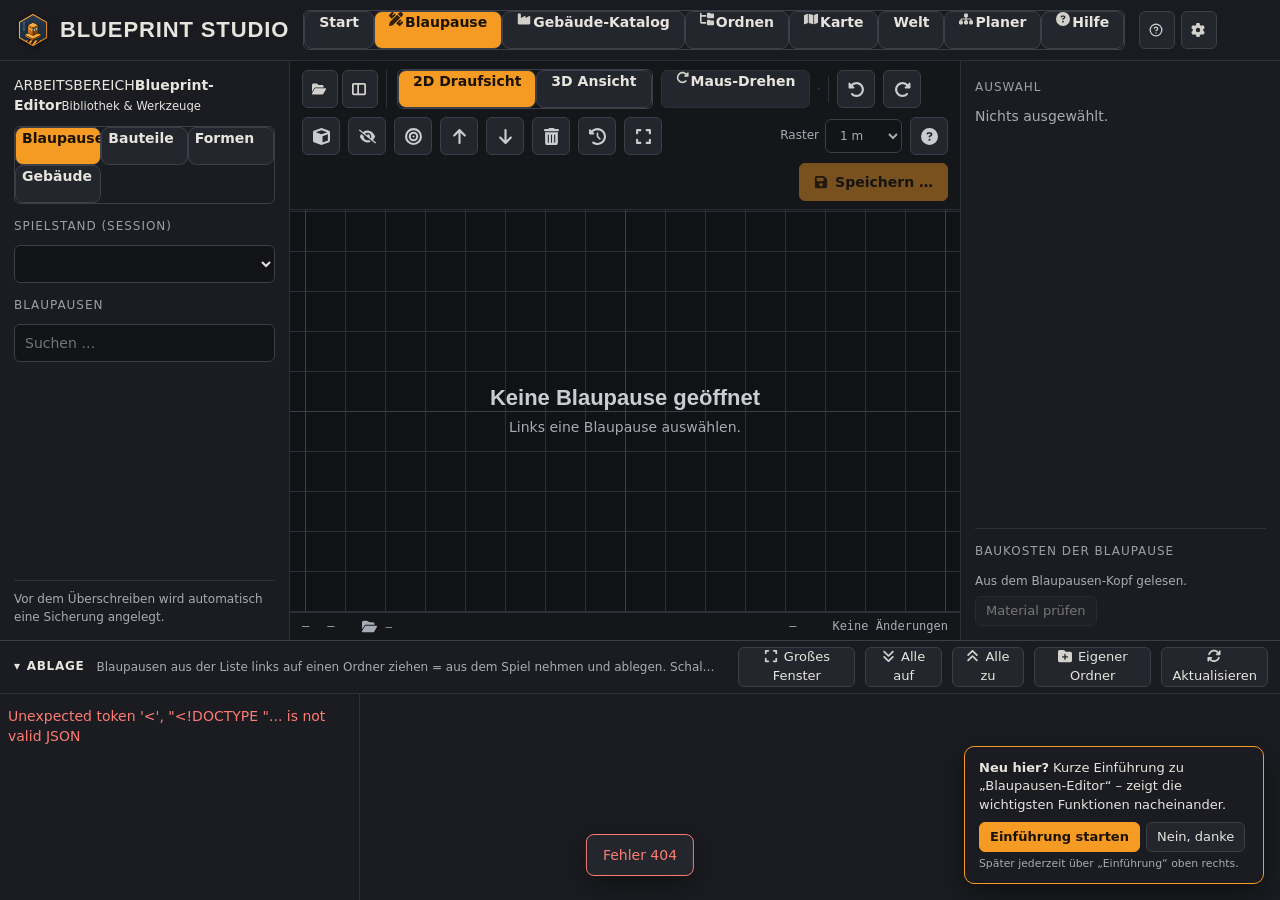
==== commit de453e58: "Version 1.6.0: Spieloptik, Spielstand prüfen und reparieren, Kopplungs-Prüfung beim Übertragen, Komp" ====
--- a/app/public/index.html
+++ b/app/public/index.html
@@ -37,10 +37,10 @@
   <div class="layout col" id="view-editor">
    <div class="editor-row">
     <aside class="side left">
-      <div class="tabs" role="tablist" aria-label="Seitenleiste">
+      <div class="workspace-heading"><span>ARBEITSBEREICH</span><strong>Blueprint-Editor</strong><small>Bibliothek &amp; Werkzeuge</small></div><div class="tabs" role="tablist" aria-label="Seitenleiste">
         <button type="button" role="tab" class="seg on" id="tab-bp" aria-selected="true">Blaupausen</button>
         <button type="button" role="tab" class="seg" id="tab-parts" aria-selected="false">Bauteile</button>
-        <button type="button" role="tab" class="seg" id="tab-gen" aria-selected="false">Formen</button>
+        <button type="button" role="tab" class="seg" id="tab-gen" aria-selected="false">Formen</button><button type="button" role="tab" class="seg" id="tab-library" aria-selected="false">Gebäude</button>
       </div>
       <div id="pane-bp" class="pane">
         <label for="session" class="label">Spielstand (Session)</label>
@@ -57,6 +57,7 @@
         <div class="hint">Bauteile in dieser Blaupause. Klick wählt alle Objekte dieses Typs aus.</div>
         <div class="list" id="parts-list"></div>
       </div>
+      <div id="pane-library" class="pane library-pane" hidden><div class="library-heading"><strong>Gebäude-Bibliothek</strong><small>Gebäude erkunden und Details ansehen</small></div><input id="library-search" type="search" placeholder="Gebäude suchen …" aria-label="Gebäude suchen" autocomplete="off"><div id="library-categories" class="library-categories" aria-label="Gebäudekategorien"></div><div class="library-result-label"><span id="library-title">Produktion</span><span id="library-count"></span></div><div id="library-cards" class="library-cards"></div><div class="hint library-note">Kachel öffnen für Details im Gebäude-Katalog.</div></div>
       <div id="pane-gen" class="pane" hidden>
         <label for="gen-form" class="label">Form</label>
         <select id="gen-form"></select>
@@ -83,6 +84,7 @@
           <button type="button" class="seg" id="v3d" aria-pressed="false">3D Ansicht</button>
         </div>
         <button type="button" class="seg toggle" id="t-models" aria-pressed="true" hidden title="Echte Spielmodelle statt Kästen anzeigen">Modelle</button>
+        <button type="button" class="seg toggle" id="t-spiel" aria-pressed="true" hidden title="Spieloptik: Lackfarben, Metall, Aufkleber und Schatten wie im Spiel">Spieloptik</button>
         <button type="button" class="seg toggle" id="t-stift" aria-pressed="false" hidden title="Stift: Bereich frei umranden und alle Objekte darin auswählen (P)"><svg class="fa" width="15" height="15" viewBox="0 0 512 512" fill="currentColor" aria-hidden="true"><path d="M362.7 19.3L314.3 67.7 444.3 197.7l48.4-48.4c25-25 25-65.5 0-90.5L453.3 19.3c-25-25-65.5-25-90.5 0zm-71 71L58.6 323.5c-10.4 10.4-18 23.3-22.2 37.4L1 481.2C-1.5 489.7 .8 498.8 7 505s15.3 8.5 23.7 6.1l120.3-35.4c14.1-4.2 27-11.8 37.4-22.2L421.7 220.3 291.7 90.3z"/></svg> Stift</button>
         <button type="button" class="seg toggle" id="t-mausdreh" aria-pressed="false" title="Mit der Maus drehen/kippen: links ziehen – waagerecht drehen, senkrecht kippen (15°-Schritte, Strg = 1°). Ohne Auswahl die ganze Blaupause. Rechte Maustaste = umsehen."><svg class="fa" width="13" height="13" viewBox="0 0 512 512" fill="currentColor" aria-hidden="true"><path d="M463.5 224l8.5 0c13.3 0 24-10.7 24-24l0-128c0-9.7-5.8-18.5-14.8-22.2s-19.3-1.7-26.2 5.2L413.4 96.6c-87.6-86.5-228.7-86.2-315.8 1c-87.5 87.5-87.5 229.3 0 316.8s229.3 87.5 316.8 0c12.5-12.5 12.5-32.8 0-45.3s-32.8-12.5-45.3 0c-62.5 62.5-163.8 62.5-226.3 0s-62.5-163.8 0-226.3c62.2-62.2 162.7-62.5 225.3-1L327 183c-6.9 6.9-8.9 17.2-5.2 26.2s12.5 14.8 22.2 14.8l119.5 0z"/></svg> Maus-Drehen</button>
         <div class="seggroup" role="group" aria-label="Ebene" id="levels"></div>
@@ -299,6 +301,7 @@
           <button type="button" class="btn toggle" id="k-bereich" aria-pressed="false" title="Rechteck aufziehen (oder Umschalt + Ziehen)"><svg class="fa" width="14" height="14" viewBox="0 0 512 512" fill="currentColor" aria-hidden="true"><path d="M128 32c0-17.7-14.3-32-32-32S64 14.3 64 32l0 32L32 64C14.3 64 0 78.3 0 96s14.3 32 32 32l32 0 0 256c0 35.3 28.7 64 64 64l224 0 0-64-224 0 0-352zM384 480c0 17.7 14.3 32 32 32s32-14.3 32-32l0-32 32 0c17.7 0 32-14.3 32-32s-14.3-32-32-32l-32 0 0-256c0-35.3-28.7-64-64-64L160 64l0 64 224 0 0 352z"/></svg> Rechteck</button><button type="button" class="btn toggle" id="k-stift" aria-pressed="false" title="Bereich frei mit dem Stift umranden"><svg class="fa" width="14" height="14" viewBox="0 0 512 512" fill="currentColor" aria-hidden="true"><path d="M362.7 19.3L314.3 67.7 444.3 197.7l48.4-48.4c25-25 25-65.5 0-90.5L453.3 19.3c-25-25-65.5-25-90.5 0zm-71 71L58.6 323.5c-10.4 10.4-18 23.3-22.2 37.4L1 481.2C-1.5 489.7 .8 498.8 7 505s15.3 8.5 23.7 6.1l120.3-35.4c14.1-4.2 27-11.8 37.4-22.2L421.7 220.3 291.7 90.3z"/></svg> Stift</button>
         </span>
         <button type="button" class="btn" id="k-3d" title="Spielstand in der Welt-Ansicht (3D mit Gelände) öffnen"><svg class="fa" width="14" height="14" viewBox="0 0 512 512" fill="currentColor" aria-hidden="true"><path d="M234.5 5.7c13.9-5 29.1-5 43.1 0l192 68.6C495 83.4 512 107.5 512 134.6l0 242.9c0 27-17 51.2-42.5 60.3l-192 68.6c-13.9 5-29.1 5-43.1 0l-192-68.6C17 428.6 0 404.5 0 377.4L0 134.6c0-27 17-51.2 42.5-60.3l192-68.6zM256 66L82.3 128 256 190l173.7-62L256 66zm32 368.6l160-57.1 0-188L288 246.6l0 188z"/></svg> In 3D öffnen</button>
+        <button type="button" class="btn" id="k-pruefen" title="Spielstand auf Fehler prüfen (z. B. Drohnen ohne Station nach Übertragungen) und eine reparierte Kopie anlegen"><svg class="fa" width="14" height="14" viewBox="0 0 512 512" fill="currentColor" aria-hidden="true"><path d="M256 0c4.6 0 9.2 1 13.4 2.9L457.7 82.8c22 9.3 38.4 31 38.3 57.2c-.5 99.2-41.3 280.7-213.6 363.2c-16.7 8-36.1 8-52.8 0C57.3 420.7 16.5 239.2 16 140c-.1-26.2 16.3-47.9 38.3-57.2L242.7 2.9C246.8 1 251.4 0 256 0zM369 209c9.4-9.4 9.4-24.6 0-33.9s-24.6-9.4-33.9 0l-111 111-47-47c-9.4-9.4-24.6-9.4-33.9 0s-9.4 24.6 0 33.9l64 64c9.4 9.4 24.6 9.4 33.9 0L369 209z"/></svg> Prüfen</button>
         
       </div>
       <div class="k-stage">
@@ -342,6 +345,19 @@
     </aside>
     <main class="stage">
       <canvas id="w-canvas" class="w-canvas"></canvas>
+      <div class="w-kompass" id="w-kompass" aria-hidden="true">
+        <svg class="w-k-rose" viewBox="-60 -60 120 120">
+          <defs><radialGradient id="w-k-glas" cx="50%" cy="38%" r="65%"><stop offset="0" stop-color="#3a4250" stop-opacity=".78"/><stop offset="1" stop-color="#14171c" stop-opacity=".9"/></radialGradient>
+            <linearGradient id="w-k-pfeil-l" x1="0" x2="1"><stop offset="0" stop-color="#8fd0ff"/><stop offset="1" stop-color="#2f8cf0"/></linearGradient></defs>
+          <circle r="57" fill="url(#w-k-glas)" class="w-k-rand"/>
+          <circle r="45" class="w-k-ring"/>
+          <g class="w-k-striche"></g>
+          <text y="-49" class="w-k-n">N</text><text x="49" y="0">O</text><text y="49">S</text><text x="-49" y="0">W</text>
+          <g id="w-k-pfeil"><path d="M0 -24 L12 15 L0 8 L-12 15 Z" fill="url(#w-k-pfeil-l)" stroke="#d6efff" stroke-width="1.2" stroke-linejoin="round"/><path d="M0 -24 L0 8 L-12 15 Z" fill="#1f6fd0" opacity=".55"/></g>
+        </svg>
+        <div class="w-k-grad" id="w-k-grad" data-no-i18n>N 0°</div>
+        <div class="w-k-biom" id="w-k-biom" data-no-i18n hidden></div>
+      </div>
       <div class="w-werkzeuge" role="toolbar" aria-label="Werkzeuge">
         <button type="button" class="w-wz" id="w-stift" aria-pressed="false" title="Stift: mit gedrückter Maustaste einen Bereich umranden – gewählt wird alles darin, auch verdeckte Teile. Umschalt = dazu, Strg = weg." aria-label="Stift"><svg viewBox="0 0 24 24" width="18" height="18" fill="none" stroke="currentColor" stroke-width="2" stroke-linecap="round" stroke-linejoin="round" aria-hidden="true"><path d="M4 20l4-1 11-11-3-3L5 16z"/><path d="M14 6l3 3"/><path d="M3 12c0-5 4-9 9-9" stroke-dasharray="2 3"/></svg></button>
         <label class="w-wz w-tiefe" title="Tiefe: wie weit hinter dem vordersten umrandeten Teil noch mitgewählt wird (so kommt das Innere eines Gebäudes mit, Gebäude weit dahinter nicht). 0 = alles."><svg viewBox="0 0 24 24" width="18" height="18" fill="none" stroke="currentColor" stroke-width="2" stroke-linecap="round" stroke-linejoin="round" aria-hidden="true"><path d="M12 3v14"/><path d="M7 12l5 5 5-5"/><path d="M5 21h14"/></svg><input type="number" id="w-tiefe" min="0" max="5000" step="10" value="600" aria-label="Tiefe in Metern"><span>m</span></label>
@@ -377,6 +393,7 @@
       <p class="hint" id="pl-modus-hilfe"></p>
       <label class="pl-takt-wahl">Übertakten <select id="pl-takt" aria-label="Übertakten"><option value="100">100 % (keine Shards)</option><option value="150">bis 150 % (1 Shard)</option><option value="200">bis 200 % (2 Shards)</option><option value="250">bis 250 % (3 Shards)</option></select></label>
       <button type="button" class="btn small" id="pl-alt" hidden>Alternativrezepte …</button>
+      <label class="check" id="pl-mcrz-zeile" hidden title="Für Items, die in deinen Master-Class-Fabriken hergestellt werden, deren Rezepte nehmen (auch Alternativrezepte). Eigene Rezeptwahl geht vor."><input type="checkbox" id="pl-mcrz"> Rezepte wie in der Master Class</label>
       <div class="side-foot"><button type="button" class="linkbtn" id="pl-zuruecksetzen" title="Alle gewählten Rezepte zurück auf die Standardrezepte">Rezepte auf Standard</button></div>
     </aside>
     <main class="stage">
@@ -580,6 +597,7 @@
     <div class="dlg-actions">
       <button type="button" class="btn" id="set-assistent">Einrichtungs-Assistent …</button>
       <button type="button" class="btn" id="set-pruefen" style="margin-right:auto">Voraussetzungen &amp; Verknüpfung …</button>
+      <button type="button" class="btn" id="set-modelle" title="Bauteil-Daten, 3D-Modelle, Icons und Spieloptik-Texturen neu aus deiner Satisfactory-Installation holen (z. B. nach einem Spiel- oder App-Update)">Modelle aus dem Spiel holen …</button>
       <button type="button" class="btn" id="set-cancel">Abbrechen</button>
       <button type="button" class="btn primary" id="set-ok">Übernehmen</button>
     </div>
@@ -588,5 +606,5 @@
 
 <div class="toast" id="toast" role="status" aria-live="polite" hidden></div>
 <script type="module" src="js/main.js"></script>
-</body>
+<script type="module" src="js/industrial-library.js"></script><script type="module" src="js/industrial-map-toolbar.js"></script></body>
 </html>
--- a/app/public/app.css
+++ b/app/public/app.css
@@ -425,7 +425,7 @@
 
 /* Rückfrage-Fenster (statt Browser-Meldung) */
 dialog.bs-frage { position: fixed; inset: 0; margin: auto; width: min(460px, 92vw); max-height: 86vh; padding: 0; border: 1px solid var(--line2); border-radius: 14px;
-  background: linear-gradient(180deg, #20232a, var(--panel)); box-shadow: 0 24px 70px rgba(0,0,0,.6), 0 0 0 1px rgba(255,255,255,.03) inset; animation: bf-auf .16s ease-out; overflow: auto; }
+  background: linear-gradient(180deg, var(--panel2, var(--panel)), var(--panel)); box-shadow: 0 24px 70px rgba(0,0,0,.6), 0 0 0 1px rgba(255,255,255,.03) inset; animation: bf-auf .16s ease-out; overflow: auto; }
 dialog.bs-frage.zu { animation: bf-zu .12s ease-in forwards; }
 dialog.bs-frage::backdrop { background: rgba(8,9,11,.62); backdrop-filter: blur(3px); }
 @keyframes bf-auf { from { opacity: 0; transform: translateY(8px) scale(.97); } to { opacity: 1; transform: none; } }
@@ -439,6 +439,11 @@
 .bf-liste { list-style: none; margin: 2px 0 0; padding: 6px; width: 100%; max-height: 180px; overflow: auto; text-align: left; background: var(--field); border: 1px solid var(--line); border-radius: 8px; font: 12px var(--font-mono); color: var(--text2); }
 .bf-liste li { padding: 3px 6px; border-radius: 4px; overflow: hidden; text-overflow: ellipsis; white-space: nowrap; }
 .bf-liste li:nth-child(odd) { background: rgba(255,255,255,.02); }
+/* Liste mit Erklärtexten (Prüf- und Kopplungs-Fenster): umbrechen statt abschneiden */
+.bf-liste.umbruch { max-height: 280px; font-family: inherit; font-size: 13px; line-height: 1.45; }
+.bf-liste.umbruch li { white-space: normal; overflow: visible; padding: 5px 8px; }
+.bf-liste.umbruch li + li { border-top: 1px solid var(--line); border-radius: 0; }
+dialog.bs-frage:has(.bf-liste.umbruch) { width: min(560px, 94vw); }
 .bf-eingabe { width: 100%; min-height: 40px; margin-top: 4px; font-family: var(--font-mono); }
 .bf-knoepfe { display: flex; gap: 10px; width: 100%; margin-top: 10px; }
 .bf-knoepfe .btn { flex: 1; min-height: 40px; justify-content: center; font-weight: 600; }
@@ -923,3 +928,67 @@
 .w-laden-zeile .btn { flex: 1; }
 .w-amenue { max-width: 420px; }
 .w-amenue b { flex: 1 0 100%; }
+
+/* Stil-Wahl mit kleinem Bild (Planer: Plan-Tafel, Blaupause) */
+.stil-wahl { display: grid; grid-template-columns: repeat(auto-fit, minmax(150px, 1fr)); gap: 8px; }
+.stil-karte { display: flex; flex-direction: column; gap: 3px; align-items: flex-start; text-align: left; padding: 8px; border: 1px solid var(--line, #333); border-radius: 8px; background: var(--panel2, #1a1d22); color: inherit; cursor: pointer; font: inherit; }
+.stil-karte .stil-bild, .stil-karte img { width: 100%; height: auto; aspect-ratio: 12 / 7; border-radius: 4px; object-fit: cover; }
+.stil-karte small { color: var(--muted, #999); line-height: 1.3; }
+.stil-karte.on { border-color: var(--accent, #f5a623); box-shadow: 0 0 0 1px var(--accent, #f5a623) inset; }
+.stil-karte:disabled { opacity: .5; cursor: not-allowed; }
+.pl-bp-grid .stil-wahl { grid-column: 2; }
+.pl-hinweis-funktional { border-left: 3px solid var(--accent, #f5a623); padding: 6px 10px; background: rgba(245, 166, 35, .08); border-radius: 4px; }
+
+/* Ladebalken (Ablage: viele Blaupausen ins Spiel holen / Kategorien in alle Spielstände schreiben) */
+.ab-ladebalken { position: fixed; right: 16px; bottom: 16px; z-index: 1000; width: min(360px, calc(100vw - 32px)); padding: 10px 12px; border-radius: 8px; background: var(--panel, #1a1d22); border: 1px solid var(--accent, #f5a623); box-shadow: 0 6px 24px rgba(0,0,0,.4); display: flex; flex-direction: column; gap: 6px; }
+.ab-ladebalken[hidden] { display: none; }
+.ab-lb-balken { height: 8px; border-radius: 4px; background: rgba(255,255,255,.1); overflow: hidden; }
+.ab-lb-balken i { display: block; height: 100%; width: 0; background: var(--accent, #f5a623); transition: width .25s; }
+.ab-lb-balken i.unbestimmt { width: 30% !important; animation: ab-lb 1.2s linear infinite; }
+@keyframes ab-lb { from { transform: translateX(-100%); } to { transform: translateX(340%); } }
+.ab-ladebalken small { color: var(--muted, #999); overflow: hidden; text-overflow: ellipsis; white-space: nowrap; }
+
+/* Karte: Spielstände nach Karte gruppiert, Löschen */
+.k-gruppe > summary { display: flex; align-items: center; gap: 6px; cursor: pointer; padding: 6px 8px; font-weight: 600; list-style: none; border-bottom: 1px solid var(--line, #333); }
+.k-gruppe > summary::before { content: '▸'; color: var(--muted, #999); }
+.k-gruppe[open] > summary::before { content: '▾'; }
+.k-gruppe > summary .n { flex: 1; overflow: hidden; text-overflow: ellipsis; white-space: nowrap; }
+.k-gruppe > summary .m { color: var(--muted, #999); font-weight: 400; font-size: .85em; }
+.k-zeile { display: flex; align-items: stretch; }
+.k-zeile > .item { flex: 1; min-width: 0; }
+.k-weg { background: none; border: 0; color: var(--muted, #999); cursor: pointer; padding: 0 6px; opacity: .5; }
+.k-weg:hover, .k-weg:focus-visible { opacity: 1; color: #e5534b; }
+
+/* Welt: Kompass mit Biom (oben rechts) – feste Himmelsrichtungen, Pfeil = Blickrichtung */
+.w-kompass { position: absolute; right: 14px; top: 10px; z-index: 3; display: flex; flex-direction: column; align-items: center; gap: 5px; pointer-events: none; user-select: none; }
+.w-k-rose { width: 108px; height: 108px; display: block; filter: drop-shadow(0 4px 10px rgba(0,0,0,.45)); }
+.w-k-rand { stroke: rgba(255,255,255,.28); stroke-width: 1.2; }
+.w-k-ring { fill: none; stroke: rgba(255,255,255,.14); stroke-width: 1; }
+.w-k-striche line { stroke: rgba(255,255,255,.3); stroke-width: .8; }
+.w-k-striche line.gross { stroke: rgba(255,255,255,.65); stroke-width: 1.2; }
+.w-kompass text { font: 600 10px system-ui, sans-serif; text-anchor: middle; dominant-baseline: central; fill: #e3e8ef; }
+.w-kompass text.w-k-n { fill: #fff; font-weight: 800; }
+#w-k-pfeil { transition: transform .08s linear; }
+.w-k-grad, .w-k-biom { padding: 2px 10px; border-radius: 999px; background: rgba(20, 23, 28, .8); border: 1px solid rgba(255,255,255,.18); color: #e8ebf0; font-size: 12px; font-variant-numeric: tabular-nums; white-space: nowrap; backdrop-filter: blur(4px); }
+.w-k-biom { font-weight: 600; max-width: 200px; overflow: hidden; text-overflow: ellipsis; }
+.w-werkzeuge { max-width: calc(100% - 150px); }
+@media (max-width: 700px) { .w-k-rose { width: 80px; height: 80px; } }
+
+/* Schiebebalken passend zum gewählten Stil (Farben aus den Stil-Variablen; Chromium/Edge: ::-webkit-scrollbar).
+   Die Standard-Eigenschaften scrollbar-width/-color schalten in Chromium die Gestaltung ab – daher dort auf „auto“ zurück. */
+@supports selector(::-webkit-scrollbar) {
+  * { scrollbar-width: auto !important; scrollbar-color: auto !important; }
+  ::-webkit-scrollbar { width: 11px; height: 11px; background: transparent; }
+  ::-webkit-scrollbar-track { background: color-mix(in srgb, var(--bg2) 70%, transparent); border-radius: 999px; }
+  ::-webkit-scrollbar-thumb { background: var(--line2); border: 3px solid transparent; background-clip: padding-box; border-radius: 999px; min-height: 36px; min-width: 36px; }
+  ::-webkit-scrollbar-thumb:hover { background-color: var(--muted); }
+  ::-webkit-scrollbar-thumb:active { background-color: var(--accent); }
+  ::-webkit-scrollbar-corner { background: transparent; }
+  ::-webkit-scrollbar-button { display: none; width: 0; height: 0; }
+}
+/* Firefox: nur Farben möglich */
+@supports not selector(::-webkit-scrollbar) {
+  * { scrollbar-color: var(--line2) transparent; }
+}
+.library-categories::-webkit-scrollbar, .map-toolbar::-webkit-scrollbar { height: 7px; }
+.library-categories::-webkit-scrollbar-thumb, .map-toolbar::-webkit-scrollbar-thumb { border-width: 2px; }
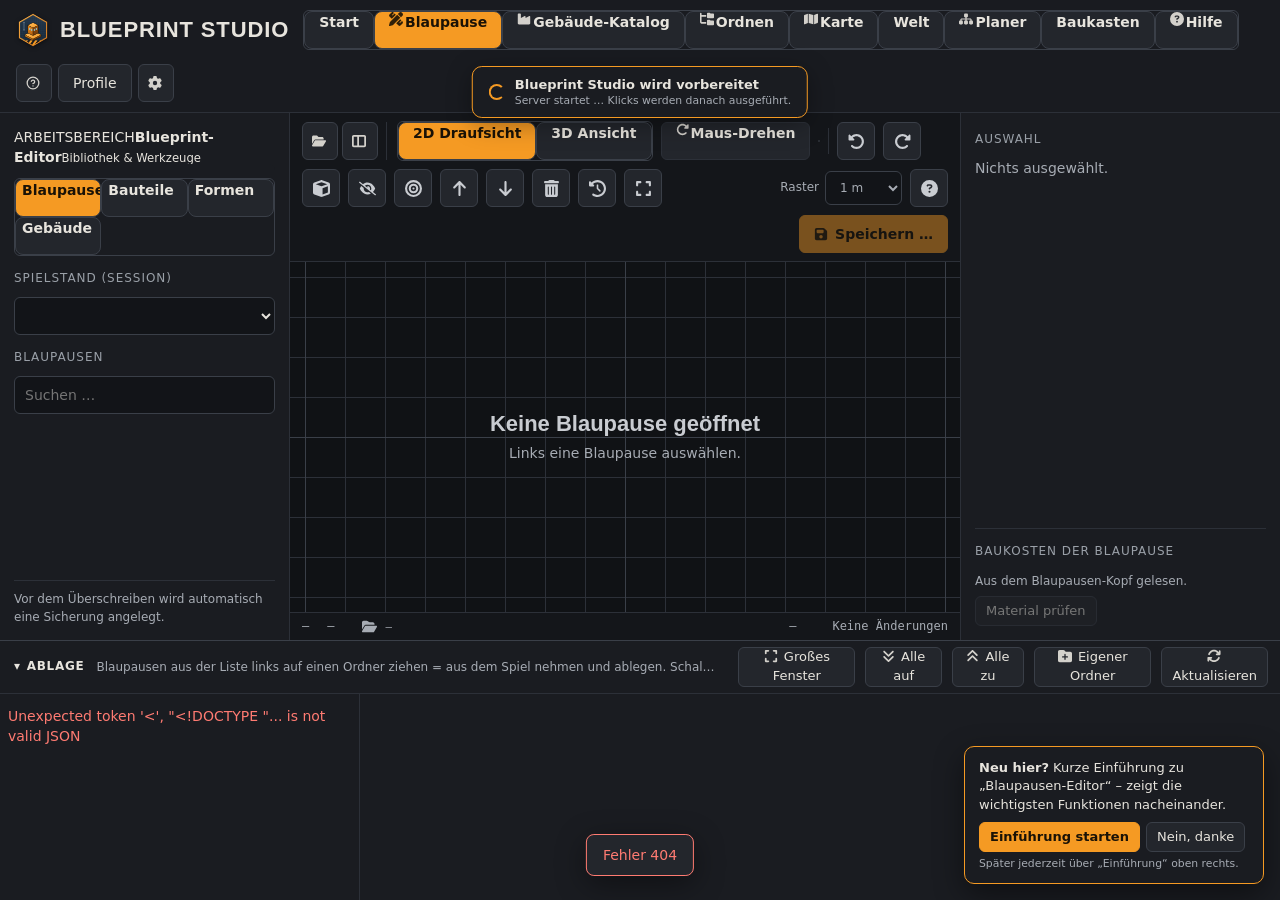
==== commit c15ec405: "Baukasten (Beta), Profile & Ideen, Startmeldung und Server-Protokoll - Baukasten als eigener Reiter:" ====
--- a/app/public/index.html
+++ b/app/public/index.html
@@ -23,11 +23,13 @@
       <button type="button" role="tab" id="mode-karte" class="seg" aria-selected="false"><svg class="fa" width="14" height="14" viewBox="0 0 576 512" fill="currentColor" aria-hidden="true"><path d="M384 476.1L192 421.2l0-385.3L384 90.8l0 385.3zm32-1.2l0-386.5L543.1 37.5c15.8-6.3 32.9 5.3 32.9 22.3l0 334.8c0 9.8-6 18.6-15.1 22.3L416 474.8zM15.1 95.1L160 37.2l0 386.5L32.9 474.5C17.1 480.8 0 469.2 0 452.2L0 117.4c0-9.8 6-18.6 15.1-22.3z"/></svg> Karte</button>
       <button type="button" role="tab" id="mode-welt" class="seg" aria-selected="false" title="Ganze Karte in 3D mit Gelände und Spielstand">Welt</button>
       <button type="button" role="tab" id="mode-planer" class="seg" aria-selected="false"><svg class="fa" width="14" height="14" viewBox="0 0 576 512" fill="currentColor" aria-hidden="true"><path d="M208 80c0-26.5 21.5-48 48-48l64 0c26.5 0 48 21.5 48 48l0 64c0 26.5-21.5 48-48 48l-8 0 0 40 152 0c30.9 0 56 25.1 56 56l0 32 8 0c26.5 0 48 21.5 48 48l0 64c0 26.5-21.5 48-48 48l-64 0c-26.5 0-48-21.5-48-48l0-64c0-26.5 21.5-48 48-48l8 0 0-32c0-4.4-3.6-8-8-8l-152 0 0 40 8 0c26.5 0 48 21.5 48 48l0 64c0 26.5-21.5 48-48 48l-64 0c-26.5 0-48-21.5-48-48l0-64c0-26.5 21.5-48 48-48l8 0 0-40-152 0c-4.4 0-8 3.6-8 8l0 32 8 0c26.5 0 48 21.5 48 48l0 64c0 26.5-21.5 48-48 48l-64 0c-26.5 0-48-21.5-48-48l0-64c0-26.5 21.5-48 48-48l8 0 0-32c0-30.9 25.1-56 56-56l152 0 0-40-8 0c-26.5 0-48-21.5-48-48l0-64z"/></svg> Planer</button>
+      <button type="button" role="tab" id="mode-baukasten" class="seg" aria-selected="false" title="Baukasten (Beta): Fabrik von oben auf dem Reißbrett zusammenstellen und als Blaupause speichern">Baukasten</button>
       <button type="button" role="tab" id="mode-hilfe" class="seg" aria-selected="false"><svg class="fa" width="14" height="14" viewBox="0 0 512 512" fill="currentColor" aria-hidden="true"><path d="M256 512A256 256 0 1 0 256 0a256 256 0 1 0 0 512zM169.8 165.3c7.9-22.3 29.1-37.3 52.8-37.3l58.3 0c34.9 0 63.1 28.3 63.1 63.1c0 22.6-12.1 43.5-31.7 54.8L280 264.4c-.2 13-10.9 23.6-24 23.6c-13.3 0-24-10.7-24-24l0-13.5c0-8.6 4.6-16.5 12.1-20.8l44.3-25.4c4.7-2.7 7.6-7.7 7.6-13.1c0-8.4-6.8-15.1-15.1-15.1l-58.3 0c-3.4 0-6.4 2.1-7.5 5.3l-.4 1.2c-4.4 12.5-18.2 19-30.6 14.6s-19-18.2-14.6-30.6l.4-1.2zM224 352a32 32 0 1 1 64 0 32 32 0 1 1 -64 0z"/></svg> Hilfe</button>
     </nav>
     <div class="actions">
       <button type="button" class="btn primary" id="btn-update" hidden title="Neue Version verfügbar">⬆ Update</button>
       <button type="button" class="btn" id="btn-tour" title="Einführung: die Funktionen dieses Bereichs Schritt für Schritt erklärt"><svg class="fa" width="14" height="14" viewBox="0 0 24 24" fill="none" stroke="currentColor" stroke-width="2.2" stroke-linecap="round" stroke-linejoin="round" aria-hidden="true"><circle cx="12" cy="12" r="10"/><path d="M9.1 9a3 3 0 0 1 5.8 1c0 2-3 3-3 3"/><path d="M12 17h.01"/></svg><span class="btn-text"> Einführung</span></button>
+      <button type="button" class="btn" id="btn-profile" title="Profile: Planer, Baukasten und Blaupausen-Auswahl unter einem Namen speichern und wieder laden">Profile</button>
       <button type="button" class="btn" id="btn-settings" title="Einstellungen"><svg class="fa" width="14" height="14" viewBox="0 0 512 512" fill="currentColor" aria-hidden="true"><path d="M495.9 166.6c3.2 8.7 .5 18.4-6.4 24.6l-43.3 39.4c1.1 8.3 1.7 16.8 1.7 25.4s-.6 17.1-1.7 25.4l43.3 39.4c6.9 6.2 9.6 15.9 6.4 24.6c-4.4 11.9-9.7 23.3-15.8 34.3l-4.7 8.1c-6.6 11-14 21.4-22.1 31.2c-5.9 7.2-15.7 9.6-24.5 6.8l-55.7-17.7c-13.4 10.3-28.2 18.9-44 25.4l-12.5 57.1c-2 9.1-9 16.3-18.2 17.8c-13.8 2.3-28 3.5-42.5 3.5s-28.7-1.2-42.5-3.5c-9.2-1.5-16.2-8.7-18.2-17.8l-12.5-57.1c-15.8-6.5-30.6-15.1-44-25.4L83.1 425.9c-8.8 2.8-18.6 .3-24.5-6.8c-8.1-9.8-15.5-20.2-22.1-31.2l-4.7-8.1c-6.1-11-11.4-22.4-15.8-34.3c-3.2-8.7-.5-18.4 6.4-24.6l43.3-39.4C64.6 273.1 64 264.6 64 256s.6-17.1 1.7-25.4L22.4 191.2c-6.9-6.2-9.6-15.9-6.4-24.6c4.4-11.9 9.7-23.3 15.8-34.3l4.7-8.1c6.6-11 14-21.4 22.1-31.2c5.9-7.2 15.7-9.6 24.5-6.8l55.7 17.7c13.4-10.3 28.2-18.9 44-25.4l12.5-57.1c2-9.1 9-16.3 18.2-17.8C227.3 1.2 241.5 0 256 0s28.7 1.2 42.5 3.5c9.2 1.5 16.2 8.7 18.2 17.8l12.5 57.1c15.8 6.5 30.6 15.1 44 25.4l55.7-17.7c8.8-2.8 18.6-.3 24.5 6.8c8.1 9.8 15.5 20.2 22.1 31.2l4.7 8.1c6.1 11 11.4 22.4 15.8 34.3zM256 336a80 80 0 1 0 0-160 80 80 0 1 0 0 160z"/></svg> Einstellungen</button>
       <a class="btn spenden" id="btn-spenden" href="#" target="_blank" rel="noopener" hidden title="Blueprint Studio ist kostenlos. Wer mag, kann die Weiterentwicklung mit einer freiwilligen Spende unterstützen."><svg class="fa" width="13" height="13" viewBox="0 0 24 24" fill="currentColor" aria-hidden="true"><path d="M12 21s-7.5-4.6-9.6-9.2C.9 8.4 3 4.5 6.8 4.5c2.1 0 3.5 1.1 4.2 2.3.7-1.2 2.1-2.3 4.2-2.3 3.8 0 5.9 3.9 4.4 7.3C19.5 16.4 12 21 12 21z"/></svg> Unterstützen</a>
     </div>
@@ -414,6 +416,7 @@
         <button type="button" class="btn" id="pl-auto" title="Eigene Anordnung verwerfen und Kästen wieder automatisch anordnen">Neu anordnen</button>
         <button type="button" class="btn" id="pl-tafel" title="Ablaufplan dieser Fabrik als Schild-Wand (Blaupause) zum Aufstellen an der Baustelle: Rohstoffe, Stufen, Maschinen, Ein- und Ausgänge">Plan-Tafel …</button>
         <button type="button" class="btn primary" id="pl-bp" title="Eine Fertigungsstufe als Blaupause bauen">Blaupause erstellen …</button>
+        <button type="button" class="btn" id="pl-baukasten" title="Den Plan im Baukasten (Beta) als Reihen auf einer Ebene aufbauen und dort weiter anordnen">Im Baukasten aufbauen</button>
         <span class="grow"></span>
         <span class="muted pl-tipp">Kästen ziehen = verschieben · Klick = Rezept wählen · ▣ = Blaupause dieser Stufe · Hintergrund ziehen / Mausrad = Ansicht</span>
       </div>
@@ -429,6 +432,9 @@
   </div>
 
   <!-- ===================== Hilfe ===================== -->
+  <div class="layout" id="view-baukasten" hidden>
+    <iframe id="baukasten-frame" title="Baukasten" src="about:blank"></iframe>
+  </div>
   <div class="layout" id="view-hilfe" hidden>
     <iframe id="hilfe-frame" title="Hilfe und Handbuch" src="about:blank"></iframe>
   </div>
@@ -597,6 +603,7 @@
     <div class="dlg-actions">
       <button type="button" class="btn" id="set-assistent">Einrichtungs-Assistent …</button>
       <button type="button" class="btn" id="set-pruefen" style="margin-right:auto">Voraussetzungen &amp; Verknüpfung …</button>
+      <button type="button" class="btn" id="set-protokoll" title="Ausgabe des Servers ansehen (früher im eigenen Serverfenster) – hilfreich bei Fehlern">Server-Protokoll …</button>
       <button type="button" class="btn" id="set-modelle" title="Bauteil-Daten, 3D-Modelle, Icons und Spieloptik-Texturen neu aus deiner Satisfactory-Installation holen (z. B. nach einem Spiel- oder App-Update)">Modelle aus dem Spiel holen …</button>
       <button type="button" class="btn" id="set-cancel">Abbrechen</button>
       <button type="button" class="btn primary" id="set-ok">Übernehmen</button>
@@ -606,5 +613,7 @@
 
 <div class="toast" id="toast" role="status" aria-live="polite" hidden></div>
 <script type="module" src="js/main.js"></script>
+<script type="module">import { vorbereitungZeigen, protokollOeffnen } from './js/serverstatus.js'; vorbereitungZeigen(); document.getElementById('set-protokoll')?.addEventListener('click', protokollOeffnen);</script>
+<script type="module">import { profilKnopf, profileOeffnen } from './js/profile.js'; profilKnopf(document.getElementById('btn-profile'), { vonWo: 'app' }); window.bsIdeeSpeichern = () => profileOeffnen({ neueIdee: true }); const h = location.hash.slice(1); if (h) { history.replaceState(null, '', location.pathname); setTimeout(() => { if (h === 'baukasten-planer') window.app?.baukastenOeffnen?.(true); else document.getElementById('mode-' + h)?.click(); }, 600); }</script>
 <script type="module" src="js/industrial-library.js"></script><script type="module" src="js/industrial-map-toolbar.js"></script></body>
 </html>
--- a/app/public/app.css
+++ b/app/public/app.css
@@ -206,6 +206,7 @@
 .prot-row { display: flex; gap: 14px; align-items: center; padding: 6px 8px; background: var(--field); border-radius: 6px; }
 .prot-row .btn { margin-left: auto; min-height: 30px; }
 #hilfe-frame { flex: 1; border: 0; background: var(--bg); width: 100%; }
+#baukasten-frame { flex: 1; border: 0; background: var(--bg); width: 100%; display: block; }
 .banner { padding: 6px 12px; background: var(--accent-bg); color: var(--accent-text); border-bottom: 1px solid var(--accent); font-size: 13px; }
 
 .o-thumbs { display: flex; gap: 4px; }
